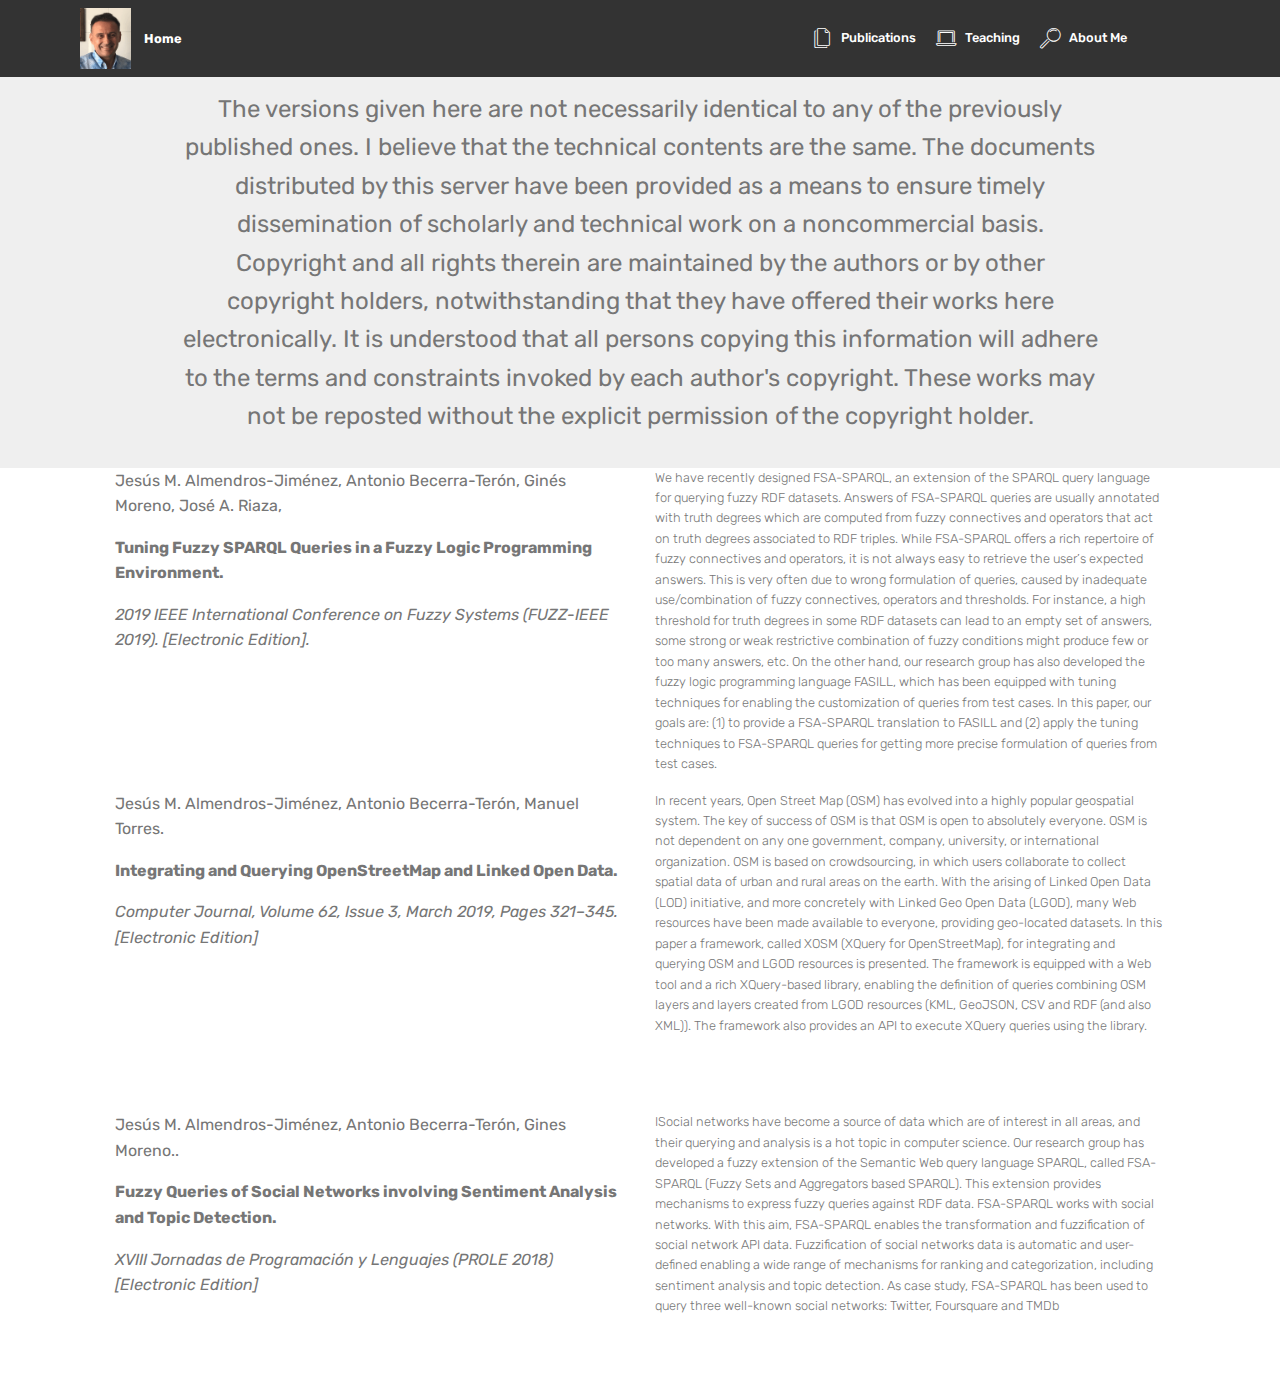
==== page1.html @ ef31be5b "create github pages" ====
<!DOCTYPE html>
<html  >
<head>
  <!-- Site made with Mobirise Website Builder v4.12.4, https://mobirise.com -->
  <meta charset="UTF-8">
  <meta http-equiv="X-UA-Compatible" content="IE=edge">
  <meta name="generator" content="Mobirise v4.12.4, mobirise.com">
  <meta name="viewport" content="width=device-width, initial-scale=1, minimum-scale=1">
  <link rel="shortcut icon" href="assets/images/fotoantonio-122x145.png" type="image/x-icon">
  <meta name="description" content="Web Site Generator Description">
  
  
  <title>Publications</title>
  <link rel="stylesheet" href="assets/web/assets/mobirise-icons/mobirise-icons.css">
  <link rel="stylesheet" href="assets/bootstrap/css/bootstrap.min.css">
  <link rel="stylesheet" href="assets/bootstrap/css/bootstrap-grid.min.css">
  <link rel="stylesheet" href="assets/bootstrap/css/bootstrap-reboot.min.css">
  <link rel="stylesheet" href="assets/tether/tether.min.css">
  <link rel="stylesheet" href="assets/dropdown/css/style.css">
  <link rel="stylesheet" href="assets/theme/css/style.css">
  <link rel="preload" as="style" href="assets/mobirise/css/mbr-additional.css"><link rel="stylesheet" href="assets/mobirise/css/mbr-additional.css" type="text/css">
  
  
  
</head>
<body>
  <section class="menu cid-s2VcEB0OOe" once="menu" id="menu1-w">

    

    <nav class="navbar navbar-expand beta-menu navbar-dropdown align-items-center navbar-fixed-top navbar-toggleable-sm">
        <button class="navbar-toggler navbar-toggler-right" type="button" data-toggle="collapse" data-target="#navbarSupportedContent" aria-controls="navbarSupportedContent" aria-expanded="false" aria-label="Toggle navigation">
            <div class="hamburger">
                <span></span>
                <span></span>
                <span></span>
                <span></span>
            </div>
        </button>
        <div class="menu-logo">
            <div class="navbar-brand">
                <span class="navbar-logo">
                    <a href="index.html">
                         <img src="assets/images/fotoantonio-122x145.png" alt="Mobirise" title="" style="height: 3.8rem;">
                    </a>
                </span>
                <span class="navbar-caption-wrap"><a class="navbar-caption text-white display-4" href="https://mobirise.co">
                        Home</a></span>
            </div>
        </div>
        <div class="collapse navbar-collapse" id="navbarSupportedContent">
            <ul class="navbar-nav nav-dropdown nav-right" data-app-modern-menu="true"><li class="nav-item">
                    <a class="nav-link link text-white display-4" href="https://mobirise.co"><span class="mbri-pages mbr-iconfont mbr-iconfont-btn"></span>
                        
                        Publications</a>
                </li><li class="nav-item"><a class="nav-link link text-white display-4" href="https://mobirise.co"><span class="mbri-laptop mbr-iconfont mbr-iconfont-btn"></span>
                        
                        Teaching</a></li>
                <li class="nav-item">
                    <a class="nav-link link text-white display-4" href="index.html#contacts2-4">
                        <span class="mbri-search mbr-iconfont mbr-iconfont-btn"></span>
                        About Me &nbsp; &nbsp; &nbsp; &nbsp; &nbsp; &nbsp; &nbsp; &nbsp; &nbsp; &nbsp;&nbsp;</a>
                </li></ul>
            
        </div>
    </nav>
</section>

<section class="engine"><a href="https://mobirise.info/o">portfolio website templates</a></section><section class="header1 cid-s2Vsxg3oig" id="header16-x">

    

    

    <div class="container">
        <div class="row justify-content-md-center">
            <div class="col-md-10 align-center">
                
                
                <p class="mbr-text pb-3 mbr-fonts-style display-5">
                    The versions given here are not necessarily identical to any of the previously published ones. I believe that the technical contents are the same. The documents distributed by this server have been provided as a means to ensure timely dissemination of scholarly and technical work on a noncommercial basis. Copyright and all rights therein are maintained by the authors or by other copyright holders, notwithstanding that they have offered their works here electronically. It is understood that all persons copying this information will adhere to the terms and constraints invoked by each author's copyright. These works may not be reposted without the explicit permission of the copyright holder.
                </p>
                
            </div>
        </div>
    </div>

</section>

<section class="mbr-section article content3 cid-s2VtcZenJI" id="content3-11">
      
     

    <div class="container">
        <div class="media-container-row">
            <div class="row col-12 col-md-12">
                <div class="col-12 mbr-text mbr-fonts-style col-md-6 display-7">
                     <p>Jesús M. Almendros-Jiménez, Antonio Becerra-Terón, Ginés Moreno, José A. Riaza, </p><p><strong>Tuning Fuzzy SPARQL Queries in a Fuzzy Logic Programming Environment.</strong>&nbsp;</p><p><em>2019 IEEE International Conference on Fuzzy Systems (FUZZ-IEEE 2019). [Electronic Edition].</em></p>
                </div>
                <div class="col-12 mbr-text mbr-fonts-style display-4 col-md-6">
                     <p>We have recently designed FSA-SPARQL, an extension of the SPARQL query language for querying fuzzy RDF datasets. Answers of FSA-SPARQL queries are usually annotated with truth degrees which are computed from fuzzy connectives and operators that act on truth degrees associated to RDF triples. While FSA-SPARQL offers a rich repertoire of fuzzy connectives and operators, it is not always easy to retrieve the user’s expected answers. This is very often due to wrong formulation of queries, caused by inadequate use/combination of fuzzy connectives, operators and thresholds. For instance, a high threshold for truth degrees in some RDF datasets can lead to an empty set of answers, some strong or weak restrictive combination of fuzzy conditions might produce few or too many answers, etc. On the other hand, our research group has also developed the fuzzy logic programming language FASILL, which has been equipped with tuning techniques for enabling the customization of queries from test cases. In this paper, our goals are: (1) to provide a FSA-SPARQL translation to FASILL and (2) apply the tuning techniques to FSA-SPARQL queries for getting more precise formulation of queries from test cases.</p>
                </div>
                
            </div>
        </div>
    </div>
</section>

<section class="mbr-section article content3 cid-s2Vu5N8EOQ" id="content3-15">
      
     

    <div class="container">
        <div class="media-container-row">
            <div class="row col-12 col-md-12">
                <div class="col-12 mbr-text mbr-fonts-style col-md-6 display-7">
                     <p>Jesús M. Almendros-Jiménez, Antonio Becerra-Terón, Manuel Torres. </p><p><strong>Integrating and Querying OpenStreetMap and Linked Open Data. </strong></p><p><em>Computer Journal, Volume 62, Issue 3, March 2019, Pages 321–345. [Electronic Edition]</em></p>
                </div>
                <div class="col-12 mbr-text mbr-fonts-style display-4 col-md-6">
                     <p>In recent years, Open Street Map (OSM) has evolved into a highly popular geospatial system. The key of success of OSM is that OSM is open to absolutely everyone. OSM is not dependent on any one government, company, university, or international organization. OSM is based on crowdsourcing, in which users collaborate to collect spatial data of urban and rural areas on the earth. With the arising of Linked Open Data (LOD) initiative, and more concretely with Linked Geo Open Data (LGOD), many Web resources have been made available to everyone, providing geo-located datasets. In this paper a framework, called XOSM (XQuery for OpenStreetMap), for integrating and querying OSM and LGOD resources is presented. The framework is equipped with a Web tool and a rich XQuery-based library, enabling the definition of queries combining OSM layers and layers created from LGOD resources (KML, GeoJSON, CSV and RDF (and also XML)). The framework also provides an API to execute XQuery queries using the library.</p>
                </div>
                
            </div>
        </div>
    </div>
</section>

<section class="mbr-section article content3 cid-s2VvbFU30s" id="content3-18">
      
     

    <div class="container">
        <div class="media-container-row">
            <div class="row col-12 col-md-12">
                <div class="col-12 mbr-text mbr-fonts-style col-md-6 display-7">
                     <p>Jesús M. Almendros-Jiménez, Antonio Becerra-Terón, Gines Moreno..</p><p><strong>Fuzzy Queries of Social Networks involving Sentiment Analysis and Topic Detection.</strong><br></p><p><em>XVIII Jornadas de Programación y Lenguajes (PROLE 2018) [Electronic Edition]</em></p>
                </div>
                <div class="col-12 mbr-text mbr-fonts-style display-4 col-md-6">
                     <p>ISocial networks have become a source of data which are of interest in all areas, and their querying and analysis is a hot topic in computer science. Our research group has developed a fuzzy extension of the Semantic Web query language SPARQL, called FSA-SPARQL (Fuzzy Sets and Aggregators based SPARQL). This extension provides mechanisms to express fuzzy queries against RDF data. FSA-SPARQL works with social networks. With this aim, FSA-SPARQL enables the transformation and fuzzification of social network API data. Fuzzification of social networks data is automatic and user-defined enabling a wide range of mechanisms for ranking and categorization, including sentiment analysis and topic detection. As case study, FSA-SPARQL has been used to query three well-known social networks: Twitter, Foursquare and TMDb</p>
                </div>
                
            </div>
        </div>
    </div>
</section>


  <script src="assets/web/assets/jquery/jquery.min.js"></script>
  <script src="assets/popper/popper.min.js"></script>
  <script src="assets/bootstrap/js/bootstrap.min.js"></script>
  <script src="assets/tether/tether.min.js"></script>
  <script src="assets/smoothscroll/smooth-scroll.js"></script>
  <script src="assets/dropdown/js/nav-dropdown.js"></script>
  <script src="assets/dropdown/js/navbar-dropdown.js"></script>
  <script src="assets/touchswipe/jquery.touch-swipe.min.js"></script>
  <script src="assets/theme/js/script.js"></script>
  
  
</body>
</html>
---- assets/web/assets/mobirise-icons/mobirise-icons.css ----
@font-face {
  font-family: 'MobiriseIcons';
  src:  url('mobirise-icons.eot?spat4u');
  src:  url('mobirise-icons.eot?spat4u#iefix') format('embedded-opentype'),
    url('mobirise-icons.ttf?spat4u') format('truetype'),
    url('mobirise-icons.woff?spat4u') format('woff'),
    url('mobirise-icons.svg?spat4u#MobiriseIcons') format('svg');
  font-weight: normal;
  font-style: normal;
  font-display: swap;
}

[class^="mbri-"], [class*=" mbri-"] {
  /* use !important to prevent issues with browser extensions that change fonts */
  font-family: MobiriseIcons !important;
  speak: none;
  font-style: normal;
  font-weight: normal;
  font-variant: normal;
  text-transform: none;
  line-height: 1;

  /* Better Font Rendering =========== */
  -webkit-font-smoothing: antialiased;
  -moz-osx-font-smoothing: grayscale;
}

.mbri-add-submenu:before {
  content: "\e900";
}
.mbri-alert:before {
  content: "\e901";
}
.mbri-align-center:before {
  content: "\e902";
}
.mbri-align-justify:before {
  content: "\e903";
}
.mbri-align-left:before {
  content: "\e904";
}
.mbri-align-right:before {
  content: "\e905";
}
.mbri-android:before {
  content: "\e906";
}
.mbri-apple:before {
  content: "\e907";
}
.mbri-arrow-down:before {
  content: "\e908";
}
.mbri-arrow-next:before {
  content: "\e909";
}
.mbri-arrow-prev:before {
  content: "\e90a";
}
.mbri-arrow-up:before {
  content: "\e90b";
}
.mbri-bold:before {
  content: "\e90c";
}
.mbri-bookmark:before {
  content: "\e90d";
}
.mbri-bootstrap:before {
  content: "\e90e";
}
.mbri-briefcase:before {
  content: "\e90f";
}
.mbri-browse:before {
  content: "\e910";
}
.mbri-bulleted-list:before {
  content: "\e911";
}
.mbri-calendar:before {
  content: "\e912";
}
.mbri-camera:before {
  content: "\e913";
}
.mbri-cart-add:before {
  content: "\e914";
}
.mbri-cart-full:before {
  content: "\e915";
}
.mbri-cash:before {
  content: "\e916";
}
.mbri-change-style:before {
  content: "\e917";
}
.mbri-chat:before {
  content: "\e918";
}
.mbri-clock:before {
  content: "\e919";
}
.mbri-close:before {
  content: "\e91a";
}
.mbri-cloud:before {
  content: "\e91b";
}
.mbri-code:before {
  content: "\e91c";
}
.mbri-contact-form:before {
  content: "\e91d";
}
.mbri-credit-card:before {
  content: "\e91e";
}
.mbri-cursor-click:before {
  content: "\e91f";
}
.mbri-cust-feedback:before {
  content: "\e920";
}
.mbri-database:before {
  content: "\e921";
}
.mbri-delivery:before {
  content: "\e922";
}
.mbri-desktop:before {
  content: "\e923";
}
.mbri-devices:before {
  content: "\e924";
}
.mbri-down:before {
  content: "\e925";
}
.mbri-download:before {
  content: "\e989";
}
.mbri-drag-n-drop:before {
  content: "\e927";
}
.mbri-drag-n-drop2:before {
  content: "\e928";
}
.mbri-edit:before {
  content: "\e929";
}
.mbri-edit2:before {
  content: "\e92a";
}
.mbri-error:before {
  content: "\e92b";
}
.mbri-extension:before {
  content: "\e92c";
}
.mbri-features:before {
  content: "\e92d";
}
.mbri-file:before {
  content: "\e92e";
}
.mbri-flag:before {
  content: "\e92f";
}
.mbri-folder:before {
  content: "\e930";
}
.mbri-gift:before {
  content: "\e931";
}
.mbri-github:before {
  content: "\e932";
}
.mbri-globe:before {
  content: "\e933";
}
.mbri-globe-2:before {
  content: "\e934";
}
.mbri-growing-chart:before {
  content: "\e935";
}
.mbri-hearth:before {
  content: "\e936";
}
.mbri-help:before {
  content: "\e937";
}
.mbri-home:before {
  content: "\e938";
}
.mbri-hot-cup:before {
  content: "\e939";
}
.mbri-idea:before {
  content: "\e93a";
}
.mbri-image-gallery:before {
  content: "\e93b";
}
.mbri-image-slider:before {
  content: "\e93c";
}
.mbri-info:before {
  content: "\e93d";
}
.mbri-italic:before {
  content: "\e93e";
}
.mbri-key:before {
  content: "\e93f";
}
.mbri-laptop:before {
  content: "\e940";
}
.mbri-layers:before {
  content: "\e941";
}
.mbri-left-right:before {
  content: "\e942";
}
.mbri-left:before {
  content: "\e943";
}
.mbri-letter:before {
  content: "\e944";
}
.mbri-like:before {
  content: "\e945";
}
.mbri-link:before {
  content: "\e946";
}
.mbri-lock:before {
  content: "\e947";
}
.mbri-login:before {
  content: "\e948";
}
.mbri-logout:before {
  content: "\e949";
}
.mbri-magic-stick:before {
  content: "\e94a";
}
.mbri-map-pin:before {
  content: "\e94b";
}
.mbri-menu:before {
  content: "\e94c";
}
.mbri-mobile:before {
  content: "\e94d";
}
.mbri-mobile2:before {
  content: "\e94e";
}
.mbri-mobirise:before {
  content: "\e94f";
}
.mbri-more-horizontal:before {
  content: "\e950";
}
.mbri-more-vertical:before {
  content: "\e951";
}
.mbri-music:before {
  content: "\e952";
}
.mbri-new-file:before {
  content: "\e953";
}
.mbri-numbered-list:before {
  content: "\e954";
}
.mbri-opened-folder:before {
  content: "\e955";
}
.mbri-pages:before {
  content: "\e956";
}
.mbri-paper-plane:before {
  content: "\e957";
}
.mbri-paperclip:before {
  content: "\e958";
}
.mbri-photo:before {
  content: "\e959";
}
.mbri-photos:before {
  content: "\e95a";
}
.mbri-pin:before {
  content: "\e95b";
}
.mbri-play:before {
  content: "\e95c";
}
.mbri-plus:before {
  content: "\e95d";
}
.mbri-preview:before {
  content: "\e95e";
}
.mbri-print:before {
  content: "\e95f";
}
.mbri-protect:before {
  content: "\e960";
}
.mbri-question:before {
  content: "\e961";
}
.mbri-quote-left:before {
  content: "\e962";
}
.mbri-quote-right:before {
  content: "\e963";
}
.mbri-refresh:before {
  content: "\e964";
}
.mbri-responsive:before {
  content: "\e965";
}
.mbri-right:before {
  content: "\e966";
}
.mbri-rocket:before {
  content: "\e967";
}
.mbri-sad-face:before {
  content: "\e968";
}
.mbri-sale:before {
  content: "\e969";
}
.mbri-save:before {
  content: "\e96a";
}
.mbri-search:before {
  content: "\e96b";
}
.mbri-setting:before {
  content: "\e96c";
}
.mbri-setting2:before {
  content: "\e96d";
}
.mbri-setting3:before {
  content: "\e96e";
}
.mbri-share:before {
  content: "\e96f";
}
.mbri-shopping-bag:before {
  content: "\e970";
}
.mbri-shopping-basket:before {
  content: "\e971";
}
.mbri-shopping-cart:before {
  content: "\e972";
}
.mbri-sites:before {
  content: "\e973";
}
.mbri-smile-face:before {
  content: "\e974";
}
.mbri-speed:before {
  content: "\e975";
}
.mbri-star:before {
  content: "\e976";
}
.mbri-success:before {
  content: "\e977";
}
.mbri-sun:before {
  content: "\e978";
}
.mbri-sun2:before {
  content: "\e979";
}
.mbri-tablet:before {
  content: "\e97a";
}
.mbri-tablet-vertical:before {
  content: "\e97b";
}
.mbri-target:before {
  content: "\e97c";
}
.mbri-timer:before {
  content: "\e97d";
}
.mbri-to-ftp:before {
  content: "\e97e";
}
.mbri-to-local-drive:before {
  content: "\e97f";
}
.mbri-touch-swipe:before {
  content: "\e980";
}
.mbri-touch:before {
  content: "\e981";
}
.mbri-trash:before {
  content: "\e982";
}
.mbri-underline:before {
  content: "\e983";
}
.mbri-unlink:before {
  content: "\e984";
}
.mbri-unlock:before {
  content: "\e985";
}
.mbri-up-down:before {
  content: "\e986";
}
.mbri-up:before {
  content: "\e987";
}
.mbri-update:before {
  content: "\e988";
}
.mbri-upload:before {
 content: "\e926"; 
}
.mbri-user:before {
  content: "\e98a";
}
.mbri-user2:before {
  content: "\e98b";
}
.mbri-users:before {
  content: "\e98c";
}
.mbri-video:before {
  content: "\e98d";
}
.mbri-video-play:before {
  content: "\e98e";
}
.mbri-watch:before {
  content: "\e98f";
}
.mbri-website-theme:before {
  content: "\e990";
}
.mbri-wifi:before {
  content: "\e991";
}
.mbri-windows:before {
  content: "\e992";
}
.mbri-zoom-out:before {
  content: "\e993";
}
.mbri-redo:before {
  content: "\e994";
}
.mbri-undo:before {
  content: "\e995";
}
---- assets/dropdown/css/style.css ----
.navbar-dropdown {
  left: 0;
  padding: 0;
  position: absolute;
  right: 0;
  top: 0;
  transition: all 0.45s ease;
  z-index: 1030;
  background: #282828; }
  .navbar-dropdown .navbar-logo {
    margin-right: 0.8rem;
    transition: margin 0.3s ease-in-out;
    vertical-align: middle; }
    .navbar-dropdown .navbar-logo img {
      height: 3.125rem;
      transition: all 0.3s ease-in-out; }
    .navbar-dropdown .navbar-logo.mbr-iconfont {
      font-size: 3.125rem;
      line-height: 3.125rem; }
  .navbar-dropdown .navbar-caption {
    font-weight: 700;
    white-space: normal;
    vertical-align: -4px;
    line-height: 3.125rem !important; }
    .navbar-dropdown .navbar-caption, .navbar-dropdown .navbar-caption:hover {
      color: inherit;
      text-decoration: none; }
  .navbar-dropdown .mbr-iconfont + .navbar-caption {
    vertical-align: -1px; }
  .navbar-dropdown.navbar-fixed-top {
    position: fixed; }
  .navbar-dropdown .navbar-brand span {
    vertical-align: -4px; }
  .navbar-dropdown.bg-color.transparent {
    background: none; }
  .navbar-dropdown.navbar-short .navbar-brand {
    padding: 0.625rem 0; }
    .navbar-dropdown.navbar-short .navbar-brand span {
      vertical-align: -1px; }
  .navbar-dropdown.navbar-short .navbar-caption {
    line-height: 2.375rem !important;
    vertical-align: -2px; }
  .navbar-dropdown.navbar-short .navbar-logo {
    margin-right: 0.5rem; }
    .navbar-dropdown.navbar-short .navbar-logo img {
      height: 2.375rem; }
    .navbar-dropdown.navbar-short .navbar-logo.mbr-iconfont {
      font-size: 2.375rem;
      line-height: 2.375rem; }
  .navbar-dropdown.navbar-short .mbr-table-cell {
    height: 3.625rem; }
  .navbar-dropdown .navbar-close {
    left: 0.6875rem;
    position: fixed;
    top: 0.75rem;
    z-index: 1000; }
  .navbar-dropdown .hamburger-icon {
    content: "";
    display: inline-block;
    vertical-align: middle;
    width: 16px;
    -webkit-box-shadow: 0 -6px 0 1px #282828,0 0 0 1px #282828,0 6px 0 1px #282828;
    -moz-box-shadow: 0 -6px 0 1px #282828,0 0 0 1px #282828,0 6px 0 1px #282828;
    box-shadow: 0 -6px 0 1px #282828,0 0 0 1px #282828,0 6px 0 1px #282828; }

.dropdown-menu .dropdown-toggle[data-toggle="dropdown-submenu"]::after {
  border-bottom: 0.35em solid transparent;
  border-left: 0.35em solid;
  border-right: 0;
  border-top: 0.35em solid transparent;
  margin-left: 0.3rem; }

.dropdown-menu .dropdown-item:focus {
  outline: 0; }

.nav-dropdown {
  font-size: 0.75rem;
  font-weight: 500;
  height: auto !important; }
  .nav-dropdown .nav-btn {
    padding-left: 1rem; }
  .nav-dropdown .link {
    margin: .667em 1.667em;
    font-weight: 500;
    padding: 0;
    transition: color .2s ease-in-out; }
    .nav-dropdown .link.dropdown-toggle {
      margin-right: 2.583em; }
      .nav-dropdown .link.dropdown-toggle::after {
        margin-left: .25rem;
        border-top: 0.35em solid;
        border-right: 0.35em solid transparent;
        border-left: 0.35em solid transparent;
        border-bottom: 0; }
      .nav-dropdown .link.dropdown-toggle[aria-expanded="true"] {
        margin: 0;
        padding: 0.667em 3.263em  0.667em 1.667em; }
  .nav-dropdown .link::after,
  .nav-dropdown .dropdown-item::after {
    color: inherit; }
  .nav-dropdown .btn {
    font-size: 0.75rem;
    font-weight: 700;
    letter-spacing: 0;
    margin-bottom: 0;
    padding-left: 1.25rem;
    padding-right: 1.25rem; }
  .nav-dropdown .dropdown-menu {
    border-radius: 0;
    border: 0;
    left: 0;
    margin: 0;
    padding-bottom: 1.25rem;
    padding-top: 1.25rem;
    position: relative; }
  .nav-dropdown .dropdown-submenu {
    margin-left: 0.125rem;
    top: 0; }
  .nav-dropdown .dropdown-item {
    font-weight: 500;
    line-height: 2;
    padding: 0.3846em 4.615em 0.3846em 1.5385em;
    position: relative;
    transition: color .2s ease-in-out, background-color .2s ease-in-out; }
    .nav-dropdown .dropdown-item::after {
      margin-top: -0.3077em;
      position: absolute;
      right: 1.1538em;
      top: 50%; }
    .nav-dropdown .dropdown-item:focus, .nav-dropdown .dropdown-item:hover {
      background: none; }

@media (max-width: 767px) {
  .nav-dropdown.navbar-toggleable-sm {
    bottom: 0;
    display: none;
    left: 0;
    overflow-x: hidden;
    position: fixed;
    top: 0;
    transform: translateX(-100%);
    -ms-transform: translateX(-100%);
    -webkit-transform: translateX(-100%);
    width: 18.75rem;
    z-index: 999; } }
.nav-dropdown.navbar-toggleable-xl {
  bottom: 0;
  display: none;
  left: 0;
  overflow-x: hidden;
  position: fixed;
  top: 0;
  transform: translateX(-100%);
  -ms-transform: translateX(-100%);
  -webkit-transform: translateX(-100%);
  width: 18.75rem;
  z-index: 999; }

.nav-dropdown-sm {
  display: block !important;
  overflow-x: hidden;
  overflow: auto;
  padding-top: 3.875rem; }
  .nav-dropdown-sm::after {
    content: "";
    display: block;
    height: 3rem;
    width: 100%; }
  .nav-dropdown-sm.collapse.in ~ .navbar-close {
    display: block !important; }
  .nav-dropdown-sm.collapsing, .nav-dropdown-sm.collapse.in {
    transform: translateX(0);
    -ms-transform: translateX(0);
    -webkit-transform: translateX(0);
    transition: all 0.25s ease-out;
    -webkit-transition: all 0.25s ease-out;
    background: #282828; }
  .nav-dropdown-sm.collapsing[aria-expanded="false"] {
    transform: translateX(-100%);
    -ms-transform: translateX(-100%);
    -webkit-transform: translateX(-100%); }
  .nav-dropdown-sm .nav-item {
    display: block;
    margin-left: 0 !important;
    padding-left: 0; }
  .nav-dropdown-sm .link,
  .nav-dropdown-sm .dropdown-item {
    border-top: 1px dotted rgba(255, 255, 255, 0.1);
    font-size: 0.8125rem;
    line-height: 1.6;
    margin: 0 !important;
    padding: 0.875rem 2.4rem 0.875rem 1.5625rem !important;
    position: relative;
    white-space: normal; }
    .nav-dropdown-sm .link:focus, .nav-dropdown-sm .link:hover,
    .nav-dropdown-sm .dropdown-item:focus,
    .nav-dropdown-sm .dropdown-item:hover {
      background: rgba(0, 0, 0, 0.2) !important;
      color: #c0a375; }
  .nav-dropdown-sm .nav-btn {
    position: relative;
    padding: 1.5625rem 1.5625rem 0 1.5625rem; }
    .nav-dropdown-sm .nav-btn::before {
      border-top: 1px dotted rgba(255, 255, 255, 0.1);
      content: "";
      left: 0;
      position: absolute;
      top: 0;
      width: 100%; }
    .nav-dropdown-sm .nav-btn + .nav-btn {
      padding-top: 0.625rem; }
      .nav-dropdown-sm .nav-btn + .nav-btn::before {
        display: none; }
  .nav-dropdown-sm .btn {
    padding: 0.625rem 0; }
  .nav-dropdown-sm .dropdown-toggle[data-toggle="dropdown-submenu"]::after {
    margin-left: .25rem;
    border-top: 0.35em solid;
    border-right: 0.35em solid transparent;
    border-left: 0.35em solid transparent;
    border-bottom: 0; }
  .nav-dropdown-sm .dropdown-toggle[data-toggle="dropdown-submenu"][aria-expanded="true"]::after {
    border-top: 0;
    border-right: 0.35em solid transparent;
    border-left: 0.35em solid transparent;
    border-bottom: 0.35em solid; }
  .nav-dropdown-sm .dropdown-menu {
    margin: 0;
    padding: 0;
    position: relative;
    top: 0;
    left: 0;
    width: 100%;
    border: 0;
    float: none;
    border-radius: 0;
    background: none; }
  .nav-dropdown-sm .dropdown-submenu {
    left: 100%;
    margin-left: 0.125rem;
    margin-top: -1.25rem;
    top: 0; }

.navbar-toggleable-sm .nav-dropdown .dropdown-menu {
  position: absolute; }

.navbar-toggleable-sm .nav-dropdown .dropdown-submenu {
  left: 100%;
  margin-left: 0.125rem;
  margin-top: -1.25rem;
  top: 0; }

.navbar-toggleable-sm.opened .nav-dropdown .dropdown-menu {
  position: relative; }

.navbar-toggleable-sm.opened .nav-dropdown .dropdown-submenu {
  left: 0;
  margin-left: 00rem;
  margin-top: 0rem;
  top: 0; }

.is-builder .nav-dropdown.collapsing {
  transition: none !important; }

/*# sourceMappingURL=style.css.map */
---- assets/theme/css/style.css ----
/*!
 * Mobirise v4 theme (https://mobirise.com/)
 * Copyright 2017 Mobirise
 */
section {
  background-color: #eeeeee;
}

.form-control:focus {
  box-shadow: none;
}

:focus {
  outline: none;
}

body {
  font-style: normal;
  line-height: 1.5;
}

section,
.container,
.container-fluid {
  position: relative;
  word-wrap: break-word;
}

a.mbr-iconfont:hover {
  text-decoration: none;
}

.article .lead p,
.article .lead ul,
.article .lead ol,
.article .lead pre,
.article .lead blockquote {
  margin-bottom: 0;
}

ul,
ol,
pre,
blockquote {
  margin-bottom: 2.3125rem;
}

pre {
  background: #f4f4f4;
  padding: 10px 24px;
  white-space: pre-wrap;
}

.inactive {
  -webkit-user-select: none;
  -moz-user-select: none;
  -ms-user-select: none;
  user-select: none;
  pointer-events: none;
  -webkit-user-drag: none;
  user-drag: none;
}

.mbr-section__comments .row {
  justify-content: center;
  -webkit-justify-content: center;
}

a {
  font-style: normal;
  font-weight: 400;
  cursor: pointer;
}

a, a:hover {
  text-decoration: none;
}

figure {
  margin-bottom: 0;
}

body {
  color: #232323;
}

h1,
h2,
h3,
h4,
h5,
h6,
.h1,
.h2,
.h3,
.h4,
.h5,
.h6,
.display-1,
.display-2,
.display-3,
.display-4 {
  line-height: 1;
  word-break: break-word;
  word-wrap: break-word;
}

.mbr-section-title {
  font-style: normal;
  line-height: 1.2;
}

.mbr-section-subtitle {
  line-height: 1.3;
}

.mbr-text {
  font-style: normal;
  line-height: 1.6;
}

b,
strong {
  font-weight: bold;
}

blockquote {
  padding: 10px 0 10px 20px;
  position: relative;
  border-left: 2px solid;
  border-color: #ff3366;
}

input:-webkit-autofill, input:-webkit-autofill:hover, input:-webkit-autofill:focus, input:-webkit-autofill:active {
  transition-delay: 9999s;
  transition-property: background-color, color;
}

textarea[type='hidden'] {
  display: none;
}

body {
  position: relative;
}

section {
  background-position: 50% 50%;
  background-repeat: no-repeat;
  background-size: cover;
}

section .mbr-background-video,
section .mbr-background-video-preview {
  position: absolute;
  bottom: 0;
  left: 0;
  right: 0;
  top: 0;
}

.hidden {
  visibility: hidden;
}

.mbr-z-index20 {
  z-index: 20;
}

/*! Base colors */
.mbr-white {
  color: #ffffff;
}

.mbr-black {
  color: #000000;
}

.mbr-bg-white {
  background-color: #ffffff;
}

.mbr-bg-black {
  background-color: #000000;
}

/*! Text-aligns */
.align-left {
  text-align: left;
}

.align-center {
  text-align: center;
}

.align-right {
  text-align: right;
}

@media (max-width: 767px) {
  .align-left,
  .align-center,
  .align-right,
  .mbr-section-btn,
  .mbr-section-title {
    text-align: center;
  }
}

/*! Font-weight  */
.mbr-light {
  font-weight: 300;
}

.mbr-regular {
  font-weight: 400;
}

.mbr-semibold {
  font-weight: 500;
}

.mbr-bold {
  font-weight: 700;
}

/*! Media  */
.media-size-item {
  -moz-flex: 1 1 auto;
  -o-flex: 1 1 auto;
  flex: 1 1 auto;
}

.media-content {
  flex-basis: 100%;
}

.media-container-row {
  display: flex;
  flex-direction: row;
  flex-wrap: wrap;
  justify-content: center;
  align-content: center;
  align-items: start;
}

.media-container-row .media-size-item {
  width: 400px;
}

.media-container-column {
  display: flex;
  flex-direction: column;
  flex-wrap: wrap;
  justify-content: center;
  align-content: center;
  align-items: stretch;
}

.media-container-column > * {
  width: 100%;
}

@media (min-width: 992px) {
  .media-container-row {
    flex-wrap: nowrap;
  }
}

figure {
  overflow: hidden;
}

figure[mbr-media-size] {
  transition: width 0.1s;
}

.mbr-figure img,
.mbr-figure iframe {
  display: block;
  width: 100%;
}

.card {
  background-color: transparent;
  border: none;
}

.card-box {
  width: 100%;
}

.card-img {
  text-align: center;
  flex-shrink: 0;
  -webkit-flex-shrink: 0;
}

.media {
  max-width: 100%;
  margin: 0 auto;
}

.mbr-figure {
  -ms-grid-row-align: center;
  align-self: center;
}

.media-container > div {
  max-width: 100%;
}

.mbr-figure img,
.card-img img {
  width: 100%;
}

@media (max-width: 991px) {
  .media-size-item {
    width: auto !important;
  }
  .media {
    width: auto;
  }
  .mbr-figure {
    width: 100% !important;
  }
}

/*! Buttons */
.btn {
  font-weight: 500;
  border-width: 2px;
  font-style: normal;
  letter-spacing: 1px;
  margin: .4rem .8rem;
  white-space: normal;
  transition: all .3s ease-in-out;
  display: inline-flex;
  align-items: center;
  justify-content: center;
  word-break: break-word;
  -webkit-align-items: center;
  -webkit-justify-content: center;
  display: -webkit-inline-flex;
}

.btn-sm {
  font-weight: 500;
  letter-spacing: 1px;
  transition: all .3s ease-in-out;
}

.btn-md {
  font-weight: 500;
  letter-spacing: 1px;
  margin: .4rem .8rem !important;
  transition: all .3s ease-in-out;
}

.btn-lg {
  font-weight: 500;
  letter-spacing: 1px;
  margin: .4rem .8rem !important;
  transition: all .3s ease-in-out;
}

.mbr-section-btn {
  margin-left: -0.25rem;
  margin-right: -0.25rem;
  font-size: 0;
}

nav .mbr-section-btn {
  margin-left: 0rem;
  margin-right: 0rem;
}

.btn-form {
  border-radius: 0;
}

.btn-form:hover {
  cursor: pointer;
}

/*! Btn icon margin */
.btn .mbr-iconfont,
.btn.btn-sm .mbr-iconfont {
  cursor: pointer;
  margin-right: 0.5rem;
}

.btn.btn-md .mbr-iconfont,
.btn.btn-md .mbr-iconfont {
  margin-right: 0.8rem;
}

.mbr-regular {
  font-weight: 400;
}

.mbr-semibold {
  font-weight: 500;
}

.mbr-bold {
  font-weight: 700;
}

[type='submit'] {
  -webkit-appearance: none;
}

/*! Full-screen */
.mbr-fullscreen .mbr-overlay {
  min-height: 100vh;
}

.mbr-fullscreen {
  display: flex;
  display: -moz-flex;
  display: -ms-flex;
  display: -o-flex;
  align-items: center;
  -webkit-align-items: center;
  min-height: 100vh;
  padding-top: 3rem;
  padding-bottom: 3rem;
}

/*! Map */
.map {
  height: 25rem;
  position: relative;
}

.map iframe {
  width: 100%;
  height: 100%;
}

.mbr-overlay {
  background-color: #000;
  bottom: 0;
  left: 0;
  opacity: .5;
  position: absolute;
  right: 0;
  top: 0;
  z-index: 0;
  pointer-events: none;
}

/* Form */
blockquote {
  font-style: italic;
  padding: 10px 0 10px 20px;
  font-size: 1.09rem;
  position: relative;
  border-width: 3px;
}

.form-control {
  background-color: #f5f5f5;
  box-shadow: none;
  color: #565656;
  line-height: 1.43;
  min-height: 3.5em;
  padding: 1.07em .5em;
}

.form-control, .form-control:focus {
  border: 1px solid #e8e8e8;
}

.form-active .form-control:invalid {
  border-color: red;
}

.form-control-label {
  position: relative;
  cursor: pointer;
  margin-bottom: .357em;
  padding: 0;
}

.alert {
  color: #ffffff;
  border-radius: 0;
  border: 0;
  font-size: .875rem;
  line-height: 1.5;
  margin-bottom: 1.875rem;
  padding: 1.25rem;
  position: relative;
}

.alert.alert-form::after {
  background-color: inherit;
  bottom: -7px;
  content: "";
  display: block;
  height: 14px;
  left: 50%;
  margin-left: -7px;
  position: absolute;
  transform: rotate(45deg);
  width: 14px;
  -webkit-transform: rotate(45deg);
}

.form-asterisk {
  font-family: initial;
  position: absolute;
  top: -2px;
  font-weight: normal;
}

/*! Scroll to top arrow */
#scrollToTop a i:before {
  content: '';
  position: absolute;
  height: 40%;
  top: 25%;
  background: #fff;
  width: 2px;
  left: calc(50% - 1px);
}

#scrollToTop a i:after {
  content: '';
  position: absolute;
  display: block;
  border-top: 2px solid #fff;
  border-right: 2px solid #fff;
  width: 40%;
  height: 40%;
  left: 30%;
  bottom: 30%;
  transform: rotate(135deg);
  -webkit-transform: rotate(135deg);
}

.mbr-arrow-up {
  bottom: 25px;
  right: 90px;
  position: fixed;
  text-align: right;
  z-index: 5000;
  color: #ffffff;
  font-size: 32px;
  transform: rotate(180deg);
  -webkit-transform: rotate(180deg);
}

.mbr-arrow-up a {
  background: rgba(0, 0, 0, 0.2);
  border-radius: 3px;
  color: #fff;
  display: inline-block;
  height: 60px;
  width: 60px;
  outline-style: none !important;
  position: relative;
  text-decoration: none;
  transition: all 0.3s ease-in-out;
  cursor: pointer;
  text-align: center;
}

.mbr-arrow-up a:hover {
  background-color: rgba(0, 0, 0, 0.4);
}

.mbr-arrow-up a i {
  line-height: 60px;
}

.mbr-arrow-up-icon {
  display: block;
  color: #fff;
}

.mbr-arrow-up-icon::before {
  content: '\203a';
  display: inline-block;
  font-family: serif;
  font-size: 32px;
  line-height: 1;
  font-style: normal;
  position: relative;
  top: 6px;
  left: -4px;
  -webkit-transform: rotate(-90deg);
  transform: rotate(-90deg);
}

/*! Arrow Down */
.mbr-arrow {
  position: absolute;
  bottom: 45px;
  left: 50%;
  width: 60px;
  height: 60px;
  cursor: pointer;
  background-color: rgba(80, 80, 80, 0.5);
  border-radius: 50%;
  -webkit-transform: translateX(-50%);
  transform: translateX(-50%);
}

.mbr-arrow > a {
  display: inline-block;
  text-decoration: none;
  outline-style: none;
  -webkit-animation: arrowdown 1.7s ease-in-out infinite;
  animation: arrowdown 1.7s ease-in-out infinite;
}

.mbr-arrow > a > i {
  position: absolute;
  top: -2px;
  left: 15px;
  font-size: 2rem;
}

@keyframes arrowdown {
  0% {
    transform: translateY(0px);
    -webkit-transform: translateY(0px);
  }
  50% {
    transform: translateY(-5px);
    -webkit-transform: translateY(-5px);
  }
  100% {
    transform: translateY(0px);
    -webkit-transform: translateY(0px);
  }
}

@-webkit-keyframes arrowdown {
  0% {
    transform: translateY(0px);
    -webkit-transform: translateY(0px);
  }
  50% {
    transform: translateY(-5px);
    -webkit-transform: translateY(-5px);
  }
  100% {
    transform: translateY(0px);
    -webkit-transform: translateY(0px);
  }
}

@media (max-width: 500px) {
  .mbr-arrow-up {
    left: 50%;
    right: auto;
    transform: translateX(-50%) rotate(180deg);
    -webkit-transform: translateX(-50%) rotate(180deg);
  }
}

/*Gradients animation*/
@keyframes gradient-animation {
  from {
    background-position: 0% 100%;
    -webkit-animation-timing-function: ease-in-out;
            animation-timing-function: ease-in-out;
  }
  to {
    background-position: 100% 0%;
    -webkit-animation-timing-function: ease-in-out;
            animation-timing-function: ease-in-out;
  }
}

@-webkit-keyframes gradient-animation {
  from {
    background-position: 0% 100%;
    -webkit-animation-timing-function: ease-in-out;
            animation-timing-function: ease-in-out;
  }
  to {
    background-position: 100% 0%;
    -webkit-animation-timing-function: ease-in-out;
            animation-timing-function: ease-in-out;
  }
}

.bg-gradient {
  background-size: 200% 200%;
  animation: gradient-animation 5s infinite alternate;
  -webkit-animation: gradient-animation 5s infinite alternate;
}

.menu .navbar-brand {
  display: -webkit-flex;
}

.menu .navbar-brand span {
  display: flex;
  display: -webkit-flex;
}

.menu .navbar-brand .navbar-caption-wrap {
  display: -webkit-flex;
}

.menu .navbar-brand .navbar-logo img {
  display: -webkit-flex;
}

@media (min-width: 768px) and (max-width: 1023px) {
  .menu .navbar-toggleable-sm .navbar-nav {
    display: -ms-flexbox;
  }
}

@media (max-width: 1023px) {
  .menu .navbar-collapse {
    max-height: 93.5vh;
  }
  .menu .navbar-collapse.show {
    overflow: auto;
  }
}

@media (min-width: 1024px) {
  .menu .navbar-nav.nav-dropdown {
    display: -webkit-flex;
  }
  .menu .navbar-toggleable-sm .navbar-collapse {
    display: -webkit-flex !important;
  }
  .menu .collapsed .navbar-collapse {
    max-height: 93.5vh;
  }
  .menu .collapsed .navbar-collapse.show {
    overflow: auto;
  }
}

@media (max-width: 767px) {
  .menu .navbar-collapse {
    max-height: 80vh;
  }
}

/* Others*/
.note-check a[data-value=Rubik] {
  font-style: normal;
}

.mbr-arrow a {
  color: #ffffff;
}

@media (max-width: 767px) {
  .mbr-arrow {
    display: none;
  }
}

.navbar {
  display: -webkit-flex;
  -webkit-flex-wrap: wrap;
  -webkit-align-items: center;
  -webkit-justify-content: space-between;
}

.navbar-collapse {
  -webkit-flex-basis: 100%;
  -webkit-flex-grow: 1;
  -webkit-align-items: center;
}

.nav-dropdown .link {
  padding: 0.667em 1.667em !important;
  margin: 0 !important;
}

.nav {
  display: -webkit-flex;
  -webkit-flex-wrap: wrap;
}

.row {
  display: -webkit-flex;
  -webkit-flex-wrap: wrap;
}

.justify-content-center {
  -webkit-justify-content: center;
}

.form-inline {
  display: -webkit-flex;
  -webkit-align-items: center;
}

.card-wrapper {
  -webkit-flex: 1;
}

.carousel-control {
  z-index: 10;
  display: -webkit-flex;
  -webkit-align-items: center;
  -webkit-justify-content: center;
}

.carousel-controls {
  display: -webkit-flex;
}

.media {
  display: -webkit-flex;
}

.form-group:focus {
  outline: none;
}

.jq-selectbox__select {
  padding: 1.07em 0.5em;
  position: absolute;
  top: 0;
  left: 0;
  width: 100%;
}

.jq-selectbox__dropdown {
  position: absolute;
  top: 100%;
  left: 0 !important;
  width: 100% !important;
}

.jq-selectbox__trigger-arrow {
  -webkit-transform: translateY(-50%);
          transform: translateY(-50%);
}

.jq-selectbox li {
  padding: 1.07em 0.5em;
}

input[type='range'] {
  padding-left: 0 !important;
  padding-right: 0 !important;
}

.modal-dialog,
.modal-content {
  height: 100%;
}

.modal-dialog .carousel-inner {
  height: calc(100vh - 1.75rem);
}

@media (max-width: 575px) {
  .modal-dialog .carousel-inner {
    height: calc(100vh - 1rem);
  }
}

.carousel-item {
  text-align: center;
}

.carousel-item img {
  margin: auto;
}

.navbar-toggler {
  align-self: flex-start;
  padding: 0.25rem 0.75rem;
  font-size: 1.25rem;
  line-height: 1;
  background: transparent;
  border: 1px solid transparent;
  border-radius: 0.25rem;
}

.navbar-toggler:focus,
.navbar-toggler:hover {
  text-decoration: none;
}

.navbar-toggler-icon {
  display: inline-block;
  width: 1.5em;
  height: 1.5em;
  vertical-align: middle;
  content: '';
  background: no-repeat center center;
  background-size: 100% 100%;
}

.navbar-toggler-left {
  position: absolute;
  left: 1rem;
}

.navbar-toggler-right {
  position: absolute;
  right: 1rem;
}

@media (max-width: 575px) {
  .navbar-toggleable .navbar-nav .dropdown-menu {
    position: static;
    float: none;
  }
  .navbar-toggleable > .container {
    padding-right: 0;
    padding-left: 0;
  }
}

@media (min-width: 576px) {
  .navbar-toggleable {
    flex-direction: row;
    flex-wrap: nowrap;
    align-items: center;
  }
  .navbar-toggleable .navbar-nav {
    flex-direction: row;
  }
  .navbar-toggleable .navbar-nav .nav-link {
    padding-right: 0.5rem;
    padding-left: 0.5rem;
  }
  .navbar-toggleable > .container {
    display: flex;
    flex-wrap: nowrap;
    align-items: center;
  }
  .navbar-toggleable .navbar-collapse {
    display: flex !important;
    width: 100%;
  }
  .navbar-toggleable .navbar-toggler {
    display: none;
  }
}

@media (max-width: 767px) {
  .navbar-toggleable-sm .navbar-nav .dropdown-menu {
    position: static;
    float: none;
  }
  .navbar-toggleable-sm > .container {
    padding-right: 0;
    padding-left: 0;
  }
}

@media (min-width: 768px) {
  .navbar-toggleable-sm {
    flex-direction: row;
    flex-wrap: nowrap;
    align-items: center;
  }
  .navbar-toggleable-sm .navbar-nav {
    flex-direction: row;
  }
  .navbar-toggleable-sm .navbar-nav .nav-link {
    padding-right: 0.5rem;
    padding-left: 0.5rem;
  }
  .navbar-toggleable-sm > .container {
    display: flex;
    flex-wrap: nowrap;
    align-items: center;
  }
  .navbar-toggleable-sm .navbar-collapse {
    display: none;
    width: 100%;
  }
  .navbar-toggleable-sm .navbar-toggler {
    display: none;
  }
}

@media (max-width: 1023px) {
  .navbar-toggleable-md .navbar-nav .dropdown-menu {
    position: static;
    float: none;
  }
  .navbar-toggleable-md > .container {
    padding-right: 0;
    padding-left: 0;
  }
}

@media (min-width: 1024px) {
  .navbar-toggleable-md {
    flex-direction: row;
    flex-wrap: nowrap;
    align-items: center;
  }
  .navbar-toggleable-md .navbar-nav {
    flex-direction: row;
  }
  .navbar-toggleable-md .navbar-nav .nav-link {
    padding-right: 0.5rem;
    padding-left: 0.5rem;
  }
  .navbar-toggleable-md > .container {
    display: flex;
    flex-wrap: nowrap;
    align-items: center;
  }
  .navbar-toggleable-md .navbar-collapse {
    display: flex !important;
    width: 100%;
  }
  .navbar-toggleable-md .navbar-toggler {
    display: none;
  }
}

@media (max-width: 1199px) {
  .navbar-toggleable-lg .navbar-nav .dropdown-menu {
    position: static;
    float: none;
  }
  .navbar-toggleable-lg > .container {
    padding-right: 0;
    padding-left: 0;
  }
}

@media (min-width: 1200px) {
  .navbar-toggleable-lg {
    flex-direction: row;
    flex-wrap: nowrap;
    align-items: center;
  }
  .navbar-toggleable-lg .navbar-nav {
    flex-direction: row;
  }
  .navbar-toggleable-lg .navbar-nav .nav-link {
    padding-right: 0.5rem;
    padding-left: 0.5rem;
  }
  .navbar-toggleable-lg > .container {
    display: flex;
    flex-wrap: nowrap;
    align-items: center;
  }
  .navbar-toggleable-lg .navbar-collapse {
    display: flex !important;
    width: 100%;
  }
  .navbar-toggleable-lg .navbar-toggler {
    display: none;
  }
}

.navbar-toggleable-xl {
  flex-direction: row;
  flex-wrap: nowrap;
  align-items: center;
}

.navbar-toggleable-xl .navbar-nav .dropdown-menu {
  position: static;
  float: none;
}

.navbar-toggleable-xl > .container {
  padding-right: 0;
  padding-left: 0;
}

.navbar-toggleable-xl .navbar-nav {
  flex-direction: row;
}

.navbar-toggleable-xl .navbar-nav .nav-link {
  padding-right: 0.5rem;
  padding-left: 0.5rem;
}

.navbar-toggleable-xl > .container {
  display: flex;
  flex-wrap: nowrap;
  align-items: center;
}

.navbar-toggleable-xl .navbar-collapse {
  display: flex !important;
  width: 100%;
}

.navbar-toggleable-xl .navbar-toggler {
  display: none;
}

.card-img {
  width: auto;
}

.menu .navbar.collapsed:not(.beta-menu) {
  flex-direction: column;
}

.carousel-item.active,
.carousel-item-next,
.carousel-item-prev {
  display: flex;
}

.note-air-layout .dropup .dropdown-menu,
.note-air-layout .navbar-fixed-bottom .dropdown .dropdown-menu {
  bottom: initial !important;
}

html,
body {
  height: auto;
  min-height: 100vh;
}

.dropup .dropdown-toggle::after {
  display: none;
}
.engine {
	position: absolute;
	text-indent: -2400px;
	text-align: center;
	padding: 0;
	top: 0;
	left: -2400px;
}
---- assets/mobirise/css/mbr-additional.css ----
@import url(https://fonts.googleapis.com/css?family=Rubik:300,300i,400,400i,500,500i,700,700i,900,900i&display=swap);





body {
  font-family: Rubik;
}
.display-1 {
  font-family: 'Rubik', sans-serif;
  font-size: 4.25rem;
  font-display: swap;
}
.display-1 > .mbr-iconfont {
  font-size: 6.8rem;
}
.display-2 {
  font-family: 'Rubik', sans-serif;
  font-size: 3rem;
  font-display: swap;
}
.display-2 > .mbr-iconfont {
  font-size: 4.8rem;
}
.display-4 {
  font-family: 'Rubik', sans-serif;
  font-size: 0.8rem;
  font-display: swap;
}
.display-4 > .mbr-iconfont {
  font-size: 1.28rem;
}
.display-5 {
  font-family: 'Rubik', sans-serif;
  font-size: 1.5rem;
  font-display: swap;
}
.display-5 > .mbr-iconfont {
  font-size: 2.4rem;
}
.display-7 {
  font-family: 'Rubik', sans-serif;
  font-size: 1rem;
  font-display: swap;
}
.display-7 > .mbr-iconfont {
  font-size: 1.6rem;
}
/* ---- Fluid typography for mobile devices ---- */
/* 1.4 - font scale ratio ( bootstrap == 1.42857 ) */
/* 100vw - current viewport width */
/* (48 - 20)  48 == 48rem == 768px, 20 == 20rem == 320px(minimal supported viewport) */
/* 0.65 - min scale variable, may vary */
@media (max-width: 768px) {
  .display-1 {
    font-size: 3.4rem;
    font-size: calc( 2.1374999999999997rem + (4.25 - 2.1374999999999997) * ((100vw - 20rem) / (48 - 20)));
    line-height: calc( 1.4 * (2.1374999999999997rem + (4.25 - 2.1374999999999997) * ((100vw - 20rem) / (48 - 20))));
  }
  .display-2 {
    font-size: 2.4rem;
    font-size: calc( 1.7rem + (3 - 1.7) * ((100vw - 20rem) / (48 - 20)));
    line-height: calc( 1.4 * (1.7rem + (3 - 1.7) * ((100vw - 20rem) / (48 - 20))));
  }
  .display-4 {
    font-size: 0.64rem;
    font-size: calc( 0.93rem + (0.8 - 0.93) * ((100vw - 20rem) / (48 - 20)));
    line-height: calc( 1.4 * (0.93rem + (0.8 - 0.93) * ((100vw - 20rem) / (48 - 20))));
  }
  .display-5 {
    font-size: 1.2rem;
    font-size: calc( 1.175rem + (1.5 - 1.175) * ((100vw - 20rem) / (48 - 20)));
    line-height: calc( 1.4 * (1.175rem + (1.5 - 1.175) * ((100vw - 20rem) / (48 - 20))));
  }
}
/* Buttons */
.btn {
  padding: 1rem 3rem;
  border-radius: 3px;
}
.btn-sm {
  padding: 0.6rem 1.5rem;
  border-radius: 3px;
}
.btn-md {
  padding: 1rem 3rem;
  border-radius: 3px;
}
.btn-lg {
  padding: 1.2rem 3.2rem;
  border-radius: 3px;
}
.bg-primary {
  background-color: #149dcc !important;
}
.bg-success {
  background-color: #f7ed4a !important;
}
.bg-info {
  background-color: #82786e !important;
}
.bg-warning {
  background-color: #879a9f !important;
}
.bg-danger {
  background-color: #b1a374 !important;
}
.btn-primary,
.btn-primary:active {
  background-color: #149dcc !important;
  border-color: #149dcc !important;
  color: #ffffff !important;
}
.btn-primary:hover,
.btn-primary:focus,
.btn-primary.focus,
.btn-primary.active {
  color: #ffffff !important;
  background-color: #0d6786 !important;
  border-color: #0d6786 !important;
}
.btn-primary.disabled,
.btn-primary:disabled {
  color: #ffffff !important;
  background-color: #0d6786 !important;
  border-color: #0d6786 !important;
}
.btn-secondary,
.btn-secondary:active {
  background-color: #ff3366 !important;
  border-color: #ff3366 !important;
  color: #ffffff !important;
}
.btn-secondary:hover,
.btn-secondary:focus,
.btn-secondary.focus,
.btn-secondary.active {
  color: #ffffff !important;
  background-color: #e50039 !important;
  border-color: #e50039 !important;
}
.btn-secondary.disabled,
.btn-secondary:disabled {
  color: #ffffff !important;
  background-color: #e50039 !important;
  border-color: #e50039 !important;
}
.btn-info,
.btn-info:active {
  background-color: #82786e !important;
  border-color: #82786e !important;
  color: #ffffff !important;
}
.btn-info:hover,
.btn-info:focus,
.btn-info.focus,
.btn-info.active {
  color: #ffffff !important;
  background-color: #59524b !important;
  border-color: #59524b !important;
}
.btn-info.disabled,
.btn-info:disabled {
  color: #ffffff !important;
  background-color: #59524b !important;
  border-color: #59524b !important;
}
.btn-success,
.btn-success:active {
  background-color: #f7ed4a !important;
  border-color: #f7ed4a !important;
  color: #3f3c03 !important;
}
.btn-success:hover,
.btn-success:focus,
.btn-success.focus,
.btn-success.active {
  color: #3f3c03 !important;
  background-color: #eadd0a !important;
  border-color: #eadd0a !important;
}
.btn-success.disabled,
.btn-success:disabled {
  color: #3f3c03 !important;
  background-color: #eadd0a !important;
  border-color: #eadd0a !important;
}
.btn-warning,
.btn-warning:active {
  background-color: #879a9f !important;
  border-color: #879a9f !important;
  color: #ffffff !important;
}
.btn-warning:hover,
.btn-warning:focus,
.btn-warning.focus,
.btn-warning.active {
  color: #ffffff !important;
  background-color: #617479 !important;
  border-color: #617479 !important;
}
.btn-warning.disabled,
.btn-warning:disabled {
  color: #ffffff !important;
  background-color: #617479 !important;
  border-color: #617479 !important;
}
.btn-danger,
.btn-danger:active {
  background-color: #b1a374 !important;
  border-color: #b1a374 !important;
  color: #ffffff !important;
}
.btn-danger:hover,
.btn-danger:focus,
.btn-danger.focus,
.btn-danger.active {
  color: #ffffff !important;
  background-color: #8b7d4e !important;
  border-color: #8b7d4e !important;
}
.btn-danger.disabled,
.btn-danger:disabled {
  color: #ffffff !important;
  background-color: #8b7d4e !important;
  border-color: #8b7d4e !important;
}
.btn-white {
  color: #333333 !important;
}
.btn-white,
.btn-white:active {
  background-color: #ffffff !important;
  border-color: #ffffff !important;
  color: #808080 !important;
}
.btn-white:hover,
.btn-white:focus,
.btn-white.focus,
.btn-white.active {
  color: #808080 !important;
  background-color: #d9d9d9 !important;
  border-color: #d9d9d9 !important;
}
.btn-white.disabled,
.btn-white:disabled {
  color: #808080 !important;
  background-color: #d9d9d9 !important;
  border-color: #d9d9d9 !important;
}
.btn-black,
.btn-black:active {
  background-color: #333333 !important;
  border-color: #333333 !important;
  color: #ffffff !important;
}
.btn-black:hover,
.btn-black:focus,
.btn-black.focus,
.btn-black.active {
  color: #ffffff !important;
  background-color: #0d0d0d !important;
  border-color: #0d0d0d !important;
}
.btn-black.disabled,
.btn-black:disabled {
  color: #ffffff !important;
  background-color: #0d0d0d !important;
  border-color: #0d0d0d !important;
}
.btn-primary-outline,
.btn-primary-outline:active {
  background: none;
  border-color: #0b566f;
  color: #0b566f;
}
.btn-primary-outline:hover,
.btn-primary-outline:focus,
.btn-primary-outline.focus,
.btn-primary-outline.active {
  color: #ffffff;
  background-color: #149dcc;
  border-color: #149dcc;
}
.btn-primary-outline.disabled,
.btn-primary-outline:disabled {
  color: #ffffff !important;
  background-color: #149dcc !important;
  border-color: #149dcc !important;
}
.btn-secondary-outline,
.btn-secondary-outline:active {
  background: none;
  border-color: #cc0033;
  color: #cc0033;
}
.btn-secondary-outline:hover,
.btn-secondary-outline:focus,
.btn-secondary-outline.focus,
.btn-secondary-outline.active {
  color: #ffffff;
  background-color: #ff3366;
  border-color: #ff3366;
}
.btn-secondary-outline.disabled,
.btn-secondary-outline:disabled {
  color: #ffffff !important;
  background-color: #ff3366 !important;
  border-color: #ff3366 !important;
}
.btn-info-outline,
.btn-info-outline:active {
  background: none;
  border-color: #4b453f;
  color: #4b453f;
}
.btn-info-outline:hover,
.btn-info-outline:focus,
.btn-info-outline.focus,
.btn-info-outline.active {
  color: #ffffff;
  background-color: #82786e;
  border-color: #82786e;
}
.btn-info-outline.disabled,
.btn-info-outline:disabled {
  color: #ffffff !important;
  background-color: #82786e !important;
  border-color: #82786e !important;
}
.btn-success-outline,
.btn-success-outline:active {
  background: none;
  border-color: #d2c609;
  color: #d2c609;
}
.btn-success-outline:hover,
.btn-success-outline:focus,
.btn-success-outline.focus,
.btn-success-outline.active {
  color: #3f3c03;
  background-color: #f7ed4a;
  border-color: #f7ed4a;
}
.btn-success-outline.disabled,
.btn-success-outline:disabled {
  color: #3f3c03 !important;
  background-color: #f7ed4a !important;
  border-color: #f7ed4a !important;
}
.btn-warning-outline,
.btn-warning-outline:active {
  background: none;
  border-color: #55666b;
  color: #55666b;
}
.btn-warning-outline:hover,
.btn-warning-outline:focus,
.btn-warning-outline.focus,
.btn-warning-outline.active {
  color: #ffffff;
  background-color: #879a9f;
  border-color: #879a9f;
}
.btn-warning-outline.disabled,
.btn-warning-outline:disabled {
  color: #ffffff !important;
  background-color: #879a9f !important;
  border-color: #879a9f !important;
}
.btn-danger-outline,
.btn-danger-outline:active {
  background: none;
  border-color: #7a6e45;
  color: #7a6e45;
}
.btn-danger-outline:hover,
.btn-danger-outline:focus,
.btn-danger-outline.focus,
.btn-danger-outline.active {
  color: #ffffff;
  background-color: #b1a374;
  border-color: #b1a374;
}
.btn-danger-outline.disabled,
.btn-danger-outline:disabled {
  color: #ffffff !important;
  background-color: #b1a374 !important;
  border-color: #b1a374 !important;
}
.btn-black-outline,
.btn-black-outline:active {
  background: none;
  border-color: #000000;
  color: #000000;
}
.btn-black-outline:hover,
.btn-black-outline:focus,
.btn-black-outline.focus,
.btn-black-outline.active {
  color: #ffffff;
  background-color: #333333;
  border-color: #333333;
}
.btn-black-outline.disabled,
.btn-black-outline:disabled {
  color: #ffffff !important;
  background-color: #333333 !important;
  border-color: #333333 !important;
}
.btn-white-outline,
.btn-white-outline:active,
.btn-white-outline.active {
  background: none;
  border-color: #ffffff;
  color: #ffffff;
}
.btn-white-outline:hover,
.btn-white-outline:focus,
.btn-white-outline.focus {
  color: #333333;
  background-color: #ffffff;
  border-color: #ffffff;
}
.text-primary {
  color: #149dcc !important;
}
.text-secondary {
  color: #ff3366 !important;
}
.text-success {
  color: #f7ed4a !important;
}
.text-info {
  color: #82786e !important;
}
.text-warning {
  color: #879a9f !important;
}
.text-danger {
  color: #b1a374 !important;
}
.text-white {
  color: #ffffff !important;
}
.text-black {
  color: #000000 !important;
}
a.text-primary:hover,
a.text-primary:focus {
  color: #0b566f !important;
}
a.text-secondary:hover,
a.text-secondary:focus {
  color: #cc0033 !important;
}
a.text-success:hover,
a.text-success:focus {
  color: #d2c609 !important;
}
a.text-info:hover,
a.text-info:focus {
  color: #4b453f !important;
}
a.text-warning:hover,
a.text-warning:focus {
  color: #55666b !important;
}
a.text-danger:hover,
a.text-danger:focus {
  color: #7a6e45 !important;
}
a.text-white:hover,
a.text-white:focus {
  color: #b3b3b3 !important;
}
a.text-black:hover,
a.text-black:focus {
  color: #4d4d4d !important;
}
.alert-success {
  background-color: #70c770;
}
.alert-info {
  background-color: #82786e;
}
.alert-warning {
  background-color: #879a9f;
}
.alert-danger {
  background-color: #b1a374;
}
.mbr-section-btn a.btn:not(.btn-form) {
  border-radius: 100px;
}
.mbr-section-btn a.btn:not(.btn-form):hover,
.mbr-section-btn a.btn:not(.btn-form):focus {
  box-shadow: none !important;
}
.mbr-section-btn a.btn:not(.btn-form):hover,
.mbr-section-btn a.btn:not(.btn-form):focus {
  box-shadow: 0 10px 40px 0 rgba(0, 0, 0, 0.2) !important;
  -webkit-box-shadow: 0 10px 40px 0 rgba(0, 0, 0, 0.2) !important;
}
.mbr-gallery-filter li a {
  border-radius: 100px !important;
}
.mbr-gallery-filter li.active .btn {
  background-color: #149dcc;
  border-color: #149dcc;
  color: #ffffff;
}
.mbr-gallery-filter li.active .btn:focus {
  box-shadow: none;
}
.nav-tabs .nav-link {
  border-radius: 100px !important;
}
a,
a:hover {
  color: #149dcc;
}
.mbr-plan-header.bg-primary .mbr-plan-subtitle,
.mbr-plan-header.bg-primary .mbr-plan-price-desc {
  color: #b4e6f8;
}
.mbr-plan-header.bg-success .mbr-plan-subtitle,
.mbr-plan-header.bg-success .mbr-plan-price-desc {
  color: #ffffff;
}
.mbr-plan-header.bg-info .mbr-plan-subtitle,
.mbr-plan-header.bg-info .mbr-plan-price-desc {
  color: #beb8b2;
}
.mbr-plan-header.bg-warning .mbr-plan-subtitle,
.mbr-plan-header.bg-warning .mbr-plan-price-desc {
  color: #ced6d8;
}
.mbr-plan-header.bg-danger .mbr-plan-subtitle,
.mbr-plan-header.bg-danger .mbr-plan-price-desc {
  color: #dfd9c6;
}
/* Scroll to top button*/
.scrollToTop_wraper {
  display: none;
}
.form-control {
  font-family: 'Rubik', sans-serif;
  font-size: 1rem;
  font-display: swap;
}
.form-control > .mbr-iconfont {
  font-size: 1.6rem;
}
blockquote {
  border-color: #149dcc;
}
/* Forms */
.mbr-form .btn {
  margin: .4rem 0;
}
.mbr-form .input-group-btn a.btn {
  border-radius: 100px !important;
}
.mbr-form .input-group-btn a.btn:hover {
  box-shadow: 0 10px 40px 0 rgba(0, 0, 0, 0.2);
}
.mbr-form .input-group-btn button[type="submit"] {
  border-radius: 100px !important;
  padding: 1rem 3rem;
}
.mbr-form .input-group-btn button[type="submit"]:hover {
  box-shadow: 0 10px 40px 0 rgba(0, 0, 0, 0.2);
}
.form2 .form-control {
  border-top-left-radius: 100px;
  border-bottom-left-radius: 100px;
}
.form2 .input-group-btn a.btn {
  border-top-left-radius: 0 !important;
  border-bottom-left-radius: 0 !important;
}
.form2 .input-group-btn button[type="submit"] {
  border-top-left-radius: 0 !important;
  border-bottom-left-radius: 0 !important;
}
.form3 input[type="email"] {
  border-radius: 100px !important;
}
@media (max-width: 349px) {
  .form2 input[type="email"] {
    border-radius: 100px !important;
  }
  .form2 .input-group-btn a.btn {
    border-radius: 100px !important;
  }
  .form2 .input-group-btn button[type="submit"] {
    border-radius: 100px !important;
  }
}
@media (max-width: 767px) {
  .btn {
    font-size: .75rem !important;
  }
  .btn .mbr-iconfont {
    font-size: 1rem !important;
  }
}
/* Footer */
.mbr-footer-content li::before,
.mbr-footer .mbr-contacts li::before {
  background: #149dcc;
}
.mbr-footer-content li a:hover,
.mbr-footer .mbr-contacts li a:hover {
  color: #149dcc;
}
.footer3 input[type="email"],
.footer4 input[type="email"] {
  border-radius: 100px !important;
}
.footer3 .input-group-btn a.btn,
.footer4 .input-group-btn a.btn {
  border-radius: 100px !important;
}
.footer3 .input-group-btn button[type="submit"],
.footer4 .input-group-btn button[type="submit"] {
  border-radius: 100px !important;
}
/* Headers*/
.header13 .form-inline input[type="email"],
.header14 .form-inline input[type="email"] {
  border-radius: 100px;
}
.header13 .form-inline input[type="text"],
.header14 .form-inline input[type="text"] {
  border-radius: 100px;
}
.header13 .form-inline input[type="tel"],
.header14 .form-inline input[type="tel"] {
  border-radius: 100px;
}
.header13 .form-inline a.btn,
.header14 .form-inline a.btn {
  border-radius: 100px;
}
.header13 .form-inline button,
.header14 .form-inline button {
  border-radius: 100px !important;
}
@media screen and (-ms-high-contrast: active), (-ms-high-contrast: none) {
  .card-wrapper {
    flex: auto !important;
  }
}
.jq-selectbox li:hover,
.jq-selectbox li.selected {
  background-color: #149dcc;
  color: #ffffff;
}
.jq-selectbox .jq-selectbox__trigger-arrow,
.jq-number__spin.minus:after,
.jq-number__spin.plus:after {
  transition: 0.4s;
  border-top-color: currentColor;
  border-bottom-color: currentColor;
}
.jq-selectbox:hover .jq-selectbox__trigger-arrow,
.jq-number__spin.minus:hover:after,
.jq-number__spin.plus:hover:after {
  border-top-color: #149dcc;
  border-bottom-color: #149dcc;
}
.xdsoft_datetimepicker .xdsoft_calendar td.xdsoft_default,
.xdsoft_datetimepicker .xdsoft_calendar td.xdsoft_current,
.xdsoft_datetimepicker .xdsoft_timepicker .xdsoft_time_box > div > div.xdsoft_current {
  color: #ffffff !important;
  background-color: #149dcc !important;
  box-shadow: none !important;
}
.xdsoft_datetimepicker .xdsoft_calendar td:hover,
.xdsoft_datetimepicker .xdsoft_timepicker .xdsoft_time_box > div > div:hover {
  color: #ffffff !important;
  background: #ff3366 !important;
  box-shadow: none !important;
}
.lazy-bg {
  background-image: none !important;
}
.lazy-placeholder:not(section),
.lazy-none {
  display: block;
  position: relative;
  padding-bottom: 56.25%;
}
iframe.lazy-placeholder,
.lazy-placeholder:after {
  content: '';
  position: absolute;
  width: 100px;
  height: 100px;
  background: transparent no-repeat center;
  background-size: contain;
  top: 50%;
  left: 50%;
  transform: translateX(-50%) translateY(-50%);
  background-image: url("data:image/svg+xml;charset=UTF-8,%3csvg width='32' height='32' viewBox='0 0 64 64' xmlns='http://www.w3.org/2000/svg' stroke='%23149dcc' %3e%3cg fill='none' fill-rule='evenodd'%3e%3cg transform='translate(16 16)' stroke-width='2'%3e%3ccircle stroke-opacity='.5' cx='16' cy='16' r='16'/%3e%3cpath d='M32 16c0-9.94-8.06-16-16-16'%3e%3canimateTransform attributeName='transform' type='rotate' from='0 16 16' to='360 16 16' dur='1s' repeatCount='indefinite'/%3e%3c/path%3e%3c/g%3e%3c/g%3e%3c/svg%3e");
}
section.lazy-placeholder:after {
  opacity: 0.3;
}
.cid-s2VcEB0OOe .navbar {
  padding: .5rem 0;
  background: #333333;
  transition: none;
  min-height: 77px;
}
.cid-s2VcEB0OOe .navbar-dropdown.bg-color.transparent.opened {
  background: #333333;
}
.cid-s2VcEB0OOe a {
  font-style: normal;
}
.cid-s2VcEB0OOe .nav-item span {
  padding-right: 0.4em;
  line-height: 0.5em;
  vertical-align: text-bottom;
  position: relative;
  text-decoration: none;
}
.cid-s2VcEB0OOe .nav-item a {
  display: -webkit-flex;
  align-items: center;
  justify-content: center;
  padding: 0.7rem 0 !important;
  margin: 0rem .65rem !important;
  -webkit-align-items: center;
  -webkit-justify-content: center;
}
.cid-s2VcEB0OOe .nav-item:focus,
.cid-s2VcEB0OOe .nav-link:focus {
  outline: none;
}
.cid-s2VcEB0OOe .btn {
  padding: 0.4rem 1.5rem;
  display: -webkit-inline-flex;
  align-items: center;
  -webkit-align-items: center;
}
.cid-s2VcEB0OOe .btn .mbr-iconfont {
  font-size: 1.6rem;
}
.cid-s2VcEB0OOe .menu-logo {
  margin-right: auto;
}
.cid-s2VcEB0OOe .menu-logo .navbar-brand {
  display: flex;
  margin-left: 5rem;
  padding: 0;
  transition: padding .2s;
  min-height: 3.8rem;
  -webkit-align-items: center;
  align-items: center;
}
.cid-s2VcEB0OOe .menu-logo .navbar-brand .navbar-caption-wrap {
  display: flex;
  -webkit-align-items: center;
  align-items: center;
  word-break: break-word;
  min-width: 7rem;
  margin: .3rem 0;
}
.cid-s2VcEB0OOe .menu-logo .navbar-brand .navbar-caption-wrap .navbar-caption {
  line-height: 1.2rem !important;
  padding-right: 2rem;
}
.cid-s2VcEB0OOe .menu-logo .navbar-brand .navbar-logo {
  font-size: 4rem;
  transition: font-size 0.25s;
}
.cid-s2VcEB0OOe .menu-logo .navbar-brand .navbar-logo img {
  display: flex;
}
.cid-s2VcEB0OOe .menu-logo .navbar-brand .navbar-logo .mbr-iconfont {
  transition: font-size 0.25s;
}
.cid-s2VcEB0OOe .menu-logo .navbar-brand .navbar-logo a {
  display: inline-flex;
}
.cid-s2VcEB0OOe .navbar-toggleable-sm .navbar-collapse {
  justify-content: flex-end;
  -webkit-justify-content: flex-end;
  padding-right: 5rem;
  width: auto;
}
.cid-s2VcEB0OOe .navbar-toggleable-sm .navbar-collapse .navbar-nav {
  flex-wrap: wrap;
  -webkit-flex-wrap: wrap;
  padding-left: 0;
}
.cid-s2VcEB0OOe .navbar-toggleable-sm .navbar-collapse .navbar-nav .nav-item {
  -webkit-align-self: center;
  align-self: center;
}
.cid-s2VcEB0OOe .navbar-toggleable-sm .navbar-collapse .navbar-buttons {
  padding-left: 0;
  padding-bottom: 0;
}
.cid-s2VcEB0OOe .dropdown .dropdown-menu {
  background: #333333;
  visibility: hidden;
  display: block;
  position: absolute;
  min-width: 5rem;
  padding-top: 1.4rem;
  padding-bottom: 1.4rem;
  text-align: left;
}
.cid-s2VcEB0OOe .dropdown .dropdown-menu .dropdown-item {
  width: auto;
  padding: 0.235em 1.5385em 0.235em 1.5385em !important;
}
.cid-s2VcEB0OOe .dropdown .dropdown-menu .dropdown-item::after {
  right: 0.5rem;
}
.cid-s2VcEB0OOe .dropdown .dropdown-menu .dropdown-submenu {
  margin: 0;
}
.cid-s2VcEB0OOe .dropdown.open > .dropdown-menu {
  visibility: visible;
}
.cid-s2VcEB0OOe .navbar-toggleable-sm.opened:after {
  position: absolute;
  width: 100vw;
  height: 100vh;
  content: '';
  background-color: rgba(0, 0, 0, 0.1);
  left: 0;
  bottom: 0;
  transform: translateY(100%);
  -webkit-transform: translateY(100%);
  z-index: 1000;
}
.cid-s2VcEB0OOe .navbar.navbar-short {
  min-height: 60px;
  transition: all .2s;
}
.cid-s2VcEB0OOe .navbar.navbar-short .navbar-toggler-right {
  top: 20px;
}
.cid-s2VcEB0OOe .navbar.navbar-short .navbar-logo a {
  font-size: 2.5rem !important;
  line-height: 2.5rem;
  transition: font-size 0.25s;
}
.cid-s2VcEB0OOe .navbar.navbar-short .navbar-logo a .mbr-iconfont {
  font-size: 2.5rem !important;
}
.cid-s2VcEB0OOe .navbar.navbar-short .navbar-logo a img {
  height: 3rem !important;
}
.cid-s2VcEB0OOe .navbar.navbar-short .navbar-brand {
  min-height: 3rem;
}
.cid-s2VcEB0OOe button.navbar-toggler {
  width: 31px;
  height: 18px;
  cursor: pointer;
  transition: all .2s;
  top: 1.5rem;
  right: 1rem;
}
.cid-s2VcEB0OOe button.navbar-toggler:focus {
  outline: none;
}
.cid-s2VcEB0OOe button.navbar-toggler .hamburger span {
  position: absolute;
  right: 0;
  width: 30px;
  height: 2px;
  border-right: 5px;
  background-color: #ffffff;
}
.cid-s2VcEB0OOe button.navbar-toggler .hamburger span:nth-child(1) {
  top: 0;
  transition: all .2s;
}
.cid-s2VcEB0OOe button.navbar-toggler .hamburger span:nth-child(2) {
  top: 8px;
  transition: all .15s;
}
.cid-s2VcEB0OOe button.navbar-toggler .hamburger span:nth-child(3) {
  top: 8px;
  transition: all .15s;
}
.cid-s2VcEB0OOe button.navbar-toggler .hamburger span:nth-child(4) {
  top: 16px;
  transition: all .2s;
}
.cid-s2VcEB0OOe nav.opened .hamburger span:nth-child(1) {
  top: 8px;
  width: 0;
  opacity: 0;
  right: 50%;
  transition: all .2s;
}
.cid-s2VcEB0OOe nav.opened .hamburger span:nth-child(2) {
  -webkit-transform: rotate(45deg);
  transform: rotate(45deg);
  transition: all .25s;
}
.cid-s2VcEB0OOe nav.opened .hamburger span:nth-child(3) {
  -webkit-transform: rotate(-45deg);
  transform: rotate(-45deg);
  transition: all .25s;
}
.cid-s2VcEB0OOe nav.opened .hamburger span:nth-child(4) {
  top: 8px;
  width: 0;
  opacity: 0;
  right: 50%;
  transition: all .2s;
}
.cid-s2VcEB0OOe .collapsed.navbar-expand {
  flex-direction: column;
  -webkit-flex-direction: column;
}
.cid-s2VcEB0OOe .collapsed .btn {
  display: -webkit-flex;
}
.cid-s2VcEB0OOe .collapsed .navbar-collapse {
  display: none !important;
  padding-right: 0 !important;
}
.cid-s2VcEB0OOe .collapsed .navbar-collapse.collapsing,
.cid-s2VcEB0OOe .collapsed .navbar-collapse.show {
  display: block !important;
}
.cid-s2VcEB0OOe .collapsed .navbar-collapse.collapsing .navbar-nav,
.cid-s2VcEB0OOe .collapsed .navbar-collapse.show .navbar-nav {
  display: block;
  text-align: center;
}
.cid-s2VcEB0OOe .collapsed .navbar-collapse.collapsing .navbar-nav .nav-item,
.cid-s2VcEB0OOe .collapsed .navbar-collapse.show .navbar-nav .nav-item {
  clear: both;
}
.cid-s2VcEB0OOe .collapsed .navbar-collapse.collapsing .navbar-nav .nav-item:last-child,
.cid-s2VcEB0OOe .collapsed .navbar-collapse.show .navbar-nav .nav-item:last-child {
  margin-bottom: 1rem;
}
.cid-s2VcEB0OOe .collapsed .navbar-collapse.collapsing .navbar-buttons,
.cid-s2VcEB0OOe .collapsed .navbar-collapse.show .navbar-buttons {
  text-align: center;
}
.cid-s2VcEB0OOe .collapsed .navbar-collapse.collapsing .navbar-buttons:last-child,
.cid-s2VcEB0OOe .collapsed .navbar-collapse.show .navbar-buttons:last-child {
  margin-bottom: 1rem;
}
@media (min-width: 1024px) {
  .cid-s2VcEB0OOe .collapsed:not(.navbar-short) .navbar-collapse {
    max-height: calc(98.5vh - 3.8rem);
  }
}
.cid-s2VcEB0OOe .collapsed button.navbar-toggler {
  display: block;
}
.cid-s2VcEB0OOe .collapsed .navbar-brand {
  margin-left: 1rem !important;
}
.cid-s2VcEB0OOe .collapsed .navbar-toggleable-sm {
  flex-direction: column;
  -webkit-flex-direction: column;
}
.cid-s2VcEB0OOe .collapsed .dropdown .dropdown-menu {
  width: 100%;
  text-align: center;
  position: relative;
  opacity: 0;
  overflow: hidden;
  display: block;
  height: 0;
  visibility: hidden;
  padding: 0;
  transition-duration: .5s;
  transition-property: opacity,padding,height;
}
.cid-s2VcEB0OOe .collapsed .dropdown.open > .dropdown-menu {
  position: relative;
  opacity: 1;
  height: auto;
  padding: 1.4rem 0;
  visibility: visible;
}
.cid-s2VcEB0OOe .collapsed .dropdown .dropdown-submenu {
  left: 0;
  text-align: center;
  width: 100%;
}
.cid-s2VcEB0OOe .collapsed .dropdown .dropdown-toggle[data-toggle="dropdown-submenu"]::after {
  margin-top: 0;
  position: inherit;
  right: 0;
  top: 50%;
  display: inline-block;
  width: 0;
  height: 0;
  margin-left: .3em;
  vertical-align: middle;
  content: "";
  border-top: .30em solid;
  border-right: .30em solid transparent;
  border-left: .30em solid transparent;
}
@media (max-width: 1023px) {
  .cid-s2VcEB0OOe .navbar-expand {
    flex-direction: column;
    -webkit-flex-direction: column;
  }
  .cid-s2VcEB0OOe img {
    height: 3.8rem !important;
  }
  .cid-s2VcEB0OOe .btn {
    display: -webkit-flex;
  }
  .cid-s2VcEB0OOe button.navbar-toggler {
    display: block;
  }
  .cid-s2VcEB0OOe .navbar-brand {
    margin-left: 1rem !important;
  }
  .cid-s2VcEB0OOe .navbar-toggleable-sm {
    flex-direction: column;
    -webkit-flex-direction: column;
  }
  .cid-s2VcEB0OOe .navbar-collapse {
    display: none !important;
    padding-right: 0 !important;
  }
  .cid-s2VcEB0OOe .navbar-collapse.collapsing,
  .cid-s2VcEB0OOe .navbar-collapse.show {
    display: block !important;
  }
  .cid-s2VcEB0OOe .navbar-collapse.collapsing .navbar-nav,
  .cid-s2VcEB0OOe .navbar-collapse.show .navbar-nav {
    display: block;
    text-align: center;
  }
  .cid-s2VcEB0OOe .navbar-collapse.collapsing .navbar-nav .nav-item,
  .cid-s2VcEB0OOe .navbar-collapse.show .navbar-nav .nav-item {
    clear: both;
  }
  .cid-s2VcEB0OOe .navbar-collapse.collapsing .navbar-nav .nav-item:last-child,
  .cid-s2VcEB0OOe .navbar-collapse.show .navbar-nav .nav-item:last-child {
    margin-bottom: 1rem;
  }
  .cid-s2VcEB0OOe .navbar-collapse.collapsing .navbar-buttons,
  .cid-s2VcEB0OOe .navbar-collapse.show .navbar-buttons {
    text-align: center;
  }
  .cid-s2VcEB0OOe .navbar-collapse.collapsing .navbar-buttons:last-child,
  .cid-s2VcEB0OOe .navbar-collapse.show .navbar-buttons:last-child {
    margin-bottom: 1rem;
  }
  .cid-s2VcEB0OOe .dropdown .dropdown-menu {
    width: 100%;
    text-align: center;
    position: relative;
    opacity: 0;
    overflow: hidden;
    display: block;
    height: 0;
    visibility: hidden;
    padding: 0;
    transition-duration: .5s;
    transition-property: opacity,padding,height;
  }
  .cid-s2VcEB0OOe .dropdown.open > .dropdown-menu {
    position: relative;
    opacity: 1;
    height: auto;
    padding: 1.4rem 0;
    visibility: visible;
  }
  .cid-s2VcEB0OOe .dropdown .dropdown-submenu {
    left: 0;
    text-align: center;
    width: 100%;
  }
  .cid-s2VcEB0OOe .dropdown .dropdown-toggle[data-toggle="dropdown-submenu"]::after {
    margin-top: 0;
    position: inherit;
    right: 0;
    top: 50%;
    display: inline-block;
    width: 0;
    height: 0;
    margin-left: .3em;
    vertical-align: middle;
    content: "";
    border-top: .30em solid;
    border-right: .30em solid transparent;
    border-left: .30em solid transparent;
  }
}
@media (min-width: 767px) {
  .cid-s2VcEB0OOe .menu-logo {
    flex-shrink: 0;
    -webkit-flex-shrink: 0;
  }
}
.cid-s2VcEB0OOe .navbar-collapse {
  flex-basis: auto;
  -webkit-flex-basis: auto;
}
.cid-s2VcEB0OOe .nav-link:hover,
.cid-s2VcEB0OOe .dropdown-item:hover {
  color: #c1c1c1 !important;
}
.cid-s2Vf2OdLtz {
  padding-top: 90px;
  padding-bottom: 15px;
  background-color: #efefef;
}
.cid-s2Vf2OdLtz P {
  color: #767676;
}
.cid-s2VnDs8grQ {
  padding-top: 90px;
  padding-bottom: 30px;
  background-color: #ffffff;
}
.cid-s2VnDs8grQ .mbr-text {
  color: #767676;
  text-align: center;
}
.cid-s2VnDs8grQ h4 {
  text-align: center;
}
.cid-s2VnDs8grQ p {
  text-align: center;
}
.cid-s2VnDs8grQ .card-img span {
  font-size: 96px;
  color: #149dcc;
}
.cid-s2VfH8KYDi {
  padding-top: 0px;
  padding-bottom: 90px;
  background-color: #ffffff;
}
.cid-s2VfH8KYDi .mbr-text {
  color: #767676;
  margin: 0;
  padding-top: 1.5rem;
}
.cid-s2VfH8KYDi div.b {
  padding-top: 2rem;
}
.cid-s2VcEB0OOe .navbar {
  padding: .5rem 0;
  background: #333333;
  transition: none;
  min-height: 77px;
}
.cid-s2VcEB0OOe .navbar-dropdown.bg-color.transparent.opened {
  background: #333333;
}
.cid-s2VcEB0OOe a {
  font-style: normal;
}
.cid-s2VcEB0OOe .nav-item span {
  padding-right: 0.4em;
  line-height: 0.5em;
  vertical-align: text-bottom;
  position: relative;
  text-decoration: none;
}
.cid-s2VcEB0OOe .nav-item a {
  display: -webkit-flex;
  align-items: center;
  justify-content: center;
  padding: 0.7rem 0 !important;
  margin: 0rem .65rem !important;
  -webkit-align-items: center;
  -webkit-justify-content: center;
}
.cid-s2VcEB0OOe .nav-item:focus,
.cid-s2VcEB0OOe .nav-link:focus {
  outline: none;
}
.cid-s2VcEB0OOe .btn {
  padding: 0.4rem 1.5rem;
  display: -webkit-inline-flex;
  align-items: center;
  -webkit-align-items: center;
}
.cid-s2VcEB0OOe .btn .mbr-iconfont {
  font-size: 1.6rem;
}
.cid-s2VcEB0OOe .menu-logo {
  margin-right: auto;
}
.cid-s2VcEB0OOe .menu-logo .navbar-brand {
  display: flex;
  margin-left: 5rem;
  padding: 0;
  transition: padding .2s;
  min-height: 3.8rem;
  -webkit-align-items: center;
  align-items: center;
}
.cid-s2VcEB0OOe .menu-logo .navbar-brand .navbar-caption-wrap {
  display: flex;
  -webkit-align-items: center;
  align-items: center;
  word-break: break-word;
  min-width: 7rem;
  margin: .3rem 0;
}
.cid-s2VcEB0OOe .menu-logo .navbar-brand .navbar-caption-wrap .navbar-caption {
  line-height: 1.2rem !important;
  padding-right: 2rem;
}
.cid-s2VcEB0OOe .menu-logo .navbar-brand .navbar-logo {
  font-size: 4rem;
  transition: font-size 0.25s;
}
.cid-s2VcEB0OOe .menu-logo .navbar-brand .navbar-logo img {
  display: flex;
}
.cid-s2VcEB0OOe .menu-logo .navbar-brand .navbar-logo .mbr-iconfont {
  transition: font-size 0.25s;
}
.cid-s2VcEB0OOe .menu-logo .navbar-brand .navbar-logo a {
  display: inline-flex;
}
.cid-s2VcEB0OOe .navbar-toggleable-sm .navbar-collapse {
  justify-content: flex-end;
  -webkit-justify-content: flex-end;
  padding-right: 5rem;
  width: auto;
}
.cid-s2VcEB0OOe .navbar-toggleable-sm .navbar-collapse .navbar-nav {
  flex-wrap: wrap;
  -webkit-flex-wrap: wrap;
  padding-left: 0;
}
.cid-s2VcEB0OOe .navbar-toggleable-sm .navbar-collapse .navbar-nav .nav-item {
  -webkit-align-self: center;
  align-self: center;
}
.cid-s2VcEB0OOe .navbar-toggleable-sm .navbar-collapse .navbar-buttons {
  padding-left: 0;
  padding-bottom: 0;
}
.cid-s2VcEB0OOe .dropdown .dropdown-menu {
  background: #333333;
  visibility: hidden;
  display: block;
  position: absolute;
  min-width: 5rem;
  padding-top: 1.4rem;
  padding-bottom: 1.4rem;
  text-align: left;
}
.cid-s2VcEB0OOe .dropdown .dropdown-menu .dropdown-item {
  width: auto;
  padding: 0.235em 1.5385em 0.235em 1.5385em !important;
}
.cid-s2VcEB0OOe .dropdown .dropdown-menu .dropdown-item::after {
  right: 0.5rem;
}
.cid-s2VcEB0OOe .dropdown .dropdown-menu .dropdown-submenu {
  margin: 0;
}
.cid-s2VcEB0OOe .dropdown.open > .dropdown-menu {
  visibility: visible;
}
.cid-s2VcEB0OOe .navbar-toggleable-sm.opened:after {
  position: absolute;
  width: 100vw;
  height: 100vh;
  content: '';
  background-color: rgba(0, 0, 0, 0.1);
  left: 0;
  bottom: 0;
  transform: translateY(100%);
  -webkit-transform: translateY(100%);
  z-index: 1000;
}
.cid-s2VcEB0OOe .navbar.navbar-short {
  min-height: 60px;
  transition: all .2s;
}
.cid-s2VcEB0OOe .navbar.navbar-short .navbar-toggler-right {
  top: 20px;
}
.cid-s2VcEB0OOe .navbar.navbar-short .navbar-logo a {
  font-size: 2.5rem !important;
  line-height: 2.5rem;
  transition: font-size 0.25s;
}
.cid-s2VcEB0OOe .navbar.navbar-short .navbar-logo a .mbr-iconfont {
  font-size: 2.5rem !important;
}
.cid-s2VcEB0OOe .navbar.navbar-short .navbar-logo a img {
  height: 3rem !important;
}
.cid-s2VcEB0OOe .navbar.navbar-short .navbar-brand {
  min-height: 3rem;
}
.cid-s2VcEB0OOe button.navbar-toggler {
  width: 31px;
  height: 18px;
  cursor: pointer;
  transition: all .2s;
  top: 1.5rem;
  right: 1rem;
}
.cid-s2VcEB0OOe button.navbar-toggler:focus {
  outline: none;
}
.cid-s2VcEB0OOe button.navbar-toggler .hamburger span {
  position: absolute;
  right: 0;
  width: 30px;
  height: 2px;
  border-right: 5px;
  background-color: #ffffff;
}
.cid-s2VcEB0OOe button.navbar-toggler .hamburger span:nth-child(1) {
  top: 0;
  transition: all .2s;
}
.cid-s2VcEB0OOe button.navbar-toggler .hamburger span:nth-child(2) {
  top: 8px;
  transition: all .15s;
}
.cid-s2VcEB0OOe button.navbar-toggler .hamburger span:nth-child(3) {
  top: 8px;
  transition: all .15s;
}
.cid-s2VcEB0OOe button.navbar-toggler .hamburger span:nth-child(4) {
  top: 16px;
  transition: all .2s;
}
.cid-s2VcEB0OOe nav.opened .hamburger span:nth-child(1) {
  top: 8px;
  width: 0;
  opacity: 0;
  right: 50%;
  transition: all .2s;
}
.cid-s2VcEB0OOe nav.opened .hamburger span:nth-child(2) {
  -webkit-transform: rotate(45deg);
  transform: rotate(45deg);
  transition: all .25s;
}
.cid-s2VcEB0OOe nav.opened .hamburger span:nth-child(3) {
  -webkit-transform: rotate(-45deg);
  transform: rotate(-45deg);
  transition: all .25s;
}
.cid-s2VcEB0OOe nav.opened .hamburger span:nth-child(4) {
  top: 8px;
  width: 0;
  opacity: 0;
  right: 50%;
  transition: all .2s;
}
.cid-s2VcEB0OOe .collapsed.navbar-expand {
  flex-direction: column;
  -webkit-flex-direction: column;
}
.cid-s2VcEB0OOe .collapsed .btn {
  display: -webkit-flex;
}
.cid-s2VcEB0OOe .collapsed .navbar-collapse {
  display: none !important;
  padding-right: 0 !important;
}
.cid-s2VcEB0OOe .collapsed .navbar-collapse.collapsing,
.cid-s2VcEB0OOe .collapsed .navbar-collapse.show {
  display: block !important;
}
.cid-s2VcEB0OOe .collapsed .navbar-collapse.collapsing .navbar-nav,
.cid-s2VcEB0OOe .collapsed .navbar-collapse.show .navbar-nav {
  display: block;
  text-align: center;
}
.cid-s2VcEB0OOe .collapsed .navbar-collapse.collapsing .navbar-nav .nav-item,
.cid-s2VcEB0OOe .collapsed .navbar-collapse.show .navbar-nav .nav-item {
  clear: both;
}
.cid-s2VcEB0OOe .collapsed .navbar-collapse.collapsing .navbar-nav .nav-item:last-child,
.cid-s2VcEB0OOe .collapsed .navbar-collapse.show .navbar-nav .nav-item:last-child {
  margin-bottom: 1rem;
}
.cid-s2VcEB0OOe .collapsed .navbar-collapse.collapsing .navbar-buttons,
.cid-s2VcEB0OOe .collapsed .navbar-collapse.show .navbar-buttons {
  text-align: center;
}
.cid-s2VcEB0OOe .collapsed .navbar-collapse.collapsing .navbar-buttons:last-child,
.cid-s2VcEB0OOe .collapsed .navbar-collapse.show .navbar-buttons:last-child {
  margin-bottom: 1rem;
}
@media (min-width: 1024px) {
  .cid-s2VcEB0OOe .collapsed:not(.navbar-short) .navbar-collapse {
    max-height: calc(98.5vh - 3.8rem);
  }
}
.cid-s2VcEB0OOe .collapsed button.navbar-toggler {
  display: block;
}
.cid-s2VcEB0OOe .collapsed .navbar-brand {
  margin-left: 1rem !important;
}
.cid-s2VcEB0OOe .collapsed .navbar-toggleable-sm {
  flex-direction: column;
  -webkit-flex-direction: column;
}
.cid-s2VcEB0OOe .collapsed .dropdown .dropdown-menu {
  width: 100%;
  text-align: center;
  position: relative;
  opacity: 0;
  overflow: hidden;
  display: block;
  height: 0;
  visibility: hidden;
  padding: 0;
  transition-duration: .5s;
  transition-property: opacity,padding,height;
}
.cid-s2VcEB0OOe .collapsed .dropdown.open > .dropdown-menu {
  position: relative;
  opacity: 1;
  height: auto;
  padding: 1.4rem 0;
  visibility: visible;
}
.cid-s2VcEB0OOe .collapsed .dropdown .dropdown-submenu {
  left: 0;
  text-align: center;
  width: 100%;
}
.cid-s2VcEB0OOe .collapsed .dropdown .dropdown-toggle[data-toggle="dropdown-submenu"]::after {
  margin-top: 0;
  position: inherit;
  right: 0;
  top: 50%;
  display: inline-block;
  width: 0;
  height: 0;
  margin-left: .3em;
  vertical-align: middle;
  content: "";
  border-top: .30em solid;
  border-right: .30em solid transparent;
  border-left: .30em solid transparent;
}
@media (max-width: 1023px) {
  .cid-s2VcEB0OOe .navbar-expand {
    flex-direction: column;
    -webkit-flex-direction: column;
  }
  .cid-s2VcEB0OOe img {
    height: 3.8rem !important;
  }
  .cid-s2VcEB0OOe .btn {
    display: -webkit-flex;
  }
  .cid-s2VcEB0OOe button.navbar-toggler {
    display: block;
  }
  .cid-s2VcEB0OOe .navbar-brand {
    margin-left: 1rem !important;
  }
  .cid-s2VcEB0OOe .navbar-toggleable-sm {
    flex-direction: column;
    -webkit-flex-direction: column;
  }
  .cid-s2VcEB0OOe .navbar-collapse {
    display: none !important;
    padding-right: 0 !important;
  }
  .cid-s2VcEB0OOe .navbar-collapse.collapsing,
  .cid-s2VcEB0OOe .navbar-collapse.show {
    display: block !important;
  }
  .cid-s2VcEB0OOe .navbar-collapse.collapsing .navbar-nav,
  .cid-s2VcEB0OOe .navbar-collapse.show .navbar-nav {
    display: block;
    text-align: center;
  }
  .cid-s2VcEB0OOe .navbar-collapse.collapsing .navbar-nav .nav-item,
  .cid-s2VcEB0OOe .navbar-collapse.show .navbar-nav .nav-item {
    clear: both;
  }
  .cid-s2VcEB0OOe .navbar-collapse.collapsing .navbar-nav .nav-item:last-child,
  .cid-s2VcEB0OOe .navbar-collapse.show .navbar-nav .nav-item:last-child {
    margin-bottom: 1rem;
  }
  .cid-s2VcEB0OOe .navbar-collapse.collapsing .navbar-buttons,
  .cid-s2VcEB0OOe .navbar-collapse.show .navbar-buttons {
    text-align: center;
  }
  .cid-s2VcEB0OOe .navbar-collapse.collapsing .navbar-buttons:last-child,
  .cid-s2VcEB0OOe .navbar-collapse.show .navbar-buttons:last-child {
    margin-bottom: 1rem;
  }
  .cid-s2VcEB0OOe .dropdown .dropdown-menu {
    width: 100%;
    text-align: center;
    position: relative;
    opacity: 0;
    overflow: hidden;
    display: block;
    height: 0;
    visibility: hidden;
    padding: 0;
    transition-duration: .5s;
    transition-property: opacity,padding,height;
  }
  .cid-s2VcEB0OOe .dropdown.open > .dropdown-menu {
    position: relative;
    opacity: 1;
    height: auto;
    padding: 1.4rem 0;
    visibility: visible;
  }
  .cid-s2VcEB0OOe .dropdown .dropdown-submenu {
    left: 0;
    text-align: center;
    width: 100%;
  }
  .cid-s2VcEB0OOe .dropdown .dropdown-toggle[data-toggle="dropdown-submenu"]::after {
    margin-top: 0;
    position: inherit;
    right: 0;
    top: 50%;
    display: inline-block;
    width: 0;
    height: 0;
    margin-left: .3em;
    vertical-align: middle;
    content: "";
    border-top: .30em solid;
    border-right: .30em solid transparent;
    border-left: .30em solid transparent;
  }
}
@media (min-width: 767px) {
  .cid-s2VcEB0OOe .menu-logo {
    flex-shrink: 0;
    -webkit-flex-shrink: 0;
  }
}
.cid-s2VcEB0OOe .navbar-collapse {
  flex-basis: auto;
  -webkit-flex-basis: auto;
}
.cid-s2VcEB0OOe .nav-link:hover,
.cid-s2VcEB0OOe .dropdown-item:hover {
  color: #c1c1c1 !important;
}
.cid-s2Vsxg3oig {
  padding-top: 90px;
  padding-bottom: 0px;
  background-color: #efefef;
}
.cid-s2Vsxg3oig P {
  color: #767676;
}
.cid-s2VtcZenJI {
  padding-top: 0px;
  padding-bottom: 0px;
  background-color: #ffffff;
}
.cid-s2VtcZenJI .mbr-text {
  color: #767676;
}
.cid-s2Vu5N8EOQ {
  padding-top: 0px;
  padding-bottom: 60px;
  background-color: #ffffff;
}
.cid-s2Vu5N8EOQ .mbr-text {
  color: #767676;
}
.cid-s2VvbFU30s {
  padding-top: 0px;
  padding-bottom: 60px;
  background-color: #ffffff;
}
.cid-s2VvbFU30s .mbr-text {
  color: #767676;
}
---- assets/mobirise/css/mbr-additional.css ----
@import url(https://fonts.googleapis.com/css?family=Rubik:300,300i,400,400i,500,500i,700,700i,900,900i&display=swap);





body {
  font-family: Rubik;
}
.display-1 {
  font-family: 'Rubik', sans-serif;
  font-size: 4.25rem;
  font-display: swap;
}
.display-1 > .mbr-iconfont {
  font-size: 6.8rem;
}
.display-2 {
  font-family: 'Rubik', sans-serif;
  font-size: 3rem;
  font-display: swap;
}
.display-2 > .mbr-iconfont {
  font-size: 4.8rem;
}
.display-4 {
  font-family: 'Rubik', sans-serif;
  font-size: 0.8rem;
  font-display: swap;
}
.display-4 > .mbr-iconfont {
  font-size: 1.28rem;
}
.display-5 {
  font-family: 'Rubik', sans-serif;
  font-size: 1.5rem;
  font-display: swap;
}
.display-5 > .mbr-iconfont {
  font-size: 2.4rem;
}
.display-7 {
  font-family: 'Rubik', sans-serif;
  font-size: 1rem;
  font-display: swap;
}
.display-7 > .mbr-iconfont {
  font-size: 1.6rem;
}
/* ---- Fluid typography for mobile devices ---- */
/* 1.4 - font scale ratio ( bootstrap == 1.42857 ) */
/* 100vw - current viewport width */
/* (48 - 20)  48 == 48rem == 768px, 20 == 20rem == 320px(minimal supported viewport) */
/* 0.65 - min scale variable, may vary */
@media (max-width: 768px) {
  .display-1 {
    font-size: 3.4rem;
    font-size: calc( 2.1374999999999997rem + (4.25 - 2.1374999999999997) * ((100vw - 20rem) / (48 - 20)));
    line-height: calc( 1.4 * (2.1374999999999997rem + (4.25 - 2.1374999999999997) * ((100vw - 20rem) / (48 - 20))));
  }
  .display-2 {
    font-size: 2.4rem;
    font-size: calc( 1.7rem + (3 - 1.7) * ((100vw - 20rem) / (48 - 20)));
    line-height: calc( 1.4 * (1.7rem + (3 - 1.7) * ((100vw - 20rem) / (48 - 20))));
  }
  .display-4 {
    font-size: 0.64rem;
    font-size: calc( 0.93rem + (0.8 - 0.93) * ((100vw - 20rem) / (48 - 20)));
    line-height: calc( 1.4 * (0.93rem + (0.8 - 0.93) * ((100vw - 20rem) / (48 - 20))));
  }
  .display-5 {
    font-size: 1.2rem;
    font-size: calc( 1.175rem + (1.5 - 1.175) * ((100vw - 20rem) / (48 - 20)));
    line-height: calc( 1.4 * (1.175rem + (1.5 - 1.175) * ((100vw - 20rem) / (48 - 20))));
  }
}
/* Buttons */
.btn {
  padding: 1rem 3rem;
  border-radius: 3px;
}
.btn-sm {
  padding: 0.6rem 1.5rem;
  border-radius: 3px;
}
.btn-md {
  padding: 1rem 3rem;
  border-radius: 3px;
}
.btn-lg {
  padding: 1.2rem 3.2rem;
  border-radius: 3px;
}
.bg-primary {
  background-color: #149dcc !important;
}
.bg-success {
  background-color: #f7ed4a !important;
}
.bg-info {
  background-color: #82786e !important;
}
.bg-warning {
  background-color: #879a9f !important;
}
.bg-danger {
  background-color: #b1a374 !important;
}
.btn-primary,
.btn-primary:active {
  background-color: #149dcc !important;
  border-color: #149dcc !important;
  color: #ffffff !important;
}
.btn-primary:hover,
.btn-primary:focus,
.btn-primary.focus,
.btn-primary.active {
  color: #ffffff !important;
  background-color: #0d6786 !important;
  border-color: #0d6786 !important;
}
.btn-primary.disabled,
.btn-primary:disabled {
  color: #ffffff !important;
  background-color: #0d6786 !important;
  border-color: #0d6786 !important;
}
.btn-secondary,
.btn-secondary:active {
  background-color: #ff3366 !important;
  border-color: #ff3366 !important;
  color: #ffffff !important;
}
.btn-secondary:hover,
.btn-secondary:focus,
.btn-secondary.focus,
.btn-secondary.active {
  color: #ffffff !important;
  background-color: #e50039 !important;
  border-color: #e50039 !important;
}
.btn-secondary.disabled,
.btn-secondary:disabled {
  color: #ffffff !important;
  background-color: #e50039 !important;
  border-color: #e50039 !important;
}
.btn-info,
.btn-info:active {
  background-color: #82786e !important;
  border-color: #82786e !important;
  color: #ffffff !important;
}
.btn-info:hover,
.btn-info:focus,
.btn-info.focus,
.btn-info.active {
  color: #ffffff !important;
  background-color: #59524b !important;
  border-color: #59524b !important;
}
.btn-info.disabled,
.btn-info:disabled {
  color: #ffffff !important;
  background-color: #59524b !important;
  border-color: #59524b !important;
}
.btn-success,
.btn-success:active {
  background-color: #f7ed4a !important;
  border-color: #f7ed4a !important;
  color: #3f3c03 !important;
}
.btn-success:hover,
.btn-success:focus,
.btn-success.focus,
.btn-success.active {
  color: #3f3c03 !important;
  background-color: #eadd0a !important;
  border-color: #eadd0a !important;
}
.btn-success.disabled,
.btn-success:disabled {
  color: #3f3c03 !important;
  background-color: #eadd0a !important;
  border-color: #eadd0a !important;
}
.btn-warning,
.btn-warning:active {
  background-color: #879a9f !important;
  border-color: #879a9f !important;
  color: #ffffff !important;
}
.btn-warning:hover,
.btn-warning:focus,
.btn-warning.focus,
.btn-warning.active {
  color: #ffffff !important;
  background-color: #617479 !important;
  border-color: #617479 !important;
}
.btn-warning.disabled,
.btn-warning:disabled {
  color: #ffffff !important;
  background-color: #617479 !important;
  border-color: #617479 !important;
}
.btn-danger,
.btn-danger:active {
  background-color: #b1a374 !important;
  border-color: #b1a374 !important;
  color: #ffffff !important;
}
.btn-danger:hover,
.btn-danger:focus,
.btn-danger.focus,
.btn-danger.active {
  color: #ffffff !important;
  background-color: #8b7d4e !important;
  border-color: #8b7d4e !important;
}
.btn-danger.disabled,
.btn-danger:disabled {
  color: #ffffff !important;
  background-color: #8b7d4e !important;
  border-color: #8b7d4e !important;
}
.btn-white {
  color: #333333 !important;
}
.btn-white,
.btn-white:active {
  background-color: #ffffff !important;
  border-color: #ffffff !important;
  color: #808080 !important;
}
.btn-white:hover,
.btn-white:focus,
.btn-white.focus,
.btn-white.active {
  color: #808080 !important;
  background-color: #d9d9d9 !important;
  border-color: #d9d9d9 !important;
}
.btn-white.disabled,
.btn-white:disabled {
  color: #808080 !important;
  background-color: #d9d9d9 !important;
  border-color: #d9d9d9 !important;
}
.btn-black,
.btn-black:active {
  background-color: #333333 !important;
  border-color: #333333 !important;
  color: #ffffff !important;
}
.btn-black:hover,
.btn-black:focus,
.btn-black.focus,
.btn-black.active {
  color: #ffffff !important;
  background-color: #0d0d0d !important;
  border-color: #0d0d0d !important;
}
.btn-black.disabled,
.btn-black:disabled {
  color: #ffffff !important;
  background-color: #0d0d0d !important;
  border-color: #0d0d0d !important;
}
.btn-primary-outline,
.btn-primary-outline:active {
  background: none;
  border-color: #0b566f;
  color: #0b566f;
}
.btn-primary-outline:hover,
.btn-primary-outline:focus,
.btn-primary-outline.focus,
.btn-primary-outline.active {
  color: #ffffff;
  background-color: #149dcc;
  border-color: #149dcc;
}
.btn-primary-outline.disabled,
.btn-primary-outline:disabled {
  color: #ffffff !important;
  background-color: #149dcc !important;
  border-color: #149dcc !important;
}
.btn-secondary-outline,
.btn-secondary-outline:active {
  background: none;
  border-color: #cc0033;
  color: #cc0033;
}
.btn-secondary-outline:hover,
.btn-secondary-outline:focus,
.btn-secondary-outline.focus,
.btn-secondary-outline.active {
  color: #ffffff;
  background-color: #ff3366;
  border-color: #ff3366;
}
.btn-secondary-outline.disabled,
.btn-secondary-outline:disabled {
  color: #ffffff !important;
  background-color: #ff3366 !important;
  border-color: #ff3366 !important;
}
.btn-info-outline,
.btn-info-outline:active {
  background: none;
  border-color: #4b453f;
  color: #4b453f;
}
.btn-info-outline:hover,
.btn-info-outline:focus,
.btn-info-outline.focus,
.btn-info-outline.active {
  color: #ffffff;
  background-color: #82786e;
  border-color: #82786e;
}
.btn-info-outline.disabled,
.btn-info-outline:disabled {
  color: #ffffff !important;
  background-color: #82786e !important;
  border-color: #82786e !important;
}
.btn-success-outline,
.btn-success-outline:active {
  background: none;
  border-color: #d2c609;
  color: #d2c609;
}
.btn-success-outline:hover,
.btn-success-outline:focus,
.btn-success-outline.focus,
.btn-success-outline.active {
  color: #3f3c03;
  background-color: #f7ed4a;
  border-color: #f7ed4a;
}
.btn-success-outline.disabled,
.btn-success-outline:disabled {
  color: #3f3c03 !important;
  background-color: #f7ed4a !important;
  border-color: #f7ed4a !important;
}
.btn-warning-outline,
.btn-warning-outline:active {
  background: none;
  border-color: #55666b;
  color: #55666b;
}
.btn-warning-outline:hover,
.btn-warning-outline:focus,
.btn-warning-outline.focus,
.btn-warning-outline.active {
  color: #ffffff;
  background-color: #879a9f;
  border-color: #879a9f;
}
.btn-warning-outline.disabled,
.btn-warning-outline:disabled {
  color: #ffffff !important;
  background-color: #879a9f !important;
  border-color: #879a9f !important;
}
.btn-danger-outline,
.btn-danger-outline:active {
  background: none;
  border-color: #7a6e45;
  color: #7a6e45;
}
.btn-danger-outline:hover,
.btn-danger-outline:focus,
.btn-danger-outline.focus,
.btn-danger-outline.active {
  color: #ffffff;
  background-color: #b1a374;
  border-color: #b1a374;
}
.btn-danger-outline.disabled,
.btn-danger-outline:disabled {
  color: #ffffff !important;
  background-color: #b1a374 !important;
  border-color: #b1a374 !important;
}
.btn-black-outline,
.btn-black-outline:active {
  background: none;
  border-color: #000000;
  color: #000000;
}
.btn-black-outline:hover,
.btn-black-outline:focus,
.btn-black-outline.focus,
.btn-black-outline.active {
  color: #ffffff;
  background-color: #333333;
  border-color: #333333;
}
.btn-black-outline.disabled,
.btn-black-outline:disabled {
  color: #ffffff !important;
  background-color: #333333 !important;
  border-color: #333333 !important;
}
.btn-white-outline,
.btn-white-outline:active,
.btn-white-outline.active {
  background: none;
  border-color: #ffffff;
  color: #ffffff;
}
.btn-white-outline:hover,
.btn-white-outline:focus,
.btn-white-outline.focus {
  color: #333333;
  background-color: #ffffff;
  border-color: #ffffff;
}
.text-primary {
  color: #149dcc !important;
}
.text-secondary {
  color: #ff3366 !important;
}
.text-success {
  color: #f7ed4a !important;
}
.text-info {
  color: #82786e !important;
}
.text-warning {
  color: #879a9f !important;
}
.text-danger {
  color: #b1a374 !important;
}
.text-white {
  color: #ffffff !important;
}
.text-black {
  color: #000000 !important;
}
a.text-primary:hover,
a.text-primary:focus {
  color: #0b566f !important;
}
a.text-secondary:hover,
a.text-secondary:focus {
  color: #cc0033 !important;
}
a.text-success:hover,
a.text-success:focus {
  color: #d2c609 !important;
}
a.text-info:hover,
a.text-info:focus {
  color: #4b453f !important;
}
a.text-warning:hover,
a.text-warning:focus {
  color: #55666b !important;
}
a.text-danger:hover,
a.text-danger:focus {
  color: #7a6e45 !important;
}
a.text-white:hover,
a.text-white:focus {
  color: #b3b3b3 !important;
}
a.text-black:hover,
a.text-black:focus {
  color: #4d4d4d !important;
}
.alert-success {
  background-color: #70c770;
}
.alert-info {
  background-color: #82786e;
}
.alert-warning {
  background-color: #879a9f;
}
.alert-danger {
  background-color: #b1a374;
}
.mbr-section-btn a.btn:not(.btn-form) {
  border-radius: 100px;
}
.mbr-section-btn a.btn:not(.btn-form):hover,
.mbr-section-btn a.btn:not(.btn-form):focus {
  box-shadow: none !important;
}
.mbr-section-btn a.btn:not(.btn-form):hover,
.mbr-section-btn a.btn:not(.btn-form):focus {
  box-shadow: 0 10px 40px 0 rgba(0, 0, 0, 0.2) !important;
  -webkit-box-shadow: 0 10px 40px 0 rgba(0, 0, 0, 0.2) !important;
}
.mbr-gallery-filter li a {
  border-radius: 100px !important;
}
.mbr-gallery-filter li.active .btn {
  background-color: #149dcc;
  border-color: #149dcc;
  color: #ffffff;
}
.mbr-gallery-filter li.active .btn:focus {
  box-shadow: none;
}
.nav-tabs .nav-link {
  border-radius: 100px !important;
}
a,
a:hover {
  color: #149dcc;
}
.mbr-plan-header.bg-primary .mbr-plan-subtitle,
.mbr-plan-header.bg-primary .mbr-plan-price-desc {
  color: #b4e6f8;
}
.mbr-plan-header.bg-success .mbr-plan-subtitle,
.mbr-plan-header.bg-success .mbr-plan-price-desc {
  color: #ffffff;
}
.mbr-plan-header.bg-info .mbr-plan-subtitle,
.mbr-plan-header.bg-info .mbr-plan-price-desc {
  color: #beb8b2;
}
.mbr-plan-header.bg-warning .mbr-plan-subtitle,
.mbr-plan-header.bg-warning .mbr-plan-price-desc {
  color: #ced6d8;
}
.mbr-plan-header.bg-danger .mbr-plan-subtitle,
.mbr-plan-header.bg-danger .mbr-plan-price-desc {
  color: #dfd9c6;
}
/* Scroll to top button*/
.scrollToTop_wraper {
  display: none;
}
.form-control {
  font-family: 'Rubik', sans-serif;
  font-size: 1rem;
  font-display: swap;
}
.form-control > .mbr-iconfont {
  font-size: 1.6rem;
}
blockquote {
  border-color: #149dcc;
}
/* Forms */
.mbr-form .btn {
  margin: .4rem 0;
}
.mbr-form .input-group-btn a.btn {
  border-radius: 100px !important;
}
.mbr-form .input-group-btn a.btn:hover {
  box-shadow: 0 10px 40px 0 rgba(0, 0, 0, 0.2);
}
.mbr-form .input-group-btn button[type="submit"] {
  border-radius: 100px !important;
  padding: 1rem 3rem;
}
.mbr-form .input-group-btn button[type="submit"]:hover {
  box-shadow: 0 10px 40px 0 rgba(0, 0, 0, 0.2);
}
.form2 .form-control {
  border-top-left-radius: 100px;
  border-bottom-left-radius: 100px;
}
.form2 .input-group-btn a.btn {
  border-top-left-radius: 0 !important;
  border-bottom-left-radius: 0 !important;
}
.form2 .input-group-btn button[type="submit"] {
  border-top-left-radius: 0 !important;
  border-bottom-left-radius: 0 !important;
}
.form3 input[type="email"] {
  border-radius: 100px !important;
}
@media (max-width: 349px) {
  .form2 input[type="email"] {
    border-radius: 100px !important;
  }
  .form2 .input-group-btn a.btn {
    border-radius: 100px !important;
  }
  .form2 .input-group-btn button[type="submit"] {
    border-radius: 100px !important;
  }
}
@media (max-width: 767px) {
  .btn {
    font-size: .75rem !important;
  }
  .btn .mbr-iconfont {
    font-size: 1rem !important;
  }
}
/* Footer */
.mbr-footer-content li::before,
.mbr-footer .mbr-contacts li::before {
  background: #149dcc;
}
.mbr-footer-content li a:hover,
.mbr-footer .mbr-contacts li a:hover {
  color: #149dcc;
}
.footer3 input[type="email"],
.footer4 input[type="email"] {
  border-radius: 100px !important;
}
.footer3 .input-group-btn a.btn,
.footer4 .input-group-btn a.btn {
  border-radius: 100px !important;
}
.footer3 .input-group-btn button[type="submit"],
.footer4 .input-group-btn button[type="submit"] {
  border-radius: 100px !important;
}
/* Headers*/
.header13 .form-inline input[type="email"],
.header14 .form-inline input[type="email"] {
  border-radius: 100px;
}
.header13 .form-inline input[type="text"],
.header14 .form-inline input[type="text"] {
  border-radius: 100px;
}
.header13 .form-inline input[type="tel"],
.header14 .form-inline input[type="tel"] {
  border-radius: 100px;
}
.header13 .form-inline a.btn,
.header14 .form-inline a.btn {
  border-radius: 100px;
}
.header13 .form-inline button,
.header14 .form-inline button {
  border-radius: 100px !important;
}
@media screen and (-ms-high-contrast: active), (-ms-high-contrast: none) {
  .card-wrapper {
    flex: auto !important;
  }
}
.jq-selectbox li:hover,
.jq-selectbox li.selected {
  background-color: #149dcc;
  color: #ffffff;
}
.jq-selectbox .jq-selectbox__trigger-arrow,
.jq-number__spin.minus:after,
.jq-number__spin.plus:after {
  transition: 0.4s;
  border-top-color: currentColor;
  border-bottom-color: currentColor;
}
.jq-selectbox:hover .jq-selectbox__trigger-arrow,
.jq-number__spin.minus:hover:after,
.jq-number__spin.plus:hover:after {
  border-top-color: #149dcc;
  border-bottom-color: #149dcc;
}
.xdsoft_datetimepicker .xdsoft_calendar td.xdsoft_default,
.xdsoft_datetimepicker .xdsoft_calendar td.xdsoft_current,
.xdsoft_datetimepicker .xdsoft_timepicker .xdsoft_time_box > div > div.xdsoft_current {
  color: #ffffff !important;
  background-color: #149dcc !important;
  box-shadow: none !important;
}
.xdsoft_datetimepicker .xdsoft_calendar td:hover,
.xdsoft_datetimepicker .xdsoft_timepicker .xdsoft_time_box > div > div:hover {
  color: #ffffff !important;
  background: #ff3366 !important;
  box-shadow: none !important;
}
.lazy-bg {
  background-image: none !important;
}
.lazy-placeholder:not(section),
.lazy-none {
  display: block;
  position: relative;
  padding-bottom: 56.25%;
}
iframe.lazy-placeholder,
.lazy-placeholder:after {
  content: '';
  position: absolute;
  width: 100px;
  height: 100px;
  background: transparent no-repeat center;
  background-size: contain;
  top: 50%;
  left: 50%;
  transform: translateX(-50%) translateY(-50%);
  background-image: url("data:image/svg+xml;charset=UTF-8,%3csvg width='32' height='32' viewBox='0 0 64 64' xmlns='http://www.w3.org/2000/svg' stroke='%23149dcc' %3e%3cg fill='none' fill-rule='evenodd'%3e%3cg transform='translate(16 16)' stroke-width='2'%3e%3ccircle stroke-opacity='.5' cx='16' cy='16' r='16'/%3e%3cpath d='M32 16c0-9.94-8.06-16-16-16'%3e%3canimateTransform attributeName='transform' type='rotate' from='0 16 16' to='360 16 16' dur='1s' repeatCount='indefinite'/%3e%3c/path%3e%3c/g%3e%3c/g%3e%3c/svg%3e");
}
section.lazy-placeholder:after {
  opacity: 0.3;
}
.cid-s2VcEB0OOe .navbar {
  padding: .5rem 0;
  background: #333333;
  transition: none;
  min-height: 77px;
}
.cid-s2VcEB0OOe .navbar-dropdown.bg-color.transparent.opened {
  background: #333333;
}
.cid-s2VcEB0OOe a {
  font-style: normal;
}
.cid-s2VcEB0OOe .nav-item span {
  padding-right: 0.4em;
  line-height: 0.5em;
  vertical-align: text-bottom;
  position: relative;
  text-decoration: none;
}
.cid-s2VcEB0OOe .nav-item a {
  display: -webkit-flex;
  align-items: center;
  justify-content: center;
  padding: 0.7rem 0 !important;
  margin: 0rem .65rem !important;
  -webkit-align-items: center;
  -webkit-justify-content: center;
}
.cid-s2VcEB0OOe .nav-item:focus,
.cid-s2VcEB0OOe .nav-link:focus {
  outline: none;
}
.cid-s2VcEB0OOe .btn {
  padding: 0.4rem 1.5rem;
  display: -webkit-inline-flex;
  align-items: center;
  -webkit-align-items: center;
}
.cid-s2VcEB0OOe .btn .mbr-iconfont {
  font-size: 1.6rem;
}
.cid-s2VcEB0OOe .menu-logo {
  margin-right: auto;
}
.cid-s2VcEB0OOe .menu-logo .navbar-brand {
  display: flex;
  margin-left: 5rem;
  padding: 0;
  transition: padding .2s;
  min-height: 3.8rem;
  -webkit-align-items: center;
  align-items: center;
}
.cid-s2VcEB0OOe .menu-logo .navbar-brand .navbar-caption-wrap {
  display: flex;
  -webkit-align-items: center;
  align-items: center;
  word-break: break-word;
  min-width: 7rem;
  margin: .3rem 0;
}
.cid-s2VcEB0OOe .menu-logo .navbar-brand .navbar-caption-wrap .navbar-caption {
  line-height: 1.2rem !important;
  padding-right: 2rem;
}
.cid-s2VcEB0OOe .menu-logo .navbar-brand .navbar-logo {
  font-size: 4rem;
  transition: font-size 0.25s;
}
.cid-s2VcEB0OOe .menu-logo .navbar-brand .navbar-logo img {
  display: flex;
}
.cid-s2VcEB0OOe .menu-logo .navbar-brand .navbar-logo .mbr-iconfont {
  transition: font-size 0.25s;
}
.cid-s2VcEB0OOe .menu-logo .navbar-brand .navbar-logo a {
  display: inline-flex;
}
.cid-s2VcEB0OOe .navbar-toggleable-sm .navbar-collapse {
  justify-content: flex-end;
  -webkit-justify-content: flex-end;
  padding-right: 5rem;
  width: auto;
}
.cid-s2VcEB0OOe .navbar-toggleable-sm .navbar-collapse .navbar-nav {
  flex-wrap: wrap;
  -webkit-flex-wrap: wrap;
  padding-left: 0;
}
.cid-s2VcEB0OOe .navbar-toggleable-sm .navbar-collapse .navbar-nav .nav-item {
  -webkit-align-self: center;
  align-self: center;
}
.cid-s2VcEB0OOe .navbar-toggleable-sm .navbar-collapse .navbar-buttons {
  padding-left: 0;
  padding-bottom: 0;
}
.cid-s2VcEB0OOe .dropdown .dropdown-menu {
  background: #333333;
  visibility: hidden;
  display: block;
  position: absolute;
  min-width: 5rem;
  padding-top: 1.4rem;
  padding-bottom: 1.4rem;
  text-align: left;
}
.cid-s2VcEB0OOe .dropdown .dropdown-menu .dropdown-item {
  width: auto;
  padding: 0.235em 1.5385em 0.235em 1.5385em !important;
}
.cid-s2VcEB0OOe .dropdown .dropdown-menu .dropdown-item::after {
  right: 0.5rem;
}
.cid-s2VcEB0OOe .dropdown .dropdown-menu .dropdown-submenu {
  margin: 0;
}
.cid-s2VcEB0OOe .dropdown.open > .dropdown-menu {
  visibility: visible;
}
.cid-s2VcEB0OOe .navbar-toggleable-sm.opened:after {
  position: absolute;
  width: 100vw;
  height: 100vh;
  content: '';
  background-color: rgba(0, 0, 0, 0.1);
  left: 0;
  bottom: 0;
  transform: translateY(100%);
  -webkit-transform: translateY(100%);
  z-index: 1000;
}
.cid-s2VcEB0OOe .navbar.navbar-short {
  min-height: 60px;
  transition: all .2s;
}
.cid-s2VcEB0OOe .navbar.navbar-short .navbar-toggler-right {
  top: 20px;
}
.cid-s2VcEB0OOe .navbar.navbar-short .navbar-logo a {
  font-size: 2.5rem !important;
  line-height: 2.5rem;
  transition: font-size 0.25s;
}
.cid-s2VcEB0OOe .navbar.navbar-short .navbar-logo a .mbr-iconfont {
  font-size: 2.5rem !important;
}
.cid-s2VcEB0OOe .navbar.navbar-short .navbar-logo a img {
  height: 3rem !important;
}
.cid-s2VcEB0OOe .navbar.navbar-short .navbar-brand {
  min-height: 3rem;
}
.cid-s2VcEB0OOe button.navbar-toggler {
  width: 31px;
  height: 18px;
  cursor: pointer;
  transition: all .2s;
  top: 1.5rem;
  right: 1rem;
}
.cid-s2VcEB0OOe button.navbar-toggler:focus {
  outline: none;
}
.cid-s2VcEB0OOe button.navbar-toggler .hamburger span {
  position: absolute;
  right: 0;
  width: 30px;
  height: 2px;
  border-right: 5px;
  background-color: #ffffff;
}
.cid-s2VcEB0OOe button.navbar-toggler .hamburger span:nth-child(1) {
  top: 0;
  transition: all .2s;
}
.cid-s2VcEB0OOe button.navbar-toggler .hamburger span:nth-child(2) {
  top: 8px;
  transition: all .15s;
}
.cid-s2VcEB0OOe button.navbar-toggler .hamburger span:nth-child(3) {
  top: 8px;
  transition: all .15s;
}
.cid-s2VcEB0OOe button.navbar-toggler .hamburger span:nth-child(4) {
  top: 16px;
  transition: all .2s;
}
.cid-s2VcEB0OOe nav.opened .hamburger span:nth-child(1) {
  top: 8px;
  width: 0;
  opacity: 0;
  right: 50%;
  transition: all .2s;
}
.cid-s2VcEB0OOe nav.opened .hamburger span:nth-child(2) {
  -webkit-transform: rotate(45deg);
  transform: rotate(45deg);
  transition: all .25s;
}
.cid-s2VcEB0OOe nav.opened .hamburger span:nth-child(3) {
  -webkit-transform: rotate(-45deg);
  transform: rotate(-45deg);
  transition: all .25s;
}
.cid-s2VcEB0OOe nav.opened .hamburger span:nth-child(4) {
  top: 8px;
  width: 0;
  opacity: 0;
  right: 50%;
  transition: all .2s;
}
.cid-s2VcEB0OOe .collapsed.navbar-expand {
  flex-direction: column;
  -webkit-flex-direction: column;
}
.cid-s2VcEB0OOe .collapsed .btn {
  display: -webkit-flex;
}
.cid-s2VcEB0OOe .collapsed .navbar-collapse {
  display: none !important;
  padding-right: 0 !important;
}
.cid-s2VcEB0OOe .collapsed .navbar-collapse.collapsing,
.cid-s2VcEB0OOe .collapsed .navbar-collapse.show {
  display: block !important;
}
.cid-s2VcEB0OOe .collapsed .navbar-collapse.collapsing .navbar-nav,
.cid-s2VcEB0OOe .collapsed .navbar-collapse.show .navbar-nav {
  display: block;
  text-align: center;
}
.cid-s2VcEB0OOe .collapsed .navbar-collapse.collapsing .navbar-nav .nav-item,
.cid-s2VcEB0OOe .collapsed .navbar-collapse.show .navbar-nav .nav-item {
  clear: both;
}
.cid-s2VcEB0OOe .collapsed .navbar-collapse.collapsing .navbar-nav .nav-item:last-child,
.cid-s2VcEB0OOe .collapsed .navbar-collapse.show .navbar-nav .nav-item:last-child {
  margin-bottom: 1rem;
}
.cid-s2VcEB0OOe .collapsed .navbar-collapse.collapsing .navbar-buttons,
.cid-s2VcEB0OOe .collapsed .navbar-collapse.show .navbar-buttons {
  text-align: center;
}
.cid-s2VcEB0OOe .collapsed .navbar-collapse.collapsing .navbar-buttons:last-child,
.cid-s2VcEB0OOe .collapsed .navbar-collapse.show .navbar-buttons:last-child {
  margin-bottom: 1rem;
}
@media (min-width: 1024px) {
  .cid-s2VcEB0OOe .collapsed:not(.navbar-short) .navbar-collapse {
    max-height: calc(98.5vh - 3.8rem);
  }
}
.cid-s2VcEB0OOe .collapsed button.navbar-toggler {
  display: block;
}
.cid-s2VcEB0OOe .collapsed .navbar-brand {
  margin-left: 1rem !important;
}
.cid-s2VcEB0OOe .collapsed .navbar-toggleable-sm {
  flex-direction: column;
  -webkit-flex-direction: column;
}
.cid-s2VcEB0OOe .collapsed .dropdown .dropdown-menu {
  width: 100%;
  text-align: center;
  position: relative;
  opacity: 0;
  overflow: hidden;
  display: block;
  height: 0;
  visibility: hidden;
  padding: 0;
  transition-duration: .5s;
  transition-property: opacity,padding,height;
}
.cid-s2VcEB0OOe .collapsed .dropdown.open > .dropdown-menu {
  position: relative;
  opacity: 1;
  height: auto;
  padding: 1.4rem 0;
  visibility: visible;
}
.cid-s2VcEB0OOe .collapsed .dropdown .dropdown-submenu {
  left: 0;
  text-align: center;
  width: 100%;
}
.cid-s2VcEB0OOe .collapsed .dropdown .dropdown-toggle[data-toggle="dropdown-submenu"]::after {
  margin-top: 0;
  position: inherit;
  right: 0;
  top: 50%;
  display: inline-block;
  width: 0;
  height: 0;
  margin-left: .3em;
  vertical-align: middle;
  content: "";
  border-top: .30em solid;
  border-right: .30em solid transparent;
  border-left: .30em solid transparent;
}
@media (max-width: 1023px) {
  .cid-s2VcEB0OOe .navbar-expand {
    flex-direction: column;
    -webkit-flex-direction: column;
  }
  .cid-s2VcEB0OOe img {
    height: 3.8rem !important;
  }
  .cid-s2VcEB0OOe .btn {
    display: -webkit-flex;
  }
  .cid-s2VcEB0OOe button.navbar-toggler {
    display: block;
  }
  .cid-s2VcEB0OOe .navbar-brand {
    margin-left: 1rem !important;
  }
  .cid-s2VcEB0OOe .navbar-toggleable-sm {
    flex-direction: column;
    -webkit-flex-direction: column;
  }
  .cid-s2VcEB0OOe .navbar-collapse {
    display: none !important;
    padding-right: 0 !important;
  }
  .cid-s2VcEB0OOe .navbar-collapse.collapsing,
  .cid-s2VcEB0OOe .navbar-collapse.show {
    display: block !important;
  }
  .cid-s2VcEB0OOe .navbar-collapse.collapsing .navbar-nav,
  .cid-s2VcEB0OOe .navbar-collapse.show .navbar-nav {
    display: block;
    text-align: center;
  }
  .cid-s2VcEB0OOe .navbar-collapse.collapsing .navbar-nav .nav-item,
  .cid-s2VcEB0OOe .navbar-collapse.show .navbar-nav .nav-item {
    clear: both;
  }
  .cid-s2VcEB0OOe .navbar-collapse.collapsing .navbar-nav .nav-item:last-child,
  .cid-s2VcEB0OOe .navbar-collapse.show .navbar-nav .nav-item:last-child {
    margin-bottom: 1rem;
  }
  .cid-s2VcEB0OOe .navbar-collapse.collapsing .navbar-buttons,
  .cid-s2VcEB0OOe .navbar-collapse.show .navbar-buttons {
    text-align: center;
  }
  .cid-s2VcEB0OOe .navbar-collapse.collapsing .navbar-buttons:last-child,
  .cid-s2VcEB0OOe .navbar-collapse.show .navbar-buttons:last-child {
    margin-bottom: 1rem;
  }
  .cid-s2VcEB0OOe .dropdown .dropdown-menu {
    width: 100%;
    text-align: center;
    position: relative;
    opacity: 0;
    overflow: hidden;
    display: block;
    height: 0;
    visibility: hidden;
    padding: 0;
    transition-duration: .5s;
    transition-property: opacity,padding,height;
  }
  .cid-s2VcEB0OOe .dropdown.open > .dropdown-menu {
    position: relative;
    opacity: 1;
    height: auto;
    padding: 1.4rem 0;
    visibility: visible;
  }
  .cid-s2VcEB0OOe .dropdown .dropdown-submenu {
    left: 0;
    text-align: center;
    width: 100%;
  }
  .cid-s2VcEB0OOe .dropdown .dropdown-toggle[data-toggle="dropdown-submenu"]::after {
    margin-top: 0;
    position: inherit;
    right: 0;
    top: 50%;
    display: inline-block;
    width: 0;
    height: 0;
    margin-left: .3em;
    vertical-align: middle;
    content: "";
    border-top: .30em solid;
    border-right: .30em solid transparent;
    border-left: .30em solid transparent;
  }
}
@media (min-width: 767px) {
  .cid-s2VcEB0OOe .menu-logo {
    flex-shrink: 0;
    -webkit-flex-shrink: 0;
  }
}
.cid-s2VcEB0OOe .navbar-collapse {
  flex-basis: auto;
  -webkit-flex-basis: auto;
}
.cid-s2VcEB0OOe .nav-link:hover,
.cid-s2VcEB0OOe .dropdown-item:hover {
  color: #c1c1c1 !important;
}
.cid-s2Vf2OdLtz {
  padding-top: 90px;
  padding-bottom: 15px;
  background-color: #efefef;
}
.cid-s2Vf2OdLtz P {
  color: #767676;
}
.cid-s2VnDs8grQ {
  padding-top: 90px;
  padding-bottom: 30px;
  background-color: #ffffff;
}
.cid-s2VnDs8grQ .mbr-text {
  color: #767676;
  text-align: center;
}
.cid-s2VnDs8grQ h4 {
  text-align: center;
}
.cid-s2VnDs8grQ p {
  text-align: center;
}
.cid-s2VnDs8grQ .card-img span {
  font-size: 96px;
  color: #149dcc;
}
.cid-s2VfH8KYDi {
  padding-top: 0px;
  padding-bottom: 90px;
  background-color: #ffffff;
}
.cid-s2VfH8KYDi .mbr-text {
  color: #767676;
  margin: 0;
  padding-top: 1.5rem;
}
.cid-s2VfH8KYDi div.b {
  padding-top: 2rem;
}
.cid-s2VcEB0OOe .navbar {
  padding: .5rem 0;
  background: #333333;
  transition: none;
  min-height: 77px;
}
.cid-s2VcEB0OOe .navbar-dropdown.bg-color.transparent.opened {
  background: #333333;
}
.cid-s2VcEB0OOe a {
  font-style: normal;
}
.cid-s2VcEB0OOe .nav-item span {
  padding-right: 0.4em;
  line-height: 0.5em;
  vertical-align: text-bottom;
  position: relative;
  text-decoration: none;
}
.cid-s2VcEB0OOe .nav-item a {
  display: -webkit-flex;
  align-items: center;
  justify-content: center;
  padding: 0.7rem 0 !important;
  margin: 0rem .65rem !important;
  -webkit-align-items: center;
  -webkit-justify-content: center;
}
.cid-s2VcEB0OOe .nav-item:focus,
.cid-s2VcEB0OOe .nav-link:focus {
  outline: none;
}
.cid-s2VcEB0OOe .btn {
  padding: 0.4rem 1.5rem;
  display: -webkit-inline-flex;
  align-items: center;
  -webkit-align-items: center;
}
.cid-s2VcEB0OOe .btn .mbr-iconfont {
  font-size: 1.6rem;
}
.cid-s2VcEB0OOe .menu-logo {
  margin-right: auto;
}
.cid-s2VcEB0OOe .menu-logo .navbar-brand {
  display: flex;
  margin-left: 5rem;
  padding: 0;
  transition: padding .2s;
  min-height: 3.8rem;
  -webkit-align-items: center;
  align-items: center;
}
.cid-s2VcEB0OOe .menu-logo .navbar-brand .navbar-caption-wrap {
  display: flex;
  -webkit-align-items: center;
  align-items: center;
  word-break: break-word;
  min-width: 7rem;
  margin: .3rem 0;
}
.cid-s2VcEB0OOe .menu-logo .navbar-brand .navbar-caption-wrap .navbar-caption {
  line-height: 1.2rem !important;
  padding-right: 2rem;
}
.cid-s2VcEB0OOe .menu-logo .navbar-brand .navbar-logo {
  font-size: 4rem;
  transition: font-size 0.25s;
}
.cid-s2VcEB0OOe .menu-logo .navbar-brand .navbar-logo img {
  display: flex;
}
.cid-s2VcEB0OOe .menu-logo .navbar-brand .navbar-logo .mbr-iconfont {
  transition: font-size 0.25s;
}
.cid-s2VcEB0OOe .menu-logo .navbar-brand .navbar-logo a {
  display: inline-flex;
}
.cid-s2VcEB0OOe .navbar-toggleable-sm .navbar-collapse {
  justify-content: flex-end;
  -webkit-justify-content: flex-end;
  padding-right: 5rem;
  width: auto;
}
.cid-s2VcEB0OOe .navbar-toggleable-sm .navbar-collapse .navbar-nav {
  flex-wrap: wrap;
  -webkit-flex-wrap: wrap;
  padding-left: 0;
}
.cid-s2VcEB0OOe .navbar-toggleable-sm .navbar-collapse .navbar-nav .nav-item {
  -webkit-align-self: center;
  align-self: center;
}
.cid-s2VcEB0OOe .navbar-toggleable-sm .navbar-collapse .navbar-buttons {
  padding-left: 0;
  padding-bottom: 0;
}
.cid-s2VcEB0OOe .dropdown .dropdown-menu {
  background: #333333;
  visibility: hidden;
  display: block;
  position: absolute;
  min-width: 5rem;
  padding-top: 1.4rem;
  padding-bottom: 1.4rem;
  text-align: left;
}
.cid-s2VcEB0OOe .dropdown .dropdown-menu .dropdown-item {
  width: auto;
  padding: 0.235em 1.5385em 0.235em 1.5385em !important;
}
.cid-s2VcEB0OOe .dropdown .dropdown-menu .dropdown-item::after {
  right: 0.5rem;
}
.cid-s2VcEB0OOe .dropdown .dropdown-menu .dropdown-submenu {
  margin: 0;
}
.cid-s2VcEB0OOe .dropdown.open > .dropdown-menu {
  visibility: visible;
}
.cid-s2VcEB0OOe .navbar-toggleable-sm.opened:after {
  position: absolute;
  width: 100vw;
  height: 100vh;
  content: '';
  background-color: rgba(0, 0, 0, 0.1);
  left: 0;
  bottom: 0;
  transform: translateY(100%);
  -webkit-transform: translateY(100%);
  z-index: 1000;
}
.cid-s2VcEB0OOe .navbar.navbar-short {
  min-height: 60px;
  transition: all .2s;
}
.cid-s2VcEB0OOe .navbar.navbar-short .navbar-toggler-right {
  top: 20px;
}
.cid-s2VcEB0OOe .navbar.navbar-short .navbar-logo a {
  font-size: 2.5rem !important;
  line-height: 2.5rem;
  transition: font-size 0.25s;
}
.cid-s2VcEB0OOe .navbar.navbar-short .navbar-logo a .mbr-iconfont {
  font-size: 2.5rem !important;
}
.cid-s2VcEB0OOe .navbar.navbar-short .navbar-logo a img {
  height: 3rem !important;
}
.cid-s2VcEB0OOe .navbar.navbar-short .navbar-brand {
  min-height: 3rem;
}
.cid-s2VcEB0OOe button.navbar-toggler {
  width: 31px;
  height: 18px;
  cursor: pointer;
  transition: all .2s;
  top: 1.5rem;
  right: 1rem;
}
.cid-s2VcEB0OOe button.navbar-toggler:focus {
  outline: none;
}
.cid-s2VcEB0OOe button.navbar-toggler .hamburger span {
  position: absolute;
  right: 0;
  width: 30px;
  height: 2px;
  border-right: 5px;
  background-color: #ffffff;
}
.cid-s2VcEB0OOe button.navbar-toggler .hamburger span:nth-child(1) {
  top: 0;
  transition: all .2s;
}
.cid-s2VcEB0OOe button.navbar-toggler .hamburger span:nth-child(2) {
  top: 8px;
  transition: all .15s;
}
.cid-s2VcEB0OOe button.navbar-toggler .hamburger span:nth-child(3) {
  top: 8px;
  transition: all .15s;
}
.cid-s2VcEB0OOe button.navbar-toggler .hamburger span:nth-child(4) {
  top: 16px;
  transition: all .2s;
}
.cid-s2VcEB0OOe nav.opened .hamburger span:nth-child(1) {
  top: 8px;
  width: 0;
  opacity: 0;
  right: 50%;
  transition: all .2s;
}
.cid-s2VcEB0OOe nav.opened .hamburger span:nth-child(2) {
  -webkit-transform: rotate(45deg);
  transform: rotate(45deg);
  transition: all .25s;
}
.cid-s2VcEB0OOe nav.opened .hamburger span:nth-child(3) {
  -webkit-transform: rotate(-45deg);
  transform: rotate(-45deg);
  transition: all .25s;
}
.cid-s2VcEB0OOe nav.opened .hamburger span:nth-child(4) {
  top: 8px;
  width: 0;
  opacity: 0;
  right: 50%;
  transition: all .2s;
}
.cid-s2VcEB0OOe .collapsed.navbar-expand {
  flex-direction: column;
  -webkit-flex-direction: column;
}
.cid-s2VcEB0OOe .collapsed .btn {
  display: -webkit-flex;
}
.cid-s2VcEB0OOe .collapsed .navbar-collapse {
  display: none !important;
  padding-right: 0 !important;
}
.cid-s2VcEB0OOe .collapsed .navbar-collapse.collapsing,
.cid-s2VcEB0OOe .collapsed .navbar-collapse.show {
  display: block !important;
}
.cid-s2VcEB0OOe .collapsed .navbar-collapse.collapsing .navbar-nav,
.cid-s2VcEB0OOe .collapsed .navbar-collapse.show .navbar-nav {
  display: block;
  text-align: center;
}
.cid-s2VcEB0OOe .collapsed .navbar-collapse.collapsing .navbar-nav .nav-item,
.cid-s2VcEB0OOe .collapsed .navbar-collapse.show .navbar-nav .nav-item {
  clear: both;
}
.cid-s2VcEB0OOe .collapsed .navbar-collapse.collapsing .navbar-nav .nav-item:last-child,
.cid-s2VcEB0OOe .collapsed .navbar-collapse.show .navbar-nav .nav-item:last-child {
  margin-bottom: 1rem;
}
.cid-s2VcEB0OOe .collapsed .navbar-collapse.collapsing .navbar-buttons,
.cid-s2VcEB0OOe .collapsed .navbar-collapse.show .navbar-buttons {
  text-align: center;
}
.cid-s2VcEB0OOe .collapsed .navbar-collapse.collapsing .navbar-buttons:last-child,
.cid-s2VcEB0OOe .collapsed .navbar-collapse.show .navbar-buttons:last-child {
  margin-bottom: 1rem;
}
@media (min-width: 1024px) {
  .cid-s2VcEB0OOe .collapsed:not(.navbar-short) .navbar-collapse {
    max-height: calc(98.5vh - 3.8rem);
  }
}
.cid-s2VcEB0OOe .collapsed button.navbar-toggler {
  display: block;
}
.cid-s2VcEB0OOe .collapsed .navbar-brand {
  margin-left: 1rem !important;
}
.cid-s2VcEB0OOe .collapsed .navbar-toggleable-sm {
  flex-direction: column;
  -webkit-flex-direction: column;
}
.cid-s2VcEB0OOe .collapsed .dropdown .dropdown-menu {
  width: 100%;
  text-align: center;
  position: relative;
  opacity: 0;
  overflow: hidden;
  display: block;
  height: 0;
  visibility: hidden;
  padding: 0;
  transition-duration: .5s;
  transition-property: opacity,padding,height;
}
.cid-s2VcEB0OOe .collapsed .dropdown.open > .dropdown-menu {
  position: relative;
  opacity: 1;
  height: auto;
  padding: 1.4rem 0;
  visibility: visible;
}
.cid-s2VcEB0OOe .collapsed .dropdown .dropdown-submenu {
  left: 0;
  text-align: center;
  width: 100%;
}
.cid-s2VcEB0OOe .collapsed .dropdown .dropdown-toggle[data-toggle="dropdown-submenu"]::after {
  margin-top: 0;
  position: inherit;
  right: 0;
  top: 50%;
  display: inline-block;
  width: 0;
  height: 0;
  margin-left: .3em;
  vertical-align: middle;
  content: "";
  border-top: .30em solid;
  border-right: .30em solid transparent;
  border-left: .30em solid transparent;
}
@media (max-width: 1023px) {
  .cid-s2VcEB0OOe .navbar-expand {
    flex-direction: column;
    -webkit-flex-direction: column;
  }
  .cid-s2VcEB0OOe img {
    height: 3.8rem !important;
  }
  .cid-s2VcEB0OOe .btn {
    display: -webkit-flex;
  }
  .cid-s2VcEB0OOe button.navbar-toggler {
    display: block;
  }
  .cid-s2VcEB0OOe .navbar-brand {
    margin-left: 1rem !important;
  }
  .cid-s2VcEB0OOe .navbar-toggleable-sm {
    flex-direction: column;
    -webkit-flex-direction: column;
  }
  .cid-s2VcEB0OOe .navbar-collapse {
    display: none !important;
    padding-right: 0 !important;
  }
  .cid-s2VcEB0OOe .navbar-collapse.collapsing,
  .cid-s2VcEB0OOe .navbar-collapse.show {
    display: block !important;
  }
  .cid-s2VcEB0OOe .navbar-collapse.collapsing .navbar-nav,
  .cid-s2VcEB0OOe .navbar-collapse.show .navbar-nav {
    display: block;
    text-align: center;
  }
  .cid-s2VcEB0OOe .navbar-collapse.collapsing .navbar-nav .nav-item,
  .cid-s2VcEB0OOe .navbar-collapse.show .navbar-nav .nav-item {
    clear: both;
  }
  .cid-s2VcEB0OOe .navbar-collapse.collapsing .navbar-nav .nav-item:last-child,
  .cid-s2VcEB0OOe .navbar-collapse.show .navbar-nav .nav-item:last-child {
    margin-bottom: 1rem;
  }
  .cid-s2VcEB0OOe .navbar-collapse.collapsing .navbar-buttons,
  .cid-s2VcEB0OOe .navbar-collapse.show .navbar-buttons {
    text-align: center;
  }
  .cid-s2VcEB0OOe .navbar-collapse.collapsing .navbar-buttons:last-child,
  .cid-s2VcEB0OOe .navbar-collapse.show .navbar-buttons:last-child {
    margin-bottom: 1rem;
  }
  .cid-s2VcEB0OOe .dropdown .dropdown-menu {
    width: 100%;
    text-align: center;
    position: relative;
    opacity: 0;
    overflow: hidden;
    display: block;
    height: 0;
    visibility: hidden;
    padding: 0;
    transition-duration: .5s;
    transition-property: opacity,padding,height;
  }
  .cid-s2VcEB0OOe .dropdown.open > .dropdown-menu {
    position: relative;
    opacity: 1;
    height: auto;
    padding: 1.4rem 0;
    visibility: visible;
  }
  .cid-s2VcEB0OOe .dropdown .dropdown-submenu {
    left: 0;
    text-align: center;
    width: 100%;
  }
  .cid-s2VcEB0OOe .dropdown .dropdown-toggle[data-toggle="dropdown-submenu"]::after {
    margin-top: 0;
    position: inherit;
    right: 0;
    top: 50%;
    display: inline-block;
    width: 0;
    height: 0;
    margin-left: .3em;
    vertical-align: middle;
    content: "";
    border-top: .30em solid;
    border-right: .30em solid transparent;
    border-left: .30em solid transparent;
  }
}
@media (min-width: 767px) {
  .cid-s2VcEB0OOe .menu-logo {
    flex-shrink: 0;
    -webkit-flex-shrink: 0;
  }
}
.cid-s2VcEB0OOe .navbar-collapse {
  flex-basis: auto;
  -webkit-flex-basis: auto;
}
.cid-s2VcEB0OOe .nav-link:hover,
.cid-s2VcEB0OOe .dropdown-item:hover {
  color: #c1c1c1 !important;
}
.cid-s2Vsxg3oig {
  padding-top: 90px;
  padding-bottom: 0px;
  background-color: #efefef;
}
.cid-s2Vsxg3oig P {
  color: #767676;
}
.cid-s2VtcZenJI {
  padding-top: 0px;
  padding-bottom: 0px;
  background-color: #ffffff;
}
.cid-s2VtcZenJI .mbr-text {
  color: #767676;
}
.cid-s2Vu5N8EOQ {
  padding-top: 0px;
  padding-bottom: 60px;
  background-color: #ffffff;
}
.cid-s2Vu5N8EOQ .mbr-text {
  color: #767676;
}
.cid-s2VvbFU30s {
  padding-top: 0px;
  padding-bottom: 60px;
  background-color: #ffffff;
}
.cid-s2VvbFU30s .mbr-text {
  color: #767676;
}
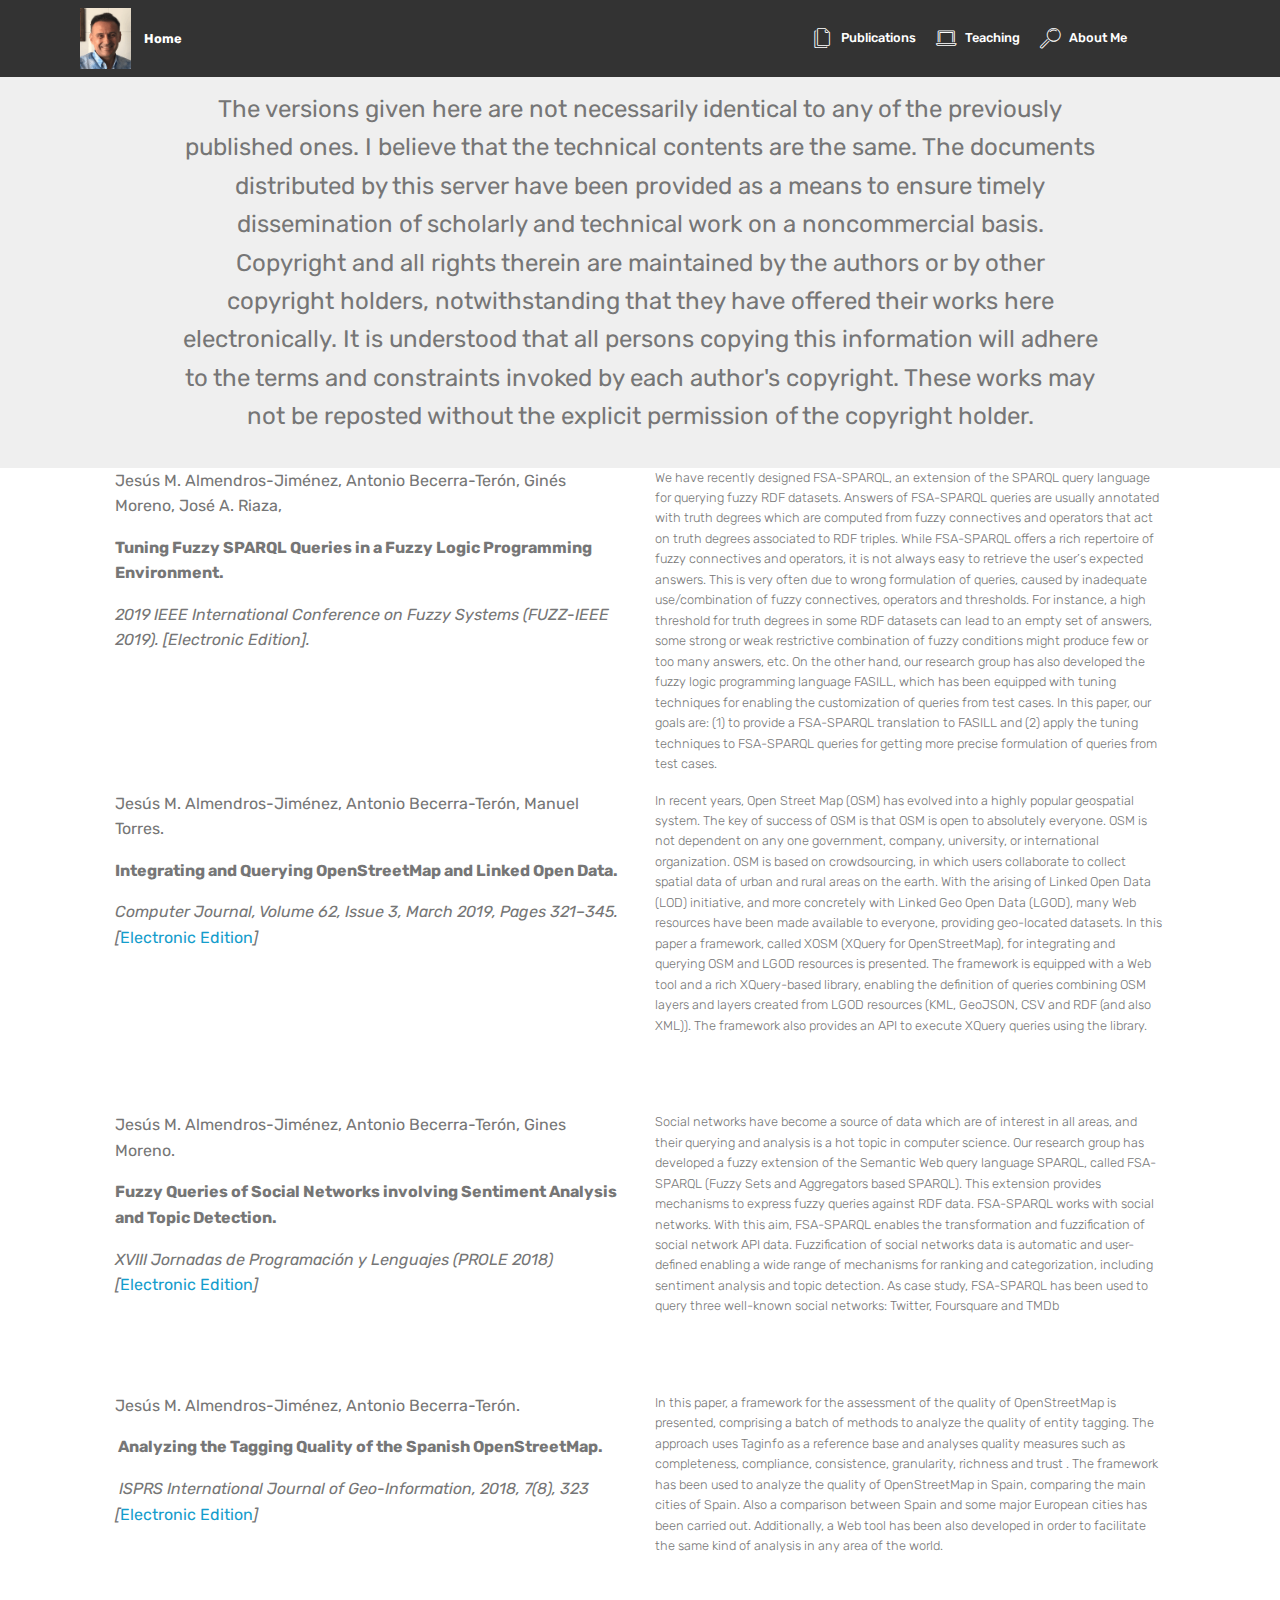
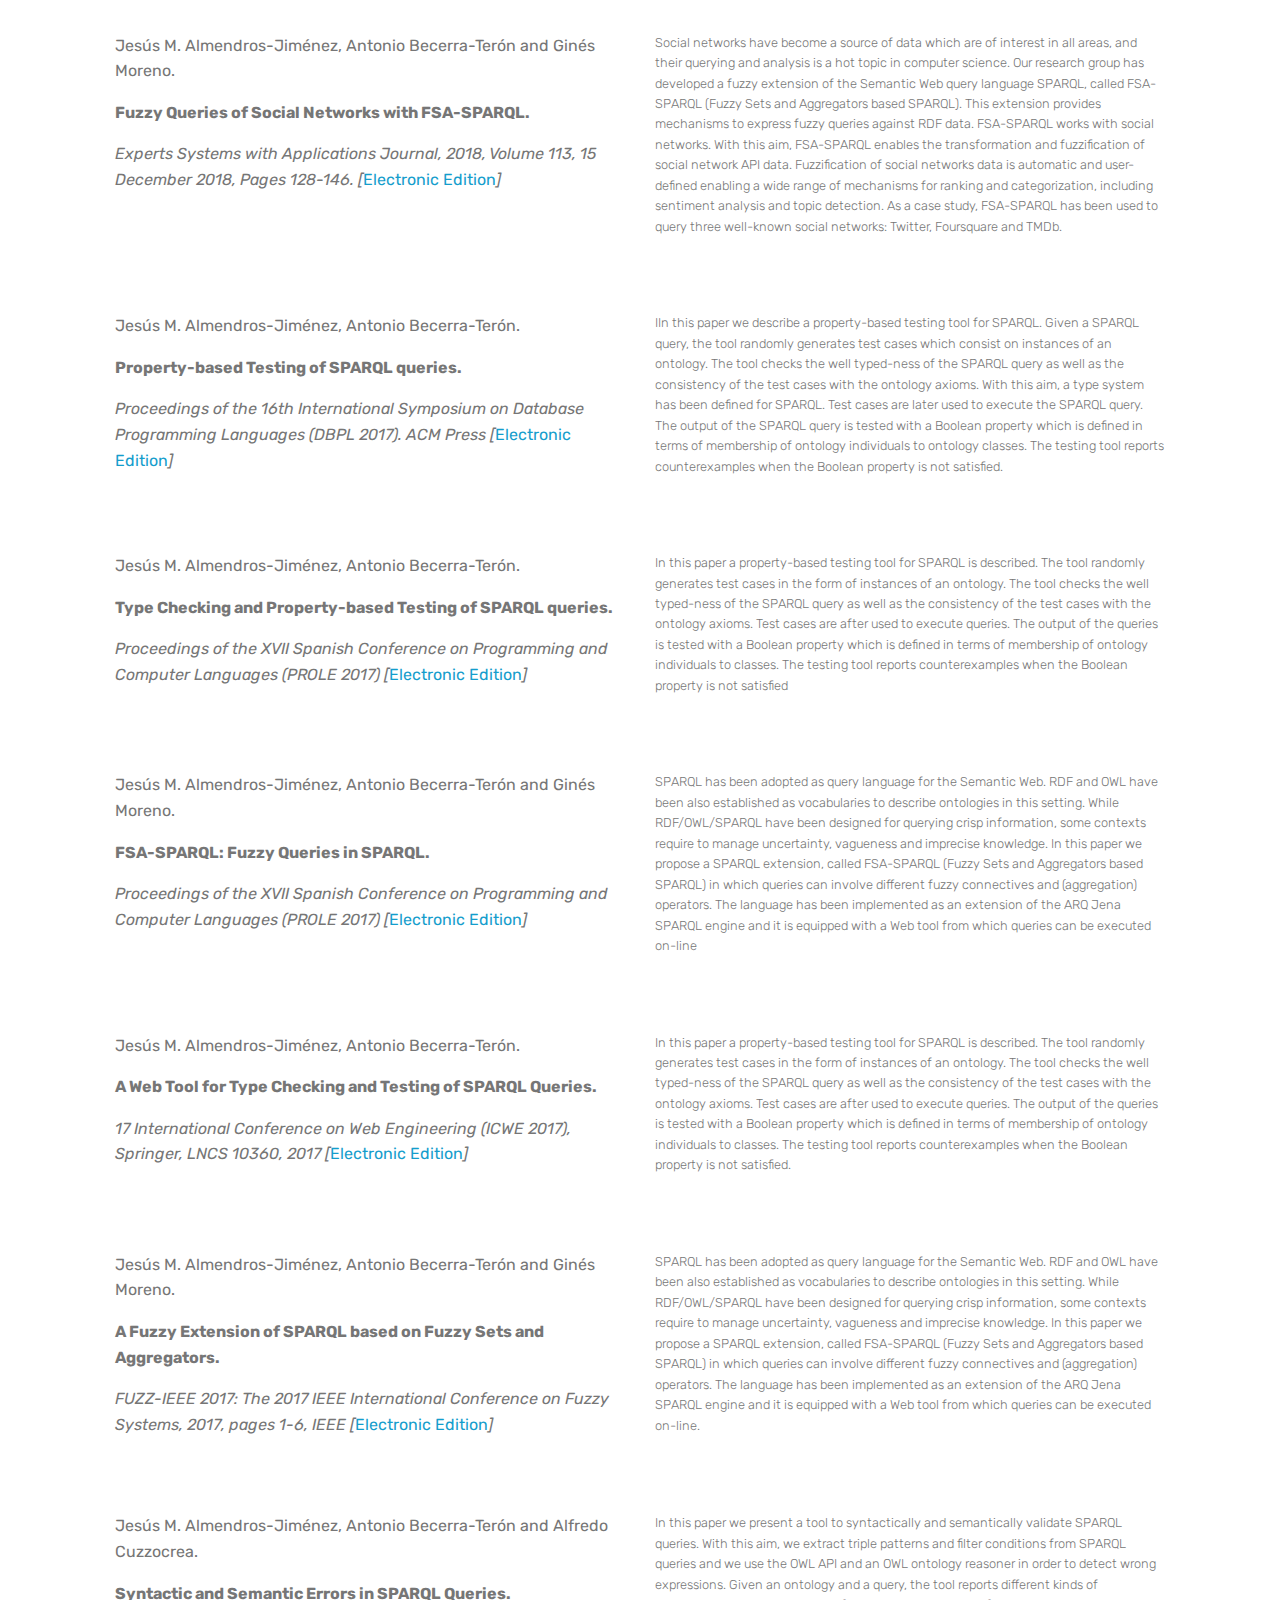
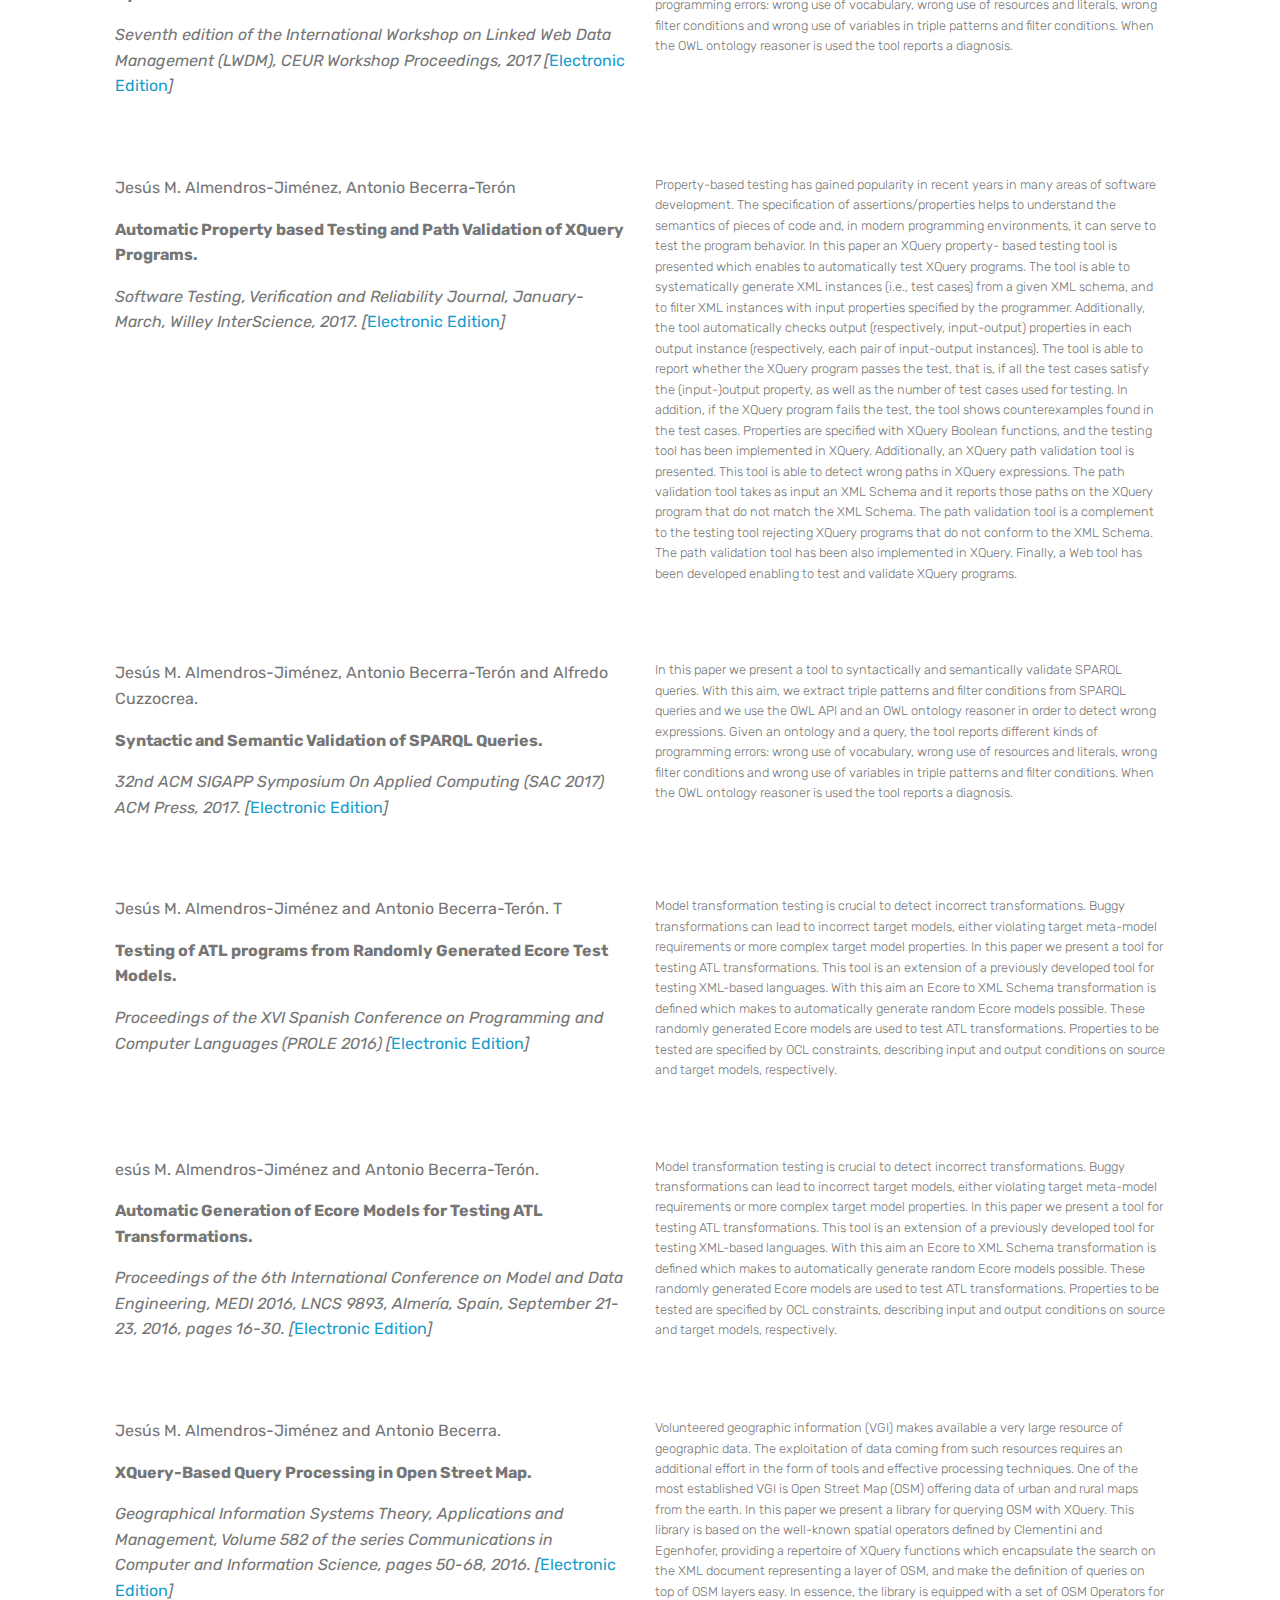
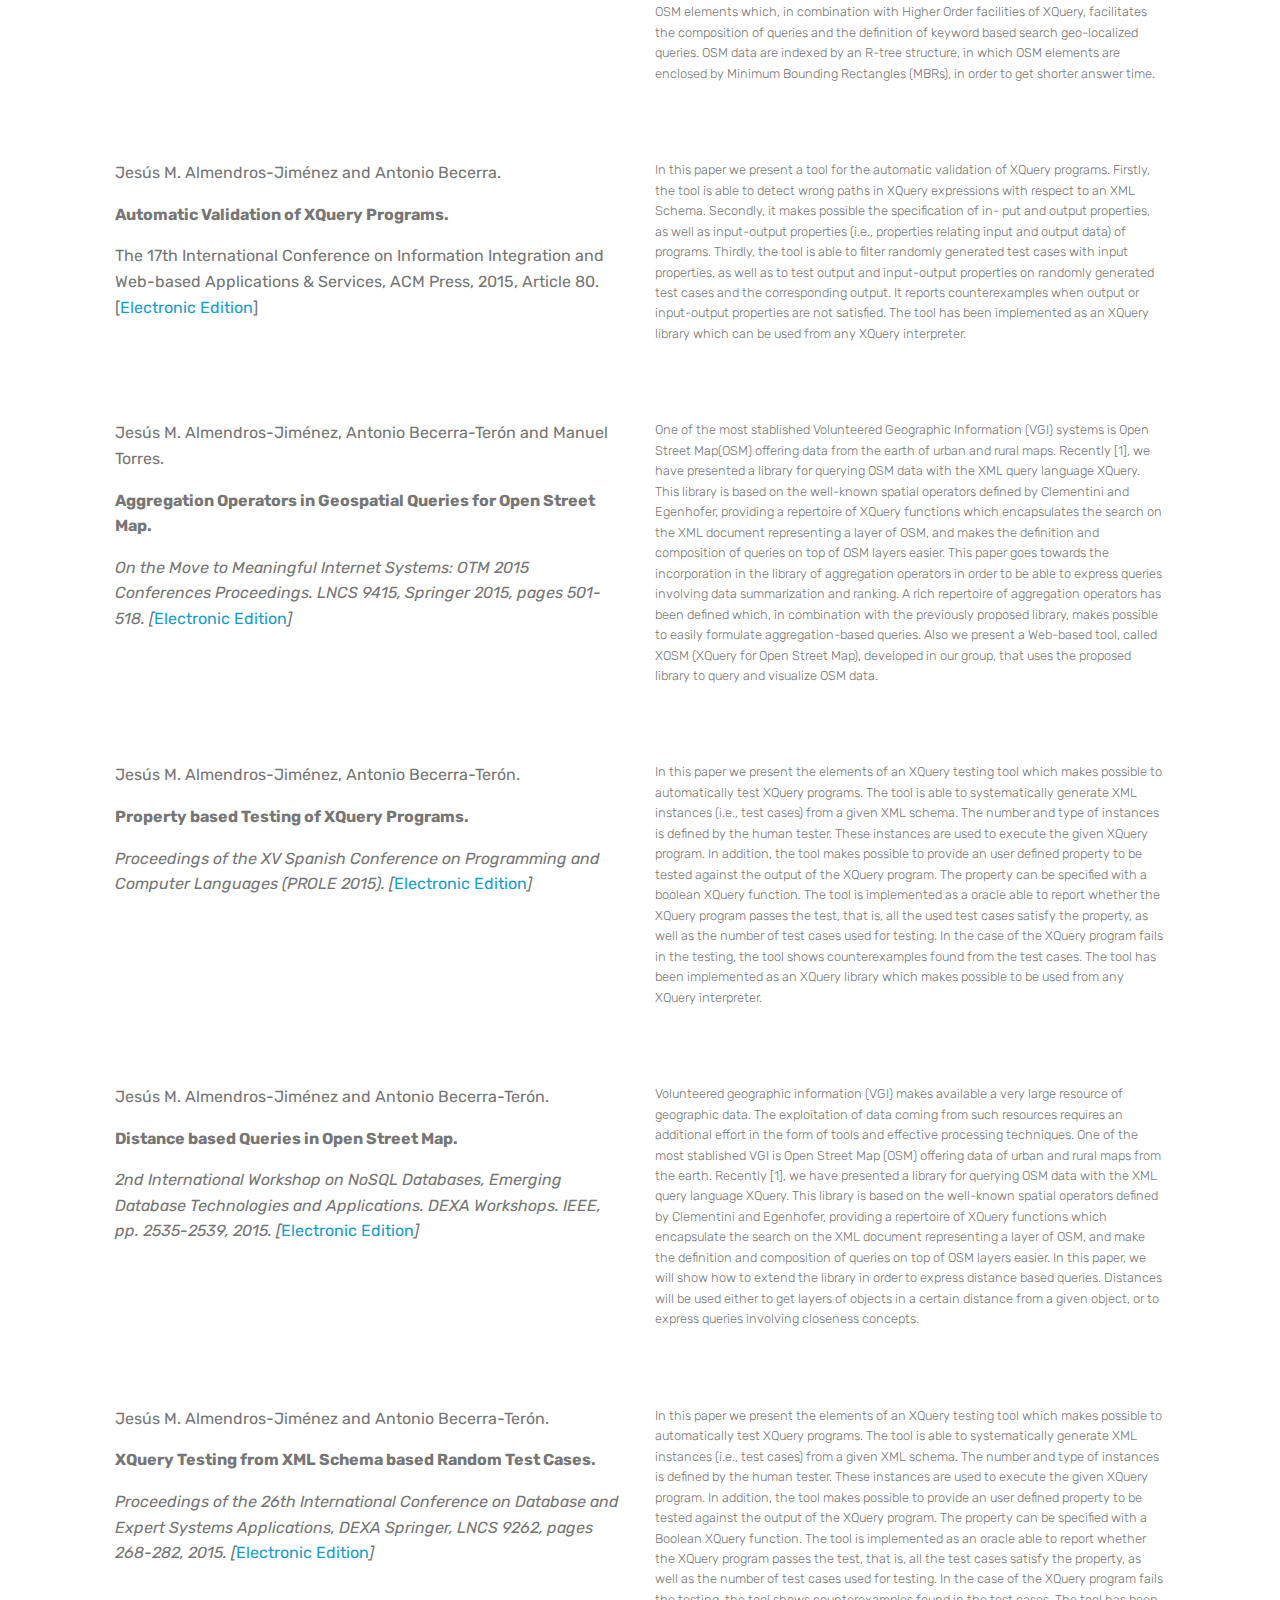
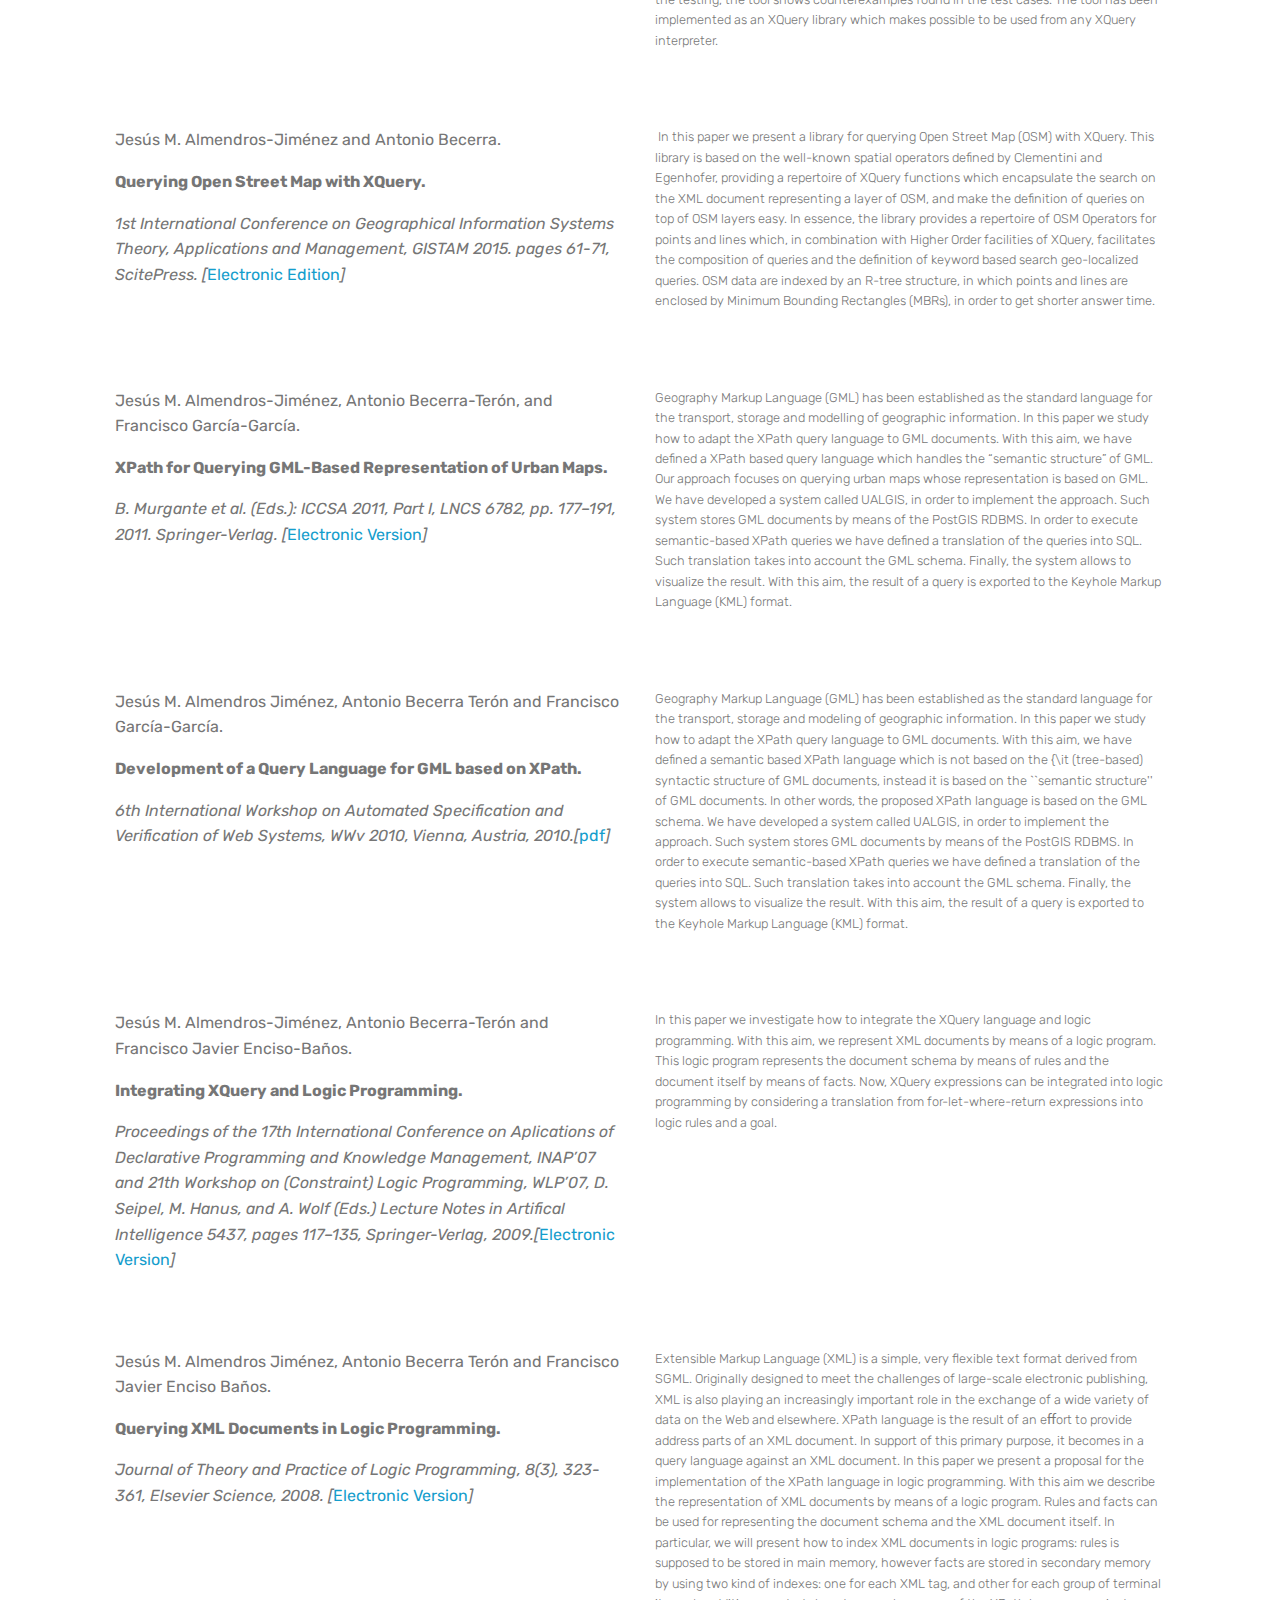
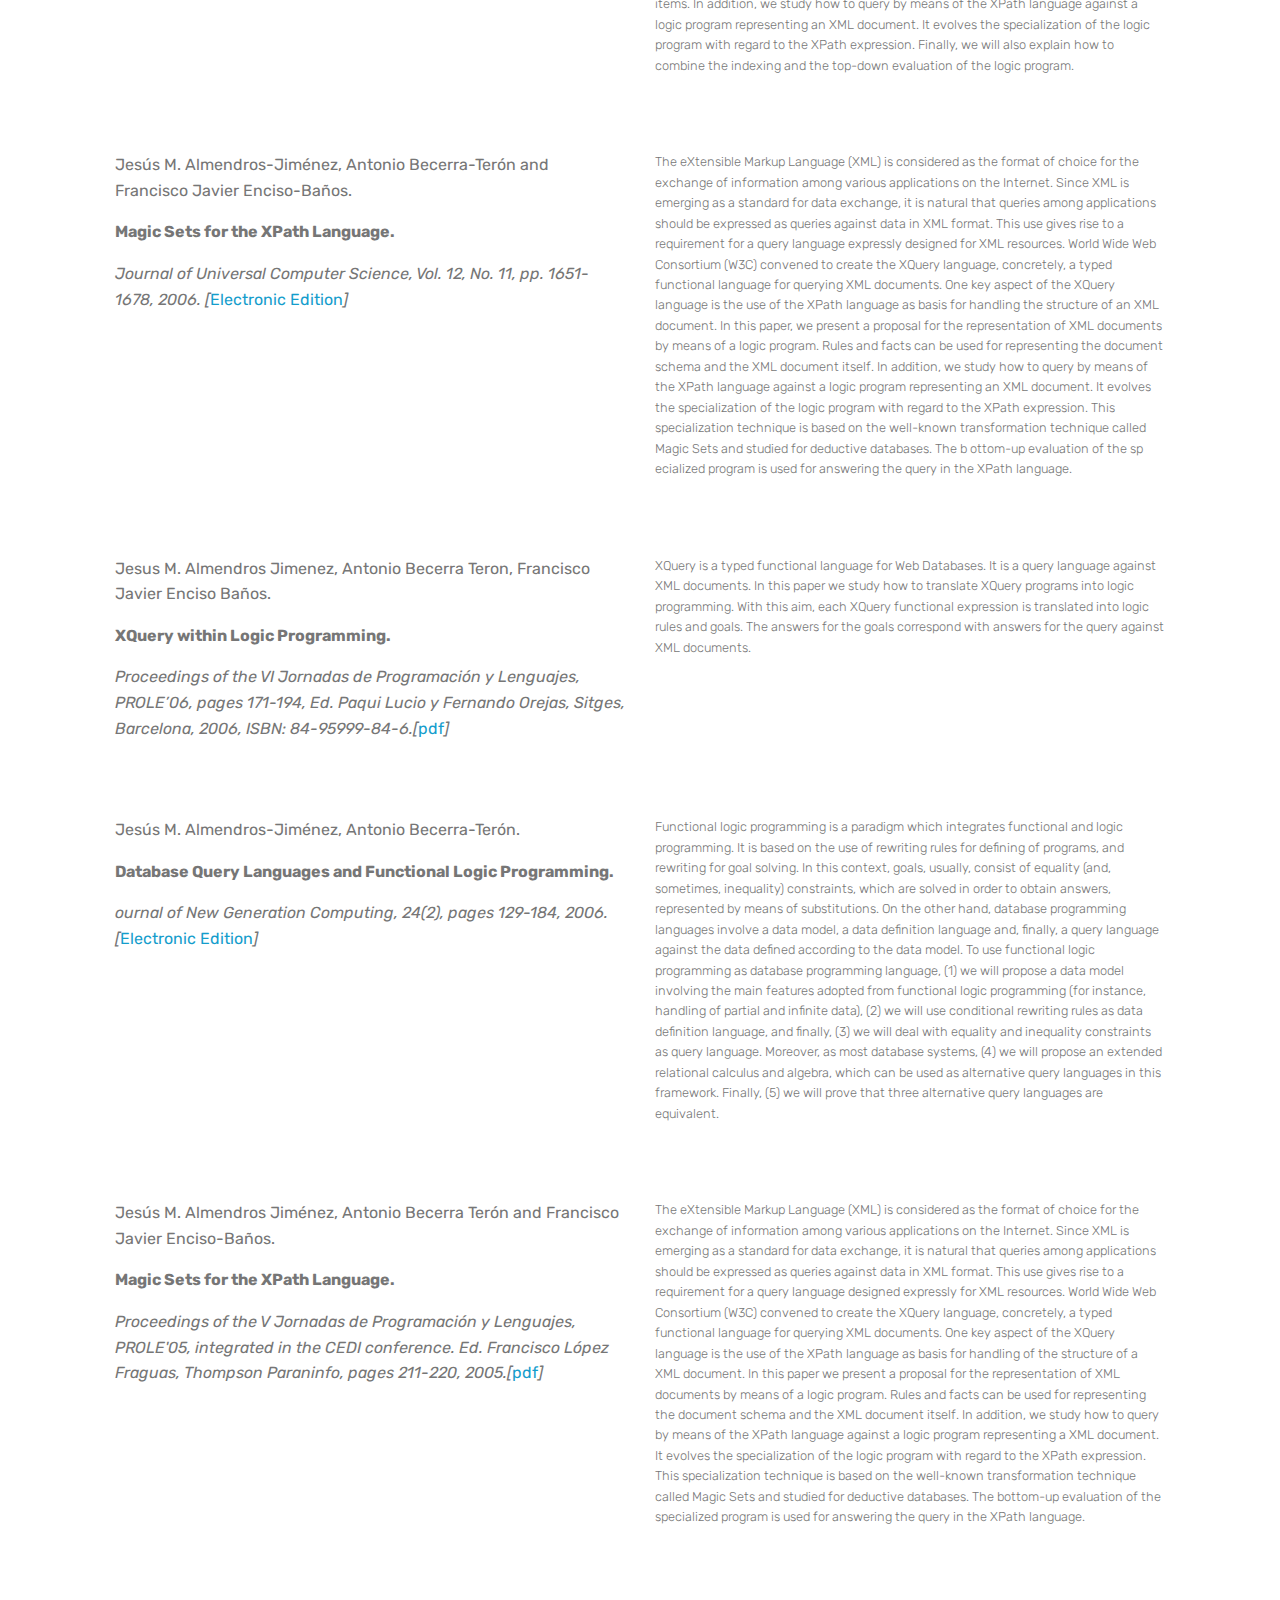
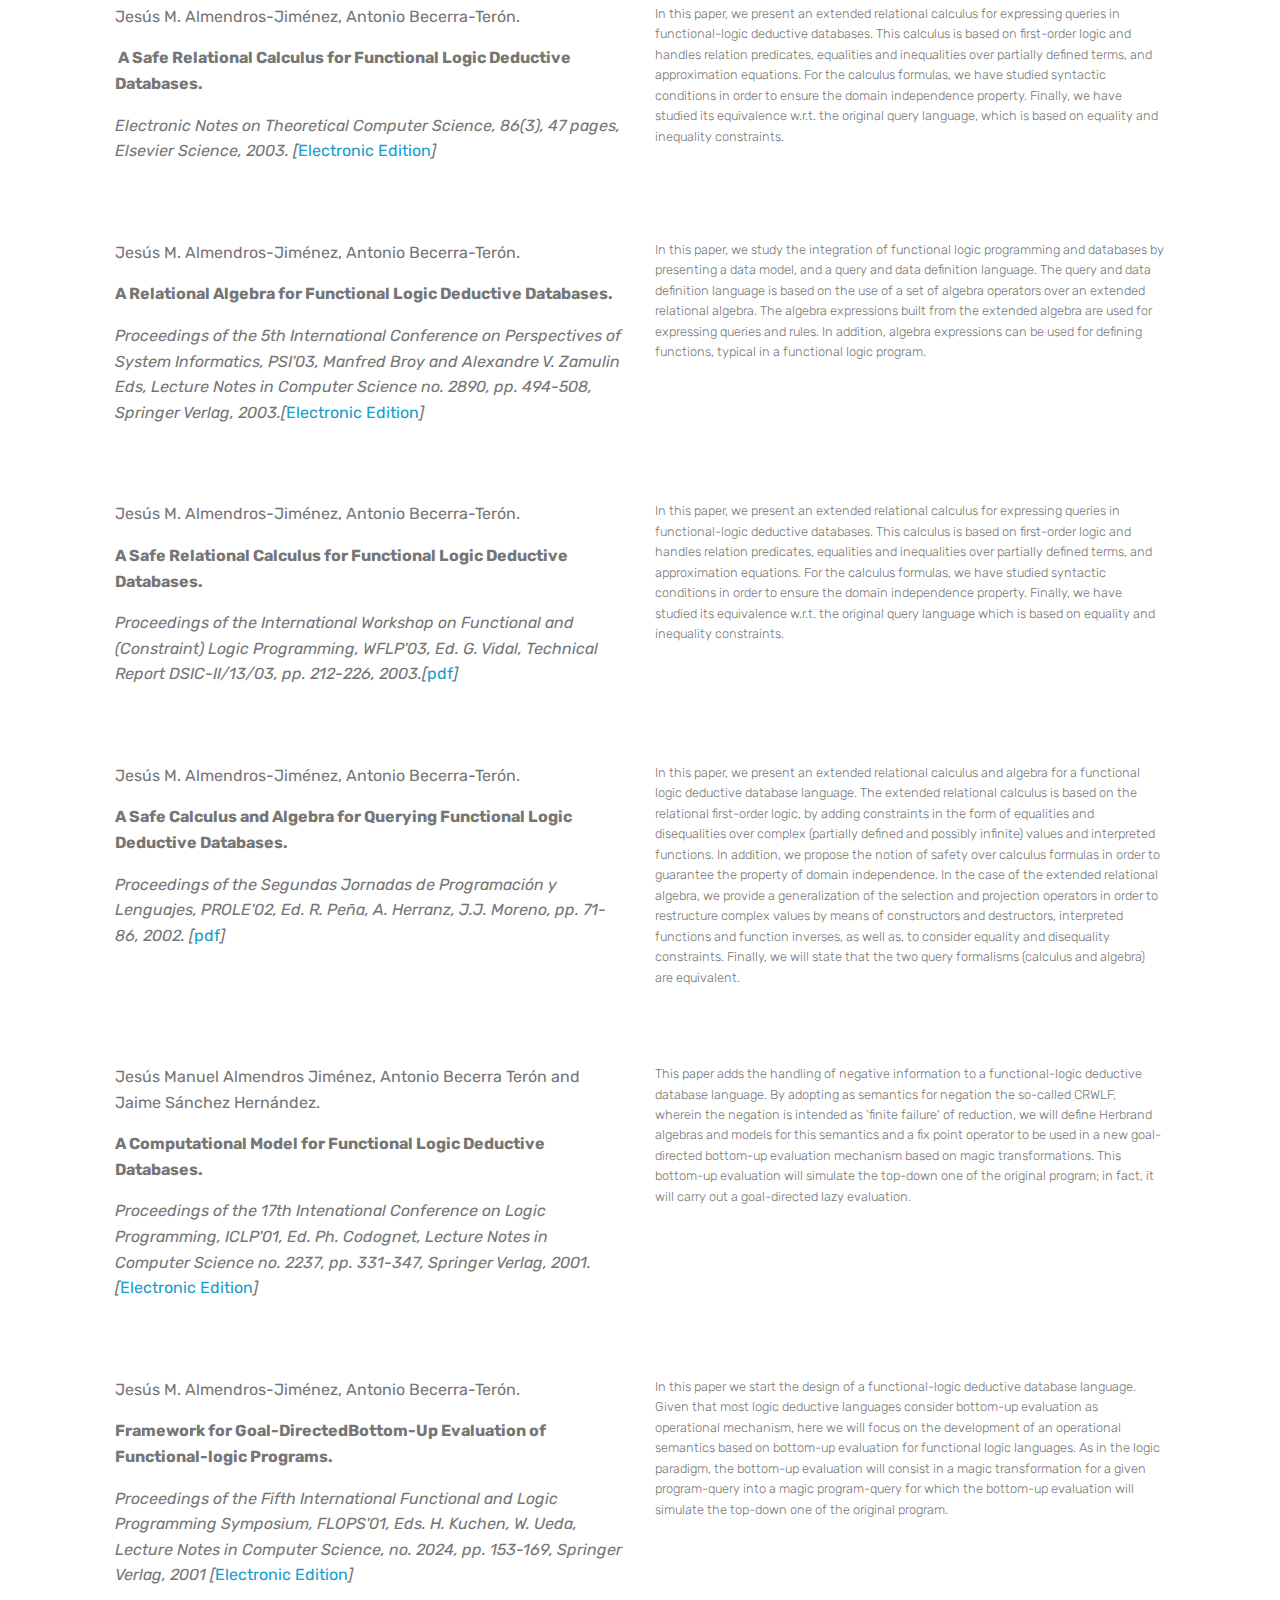
==== commit ea738cf6: "create github pages" ====
--- a/page1.html
+++ b/page1.html
@@ -44,7 +44,7 @@
                          <img src="assets/images/fotoantonio-122x145.png" alt="Mobirise" title="" style="height: 3.8rem;">
                     </a>
                 </span>
-                <span class="navbar-caption-wrap"><a class="navbar-caption text-white display-4" href="https://mobirise.co">
+                <span class="navbar-caption-wrap"><a class="navbar-caption text-white display-4" href="index.html">
                         Home</a></span>
             </div>
         </div>
@@ -66,7 +66,7 @@
     </nav>
 </section>
 
-<section class="engine"><a href="https://mobirise.info/o">portfolio website templates</a></section><section class="header1 cid-s2Vsxg3oig" id="header16-x">
+<section class="engine"><a href="https://mobirise.info/f">easy web maker</a></section><section class="header1 cid-s2Vsxg3oig" id="header16-x">
 
     
 
@@ -114,7 +114,7 @@
         <div class="media-container-row">
             <div class="row col-12 col-md-12">
                 <div class="col-12 mbr-text mbr-fonts-style col-md-6 display-7">
-                     <p>Jesús M. Almendros-Jiménez, Antonio Becerra-Terón, Manuel Torres. </p><p><strong>Integrating and Querying OpenStreetMap and Linked Open Data. </strong></p><p><em>Computer Journal, Volume 62, Issue 3, March 2019, Pages 321–345. [Electronic Edition]</em></p>
+                     <p>Jesús M. Almendros-Jiménez, Antonio Becerra-Terón, Manuel Torres. </p><p><strong>Integrating and Querying OpenStreetMap and Linked Open Data. </strong></p><p><em>Computer Journal, Volume 62, Issue 3, March 2019, Pages 321–345. [<a href="https://academic.oup.com/comjnl/article-abstract/62/3/321/4210213?redirectedFrom=fulltext">Electronic Edition</a>]</em></p>
                 </div>
                 <div class="col-12 mbr-text mbr-fonts-style display-4 col-md-6">
                      <p>In recent years, Open Street Map (OSM) has evolved into a highly popular geospatial system. The key of success of OSM is that OSM is open to absolutely everyone. OSM is not dependent on any one government, company, university, or international organization. OSM is based on crowdsourcing, in which users collaborate to collect spatial data of urban and rural areas on the earth. With the arising of Linked Open Data (LOD) initiative, and more concretely with Linked Geo Open Data (LGOD), many Web resources have been made available to everyone, providing geo-located datasets. In this paper a framework, called XOSM (XQuery for OpenStreetMap), for integrating and querying OSM and LGOD resources is presented. The framework is equipped with a Web tool and a rich XQuery-based library, enabling the definition of queries combining OSM layers and layers created from LGOD resources (KML, GeoJSON, CSV and RDF (and also XML)). The framework also provides an API to execute XQuery queries using the library.</p>
@@ -133,10 +133,637 @@
         <div class="media-container-row">
             <div class="row col-12 col-md-12">
                 <div class="col-12 mbr-text mbr-fonts-style col-md-6 display-7">
-                     <p>Jesús M. Almendros-Jiménez, Antonio Becerra-Terón, Gines Moreno..</p><p><strong>Fuzzy Queries of Social Networks involving Sentiment Analysis and Topic Detection.</strong><br></p><p><em>XVIII Jornadas de Programación y Lenguajes (PROLE 2018) [Electronic Edition]</em></p>
-                </div>
-                <div class="col-12 mbr-text mbr-fonts-style display-4 col-md-6">
-                     <p>ISocial networks have become a source of data which are of interest in all areas, and their querying and analysis is a hot topic in computer science. Our research group has developed a fuzzy extension of the Semantic Web query language SPARQL, called FSA-SPARQL (Fuzzy Sets and Aggregators based SPARQL). This extension provides mechanisms to express fuzzy queries against RDF data. FSA-SPARQL works with social networks. With this aim, FSA-SPARQL enables the transformation and fuzzification of social network API data. Fuzzification of social networks data is automatic and user-defined enabling a wide range of mechanisms for ranking and categorization, including sentiment analysis and topic detection. As case study, FSA-SPARQL has been used to query three well-known social networks: Twitter, Foursquare and TMDb</p>
+                     <p>Jesús M. Almendros-Jiménez, Antonio Becerra-Terón, Gines Moreno.</p><p><strong>Fuzzy Queries of Social Networks involving Sentiment Analysis and Topic Detection.</strong><br></p><p><em>XVIII Jornadas de Programación y Lenguajes (PROLE 2018) [<a href="https://biblioteca.sistedes.es/articulo/fuzzy-queries-of-social-networks-involving-sentiment-analysis-and-topic-detection-en-progreso/">Electronic Edition</a>]</em></p>
+                </div>
+                <div class="col-12 mbr-text mbr-fonts-style display-4 col-md-6">
+                     <p>Social networks have become a source of data which are of interest in all areas, and their querying and analysis is a hot topic in computer science. Our research group has developed a fuzzy extension of the Semantic Web query language SPARQL, called FSA-SPARQL (Fuzzy Sets and Aggregators based SPARQL). This extension provides mechanisms to express fuzzy queries against RDF data. FSA-SPARQL works with social networks. With this aim, FSA-SPARQL enables the transformation and fuzzification of social network API data. Fuzzification of social networks data is automatic and user-defined enabling a wide range of mechanisms for ranking and categorization, including sentiment analysis and topic detection. As case study, FSA-SPARQL has been used to query three well-known social networks: Twitter, Foursquare and TMDb</p>
+                </div>
+                
+            </div>
+        </div>
+    </div>
+</section>
+
+<section class="mbr-section article content3 cid-s2W0Y04KlS" id="content3-19">
+      
+     
+
+    <div class="container">
+        <div class="media-container-row">
+            <div class="row col-12 col-md-12">
+                <div class="col-12 mbr-text mbr-fonts-style col-md-6 display-7">
+                     <p><span style="font-size: 1rem;">Jesús M. Almendros-Jiménez, Antonio Becerra-Terón.</span></p><p><strong>&nbsp;Analyzing the Tagging Quality of the Spanish OpenStreetMap.</strong><br></p><p><em>&nbsp;ISPRS International Journal of Geo-Information, 2018, 7(8), 323 [<a href="https://www.mdpi.com/2220-9964/7/8/323/htm" target="_blank">Electronic Edition</a>]</em></p>
+                </div>
+                <div class="col-12 mbr-text mbr-fonts-style display-4 col-md-6">
+                     <p>In this paper, a framework for the assessment of the quality of OpenStreetMap is presented, comprising a batch of methods to analyze the quality of entity tagging. The approach uses Taginfo as a reference base and analyses quality measures such as completeness, compliance, consistence, granularity, richness and trust . The framework has been used to analyze the quality of OpenStreetMap in Spain, comparing the main cities of Spain. Also a comparison between Spain and some major European cities has been carried out. Additionally, a Web tool has been also developed in order to facilitate the same kind of analysis in any area of the world.</p>
+                </div>
+                
+            </div>
+        </div>
+    </div>
+</section>
+
+<section class="mbr-section article content3 cid-s2W11P0Di1" id="content3-1a">
+      
+     
+
+    <div class="container">
+        <div class="media-container-row">
+            <div class="row col-12 col-md-12">
+                <div class="col-12 mbr-text mbr-fonts-style col-md-6 display-7">
+                     <p>Jesús M. Almendros-Jiménez, Antonio Becerra-Terón and Ginés Moreno. </p><p><strong>Fuzzy Queries of Social Networks with FSA-SPARQL. </strong></p><p><em>Experts Systems with Applications Journal, 2018, Volume 113, 15 December 2018, Pages 128-146. [<a href="https://www.sciencedirect.com/science/article/abs/pii/S0957417418304093" target="_blank">Electronic Edition</a>]</em></p>
+                </div>
+                <div class="col-12 mbr-text mbr-fonts-style display-4 col-md-6">
+                     <p>Social networks have become a source of data which are of interest in all areas, and their querying and analysis is a hot topic in computer science. Our research group has developed a fuzzy extension of the Semantic Web query language SPARQL, called FSA-SPARQL (Fuzzy Sets and Aggregators based SPARQL). This extension provides mechanisms to express fuzzy queries against RDF data. FSA-SPARQL works with social networks. With this aim, FSA-SPARQL enables the transformation and fuzzification of social network API data. Fuzzification of social networks data is automatic and user-defined enabling a wide range of mechanisms for ranking and categorization, including sentiment analysis and topic detection. As a case study, FSA-SPARQL has been used to query three well-known social networks: Twitter, Foursquare and TMDb.</p>
+                </div>
+                
+            </div>
+        </div>
+    </div>
+</section>
+
+<section class="mbr-section article content3 cid-s2W13sghPT" id="content3-1c">
+      
+     
+
+    <div class="container">
+        <div class="media-container-row">
+            <div class="row col-12 col-md-12">
+                <div class="col-12 mbr-text mbr-fonts-style col-md-6 display-7">
+                     <p>Jesús M. Almendros-Jiménez, Antonio Becerra-Terón.</p><p><strong>Property-based Testing of SPARQL queries. </strong></p><p><em>Proceedings of the 16th International Symposium on Database Programming Languages (DBPL 2017). ACM Press  [<a href="https://dl.acm.org/doi/10.1145/3122831.3122836" target="_blank">Electronic Edition</a>]</em></p>
+                </div>
+                <div class="col-12 mbr-text mbr-fonts-style display-4 col-md-6">
+                     <p>IIn this paper we describe a property-based testing tool for SPARQL. Given a SPARQL query, the tool randomly generates test cases which consist on instances of an ontology. The tool checks the well typed-ness of the SPARQL query as well as the consistency of the test cases with the ontology axioms. With this aim, a type system has been defined for SPARQL. Test cases are later used to execute the SPARQL query. The output of the SPARQL query is tested with a Boolean property which is defined in terms of membership of ontology individuals to ontology classes. The testing tool reports counterexamples when the Boolean property is not satisfied.</p>
+                </div>
+                
+            </div>
+        </div>
+    </div>
+</section>
+
+<section class="mbr-section article content3 cid-s2W13W7y6z" id="content3-1d">
+      
+     
+
+    <div class="container">
+        <div class="media-container-row">
+            <div class="row col-12 col-md-12">
+                <div class="col-12 mbr-text mbr-fonts-style col-md-6 display-7">
+                     <p>Jesús M. Almendros-Jiménez, Antonio Becerra-Terón.</p><p><strong>Type Checking and Property-based Testing of SPARQL queries. </strong></p><p><em>Proceedings of the XVII Spanish Conference on Programming and Computer Languages (PROLE 2017) [<a href="https://biblioteca.sistedes.es/articulo/type-checking-and-testing-of-sparql-queries-trabajo-en-progreso/" target="_blank">Electronic Edition</a>]</em></p>
+                </div>
+                <div class="col-12 mbr-text mbr-fonts-style display-4 col-md-6">
+                     <p>In this paper a property-based testing tool for SPARQL is described. The tool randomly generates test cases in the form of instances of an ontology. The tool checks the well typed-ness of the SPARQL query as well as the consistency of the test cases with the ontology axioms. Test cases are after used to execute queries. The output of the queries is tested with a Boolean property which is defined in terms of membership of ontology individuals to classes. The testing tool reports counterexamples when the Boolean property is not satisfied</p>
+                </div>
+                
+            </div>
+        </div>
+    </div>
+</section>
+
+<section class="mbr-section article content3 cid-s2W130dcws" id="content3-1b">
+      
+     
+
+    <div class="container">
+        <div class="media-container-row">
+            <div class="row col-12 col-md-12">
+                <div class="col-12 mbr-text mbr-fonts-style col-md-6 display-7">
+                     <p>Jesús M. Almendros-Jiménez, Antonio Becerra-Terón and Ginés Moreno.&nbsp;</p><p><strong>FSA-SPARQL: Fuzzy Queries in SPARQL. </strong></p><p><em>Proceedings of the XVII Spanish Conference on Programming and Computer Languages (PROLE 2017) [<a href="https://biblioteca.sistedes.es/articulo/fsa-sparql-fuzzy-queries-in-sparql-trabajo-en-progreso/" target="_blank">Electronic Edition</a>]</em></p>
+                </div>
+                <div class="col-12 mbr-text mbr-fonts-style display-4 col-md-6">
+                     <p>SPARQL has been adopted as query language for the Semantic Web. RDF and OWL have been also established as vocabularies to describe ontologies in this setting. While RDF/OWL/SPARQL have been designed for querying crisp information, some contexts require to manage uncertainty, vagueness and imprecise knowledge. In this paper we propose a SPARQL extension, called FSA-SPARQL (Fuzzy Sets and Aggregators based SPARQL) in which queries can involve different fuzzy connectives and (aggregation) operators. The language has been implemented as an extension of the ARQ Jena SPARQL engine and it is equipped with a Web tool from which queries can be executed on-line</p>
+                </div>
+                
+            </div>
+        </div>
+    </div>
+</section>
+
+<section class="mbr-section article content3 cid-s2W14AkUPA" id="content3-1e">
+      
+     
+
+    <div class="container">
+        <div class="media-container-row">
+            <div class="row col-12 col-md-12">
+                <div class="col-12 mbr-text mbr-fonts-style col-md-6 display-7">
+                     <p>Jesús M. Almendros-Jiménez, Antonio Becerra-Terón.</p><p><strong>A Web Tool for Type Checking and Testing of SPARQL Queries.</strong></p><p><em>17 International Conference on Web Engineering (ICWE 2017), Springer, LNCS 10360, 2017 [<a href="https://link.springer.com/chapter/10.1007/978-3-319-60131-1_38" target="_blank">Electronic Edition</a>]</em></p>
+                </div>
+                <div class="col-12 mbr-text mbr-fonts-style display-4 col-md-6">
+                     <p>In this paper a property-based testing tool for SPARQL is described. The tool randomly generates test cases in the form of instances of an ontology. The tool checks the well typed-ness of the SPARQL query as well as the consistency of the test cases with the ontology axioms. Test cases are after used to execute queries. The output of the queries is tested with a Boolean property which is defined in terms of membership of ontology individuals to classes. The testing tool reports counterexamples when the Boolean property is not satisfied.</p>
+                </div>
+                
+            </div>
+        </div>
+    </div>
+</section>
+
+<section class="mbr-section article content3 cid-s2W2LGRPIx" id="content3-1f">
+      
+     
+
+    <div class="container">
+        <div class="media-container-row">
+            <div class="row col-12 col-md-12">
+                <div class="col-12 mbr-text mbr-fonts-style col-md-6 display-7">
+                     <p>Jesús M. Almendros-Jiménez, Antonio Becerra-Terón and Ginés Moreno.</p><p><strong>A Fuzzy Extension of SPARQL based on Fuzzy Sets and Aggregators.</strong></p><p><em>FUZZ-IEEE 2017: The 2017 IEEE International Conference on Fuzzy Systems, 2017, pages 1-6, IEEE [<a href="https://ieeexplore.ieee.org/document/8015411">Electronic Edition</a>]</em></p>
+                </div>
+                <div class="col-12 mbr-text mbr-fonts-style display-4 col-md-6">
+                     <p>SPARQL has been adopted as query language for the Semantic Web. RDF and OWL have been also established as vocabularies to describe ontologies in this setting. While RDF/OWL/SPARQL have been designed for querying crisp information, some contexts require to manage uncertainty, vagueness and imprecise knowledge. In this paper we propose a SPARQL extension, called FSA-SPARQL (Fuzzy Sets and Aggregators based SPARQL) in which queries can involve different fuzzy connectives and (aggregation) operators. The language has been implemented as an extension of the ARQ Jena SPARQL engine and it is equipped with a Web tool from which queries can be executed on-line.</p>
+                </div>
+                
+            </div>
+        </div>
+    </div>
+</section>
+
+<section class="mbr-section article content3 cid-s2W2MYzSOl" id="content3-1g">
+      
+     
+
+    <div class="container">
+        <div class="media-container-row">
+            <div class="row col-12 col-md-12">
+                <div class="col-12 mbr-text mbr-fonts-style col-md-6 display-7">
+                     <p>Jesús M. Almendros-Jiménez, Antonio Becerra-Terón and Alfredo Cuzzocrea. </p><p><strong>Syntactic and Semantic Errors in SPARQL Queries. </strong></p><p><em>Seventh edition of the International Workshop on Linked Web Data Management (LWDM), CEUR Workshop Proceedings, 2017 [<a href="http://ceur-ws.org/Vol-1810/" target="_blank">Electronic Edition</a>]</em></p>
+                </div>
+                <div class="col-12 mbr-text mbr-fonts-style display-4 col-md-6">
+                     <p>In this paper we present a tool to syntactically and semantically validate SPARQL queries. With this aim, we extract triple patterns and filter conditions from SPARQL queries and we use the OWL API and an OWL ontology reasoner in order to detect wrong expressions. Given an ontology and a query, the tool reports different kinds of programming errors: wrong use of vocabulary, wrong use of resources and literals, wrong filter conditions and wrong use of variables in triple patterns and filter conditions. When the OWL ontology reasoner is used the tool reports a diagnosis.</p>
+                </div>
+                
+            </div>
+        </div>
+    </div>
+</section>
+
+<section class="mbr-section article content3 cid-s2W2N7q8H3" id="content3-1h">
+      
+     
+
+    <div class="container">
+        <div class="media-container-row">
+            <div class="row col-12 col-md-12">
+                <div class="col-12 mbr-text mbr-fonts-style col-md-6 display-7">
+                     <p>Jesús M. Almendros-Jiménez, Antonio Becerra-Terón</p><p><strong>Automatic Property based Testing and Path Validation of XQuery Programs. </strong></p><p><em>Software Testing, Verification and Reliability Journal, January-March, Willey InterScience, 2017. [<a href="https://onlinelibrary.wiley.com/doi/abs/10.1002/stvr.1625" target="_blank">Electronic Edition</a>]</em></p>
+                </div>
+                <div class="col-12 mbr-text mbr-fonts-style display-4 col-md-6">
+                     <p>Property-based testing has gained popularity in recent years in many areas of software development. The specification of assertions/properties helps to understand the semantics of pieces of code and, in modern programming environments, it can serve to test the program behavior. In this paper an XQuery property- based testing tool is presented which enables to automatically test XQuery programs. The tool is able to systematically generate XML instances (i.e., test cases) from a given XML schema, and to filter XML instances with input properties specified by the programmer. Additionally, the tool automatically checks output (respectively, input-output) properties in each output instance (respectively, each pair of input-output instances). The tool is able to report whether the XQuery program passes the test, that is, if all the test cases satisfy the (input-)output property, as well as the number of test cases used for testing. In addition, if the XQuery program fails the test, the tool shows counterexamples found in the test cases. Properties are specified with XQuery Boolean functions, and the testing tool has been implemented in XQuery. Additionally, an XQuery path validation tool is presented. This tool is able to detect wrong paths in XQuery expressions. The path validation tool takes as input an XML Schema and it reports those paths on the XQuery program that do not match the XML Schema. The path validation tool is a complement to the testing tool rejecting XQuery programs that do not conform to the XML Schema. The path validation tool has been also implemented in XQuery. Finally, a Web tool has been developed enabling to test and validate XQuery programs.</p>
+                </div>
+                
+            </div>
+        </div>
+    </div>
+</section>
+
+<section class="mbr-section article content3 cid-s2W2NVxvWK" id="content3-1i">
+      
+     
+
+    <div class="container">
+        <div class="media-container-row">
+            <div class="row col-12 col-md-12">
+                <div class="col-12 mbr-text mbr-fonts-style col-md-6 display-7">
+                     <p>Jesús M. Almendros-Jiménez, Antonio Becerra-Terón and Alfredo Cuzzocrea.</p><p><strong>Syntactic and Semantic Validation of SPARQL Queries. </strong></p><p><em>32nd ACM SIGAPP Symposium On Applied Computing (SAC 2017) ACM Press, 2017. [<a href="https://dl.acm.org/doi/10.1145/3019612.3019915">Electronic Edition</a>]</em></p>
+                </div>
+                <div class="col-12 mbr-text mbr-fonts-style display-4 col-md-6">
+                     <p>In this paper we present a tool to syntactically and semantically validate SPARQL queries. With this aim, we extract triple patterns and filter conditions from SPARQL queries and we use the OWL API and an OWL ontology reasoner in order to detect wrong expressions. Given an ontology and a query, the tool reports different kinds of programming errors: wrong use of vocabulary, wrong use of resources and literals, wrong filter conditions and wrong use of variables in triple patterns and filter conditions. When the OWL ontology reasoner is used the tool reports a diagnosis.</p>
+                </div>
+                
+            </div>
+        </div>
+    </div>
+</section>
+
+<section class="mbr-section article content3 cid-s2W3FjHez9" id="content3-1j">
+      
+     
+
+    <div class="container">
+        <div class="media-container-row">
+            <div class="row col-12 col-md-12">
+                <div class="col-12 mbr-text mbr-fonts-style col-md-6 display-7">
+                     <p>Jesús M. Almendros-Jiménez and Antonio Becerra-Terón. T</p><p><strong>Testing of ATL programs from Randomly Generated Ecore Test Models.</strong></p><p><em>Proceedings of the XVI Spanish Conference on Programming and Computer Languages (PROLE 2016) [<a href="https://biblioteca.sistedes.es/articulo/testing-of-atl-programs-from-randomly-generated-ecore-test-models/">Electronic Edition</a>]</em></p>
+                </div>
+                <div class="col-12 mbr-text mbr-fonts-style display-4 col-md-6">
+                     <p>Model transformation testing is crucial to detect incorrect transformations. Buggy transformations can lead to incorrect target models, either violating target meta-model requirements or more complex target model properties. In this paper we present a tool for testing ATL transformations. This tool is an extension of a previously developed tool for testing XML-based languages. With this aim an Ecore to XML Schema transformation is defined which makes to automatically generate random Ecore models possible. These randomly generated Ecore models are used to test ATL transformations. Properties to be tested are specified by OCL constraints, describing input and output conditions on source and target models, respectively.</p>
+                </div>
+                
+            </div>
+        </div>
+    </div>
+</section>
+
+<section class="mbr-section article content3 cid-s2W3FXAIDx" id="content3-1k">
+      
+     
+
+    <div class="container">
+        <div class="media-container-row">
+            <div class="row col-12 col-md-12">
+                <div class="col-12 mbr-text mbr-fonts-style col-md-6 display-7">
+                     <p>esús M. Almendros-Jiménez and Antonio Becerra-Terón. </p><p><strong>Automatic Generation of Ecore Models for Testing ATL Transformations.</strong></p><p><em>Proceedings of the 6th International Conference on Model and Data Engineering, MEDI 2016, LNCS 9893, Almería, Spain, September 21-23, 2016, pages 16-30. [<a href="https://link.springer.com/chapter/10.1007/978-3-319-45547-1_2" target="_blank">Electronic Edition</a>]</em></p>
+                </div>
+                <div class="col-12 mbr-text mbr-fonts-style display-4 col-md-6">
+                     <p>Model transformation testing is crucial to detect incorrect transformations. Buggy transformations can lead to incorrect target models, either violating target meta-model requirements or more complex target model properties. In this paper we present a tool for testing ATL transformations. This tool is an extension of a previously developed tool for testing XML-based languages. With this aim an Ecore to XML Schema transformation is defined which makes to automatically generate random Ecore models possible. These randomly generated Ecore models are used to test ATL transformations. Properties to be tested are specified by OCL constraints, describing input and output conditions on source and target models, respectively.</p>
+                </div>
+                
+            </div>
+        </div>
+    </div>
+</section>
+
+<section class="mbr-section article content3 cid-s2W3GAppK2" id="content3-1l">
+      
+     
+
+    <div class="container">
+        <div class="media-container-row">
+            <div class="row col-12 col-md-12">
+                <div class="col-12 mbr-text mbr-fonts-style col-md-6 display-7">
+                     <p>Jesús M. Almendros-Jiménez and Antonio Becerra. </p><p><strong>XQuery-Based Query Processing in Open Street Map. </strong></p><p><em>Geographical Information Systems Theory, Applications and Management, Volume 582 of the series Communications in Computer and Information Science, pages 50-68, 2016. [<a href="https://link.springer.com/chapter/10.1007%2F978-3-319-29589-3_4" target="_blank">Electronic Edition</a>]</em></p>
+                </div>
+                <div class="col-12 mbr-text mbr-fonts-style display-4 col-md-6">
+                     <p>Volunteered geographic information (VGI) makes available a very large resource of geographic data. The exploitation of data coming from such resources requires an additional effort in the form of tools and effective processing techniques. One of the most established VGI is Open Street Map (OSM) offering data of urban and rural maps from the earth. In this paper we present a library for querying OSM with XQuery. This library is based on the well-known spatial operators defined by Clementini and Egenhofer, providing a repertoire of XQuery functions which encapsulate the search on the XML document representing a layer of OSM, and make the definition of queries on top of OSM layers easy. In essence, the library is equipped with a set of OSM Operators for OSM elements which, in combination with Higher Order facilities of XQuery, facilitates the composition of queries and the definition of keyword based search geo-localized queries. OSM data are indexed by an R-tree structure, in which OSM elements are enclosed by Minimum Bounding Rectangles (MBRs), in order to get shorter answer time.</p>
+                </div>
+                
+            </div>
+        </div>
+    </div>
+</section>
+
+<section class="mbr-section article content3 cid-s2W3Hh9sfa" id="content3-1m">
+      
+     
+
+    <div class="container">
+        <div class="media-container-row">
+            <div class="row col-12 col-md-12">
+                <div class="col-12 mbr-text mbr-fonts-style col-md-6 display-7">
+                     <p>Jesús M. Almendros-Jiménez and Antonio Becerra. </p><p><strong>Automatic Validation of XQuery Programs. </strong></p><p>The 17th International Conference on Information Integration and Web-based Applications &amp; Services, ACM Press, 2015, Article 80. [<a href="https://dl.acm.org/doi/10.1145/2837185.2837263" target="_blank">Electronic Edition</a>]</p>
+                </div>
+                <div class="col-12 mbr-text mbr-fonts-style display-4 col-md-6">
+                     <p>In this paper we present a tool for the automatic validation of XQuery programs. Firstly, the tool is able to detect wrong paths in XQuery expressions with respect to an XML Schema. Secondly, it makes possible the specification of in- put and output properties, as well as input-output properties (i.e., properties relating input and output data) of programs. Thirdly, the tool is able to filter randomly generated test cases with input properties, as well as to test output and input-output properties on randomly generated test cases and the corresponding output. It reports counterexamples when output or input-output properties are not satisfied. The tool has been implemented as an XQuery library which can be used from any XQuery interpreter.</p>
+                </div>
+                
+            </div>
+        </div>
+    </div>
+</section>
+
+<section class="mbr-section article content3 cid-s2W3I7xyEJ" id="content3-1n">
+      
+     
+
+    <div class="container">
+        <div class="media-container-row">
+            <div class="row col-12 col-md-12">
+                <div class="col-12 mbr-text mbr-fonts-style col-md-6 display-7">
+                     <p>Jesús M. Almendros-Jiménez, Antonio Becerra-Terón and Manuel Torres.</p><p><strong>Aggregation Operators in Geospatial Queries for Open Street Map.</strong></p><p><em>On the Move to Meaningful Internet Systems: OTM 2015 Conferences Proceedings. LNCS 9415, Springer 2015, pages 501-518. [<a href="https://link.springer.com/chapter/10.1007%2F978-3-319-26148-5_34">Electronic Edition</a>]</em></p>
+                </div>
+                <div class="col-12 mbr-text mbr-fonts-style display-4 col-md-6">
+                     <p>One of the most stablished Volunteered Geographic Information (VGI) systems is Open Street Map(OSM) offering data from the earth of urban and rural maps. Recently [1], we have presented a library for querying OSM data with the XML query language XQuery. This library is based on the well-known spatial operators defined by Clementini and Egenhofer, providing a repertoire of XQuery functions which encapsulates the search on the XML document representing a layer of OSM, and makes the definition and composition of queries on top of OSM layers easier. This paper goes towards the incorporation in the library of aggregation operators in order to be able to express queries involving data summarization and ranking. A rich repertoire of aggregation operators has been defined which, in combination with the previously proposed library, makes possible to easily formulate aggregation-based queries. Also we present a Web-based tool, called XOSM (XQuery for Open Street Map), developed in our group, that uses the proposed library to query and visualize OSM data.</p>
+                </div>
+                
+            </div>
+        </div>
+    </div>
+</section>
+
+<section class="mbr-section article content3 cid-s2W3IGMNEB" id="content3-1o">
+      
+     
+
+    <div class="container">
+        <div class="media-container-row">
+            <div class="row col-12 col-md-12">
+                <div class="col-12 mbr-text mbr-fonts-style col-md-6 display-7">
+                     <p>Jesús M. Almendros-Jiménez, Antonio Becerra-Terón.</p><p><strong>Property based Testing of XQuery Programs.</strong></p><p><em>Proceedings of the XV Spanish Conference on Programming and Computer Languages (PROLE 2015). [<a href="https://biblioteca.sistedes.es/articulo/property-based-testing-of-xquery-programs/" target="_blank">Electronic Edition</a>]</em></p>
+                </div>
+                <div class="col-12 mbr-text mbr-fonts-style display-4 col-md-6">
+                     <p>In this paper we present the elements of an XQuery testing tool which makes possible to automatically test XQuery programs. The tool is able to systematically generate XML instances (i.e., test cases) from a given XML schema. The number and type of instances is defined by the human tester. These instances are used to execute the given XQuery program. In addition, the tool makes possible to provide an user defined property to be tested against the output of the XQuery program. The property can be specified with a boolean XQuery function. The tool is implemented as a oracle able to report whether the XQuery program passes the test, that is, all the used test cases satisfy the property, as well as the number of test cases used for testing. In the case of the XQuery program fails in the testing, the tool shows counterexamples found from the test cases. The tool has been implemented as an XQuery library which makes possible to be used from any XQuery interpreter.</p>
+                </div>
+                
+            </div>
+        </div>
+    </div>
+</section>
+
+<section class="mbr-section article content3 cid-s2W59Kvdwy" id="content3-1p">
+      
+     
+
+    <div class="container">
+        <div class="media-container-row">
+            <div class="row col-12 col-md-12">
+                <div class="col-12 mbr-text mbr-fonts-style col-md-6 display-7">
+                     <p>Jesús M. Almendros-Jiménez and Antonio Becerra-Terón. </p><p><strong>Distance based Queries in Open Street Map. </strong></p><p><em>2nd International Workshop on NoSQL Databases, Emerging Database Technologies and Applications. DEXA Workshops. IEEE, pp. 2535-2539, 2015. [<a href="https://ieeexplore.ieee.org/document/7406299/" target="_blank">Electronic Edition</a>]</em></p>
+                </div>
+                <div class="col-12 mbr-text mbr-fonts-style display-4 col-md-6">
+                     <p>Volunteered geographic information (VGI) makes available a very large resource of geographic data. The exploitation of data coming from such resources requires an additional effort in the form of tools and effective processing techniques. One of the most stablished VGI is Open Street Map (OSM) offering data of urban and rural maps from the earth. Recently [1], we have presented a library for querying OSM data with the XML query language XQuery. This library is based on the well-known spatial operators defined by Clementini and Egenhofer, providing a repertoire of XQuery functions which encapsulate the search on the XML document representing a layer of OSM, and make the definition and composition of queries on top of OSM layers easier. In this paper, we will show how to extend the library in order to express distance based queries. Distances will be used either to get layers of objects in a certain distance from a given object, or to express queries involving closeness concepts.</p>
+                </div>
+                
+            </div>
+        </div>
+    </div>
+</section>
+
+<section class="mbr-section article content3 cid-s2W5as8Jpt" id="content3-1q">
+      
+     
+
+    <div class="container">
+        <div class="media-container-row">
+            <div class="row col-12 col-md-12">
+                <div class="col-12 mbr-text mbr-fonts-style col-md-6 display-7">
+                     <p>Jesús M. Almendros-Jiménez and Antonio Becerra-Terón. </p><p><strong>XQuery Testing from XML Schema based Random Test Cases. </strong></p><p><em>Proceedings of the 26th International Conference on Database and Expert Systems Applications, DEXA Springer, LNCS 9262, pages 268-282, 2015. [<a href="https://link.springer.com/chapter/10.1007%2F978-3-319-22852-5_23" target="_blank">Electronic Edition</a>]</em></p>
+                </div>
+                <div class="col-12 mbr-text mbr-fonts-style display-4 col-md-6">
+                     <p>In this paper we present the elements of an XQuery testing tool which makes possible to automatically test XQuery programs. The tool is able to systematically generate XML instances (i.e., test cases) from a given XML schema. The number and type of instances is defined by the human tester. These instances are used to execute the given XQuery program. In addition, the tool makes possible to provide an user defined property to be tested against the output of the XQuery program. The property can be specified with a Boolean XQuery function. The tool is implemented as an oracle able to report whether the XQuery program passes the test, that is, all the test cases satisfy the property, as well as the number of test cases used for testing. In the case of the XQuery program fails the testing, the tool shows counterexamples found in the test cases. The tool has been implemented as an XQuery library which makes possible to be used from any XQuery interpreter.</p>
+                </div>
+                
+            </div>
+        </div>
+    </div>
+</section>
+
+<section class="mbr-section article content3 cid-s2W5aXkt1e" id="content3-1r">
+      
+     
+
+    <div class="container">
+        <div class="media-container-row">
+            <div class="row col-12 col-md-12">
+                <div class="col-12 mbr-text mbr-fonts-style col-md-6 display-7">
+                     <p>Jesús M. Almendros-Jiménez and Antonio Becerra. </p><p><strong>Querying Open Street Map with XQuery. </strong></p><p><em>1st International Conference on Geographical Information Systems Theory, Applications and Management, GISTAM 2015. pages 61-71, ScitePress. [<a href="https://www.scitepress.org/Link.aspx?doi=10.5220/0005365500610071" target="_blank">Electronic Edition</a>]</em></p>
+                </div>
+                <div class="col-12 mbr-text mbr-fonts-style display-4 col-md-6">
+                     <p>&nbsp;In this paper we present a library for querying Open Street Map (OSM) with XQuery. This library is based on the well-known spatial operators defined by Clementini and Egenhofer, providing a repertoire of XQuery functions which encapsulate the search on the XML document representing a layer of OSM, and make the definition of queries on top of OSM layers easy. In essence, the library provides a repertoire of OSM Operators for points and lines which, in combination with Higher Order facilities of XQuery, facilitates the composition of queries and the definition of keyword based search geo-localized queries. OSM data are indexed by an R-tree structure, in which points and lines are enclosed by Minimum Bounding Rectangles (MBRs), in order to get shorter answer time.</p>
+                </div>
+                
+            </div>
+        </div>
+    </div>
+</section>
+
+<section class="mbr-section article content3 cid-s2W5Jw5fhJ" id="content3-1s">
+      
+     
+
+    <div class="container">
+        <div class="media-container-row">
+            <div class="row col-12 col-md-12">
+                <div class="col-12 mbr-text mbr-fonts-style col-md-6 display-7">
+                     <p>Jesús M. Almendros-Jiménez, Antonio Becerra-Terón, and Francisco García-García.</p><p><strong>XPath for Querying GML-Based Representation of Urban Maps.</strong></p><p><em>B. Murgante et al. (Eds.): ICCSA 2011, Part I, LNCS 6782, pp. 177–191, 2011. Springer-Verlag. [<a href="https://link.springer.com/chapter/10.1007%2F978-3-642-21928-3_13" target="_blank">Electronic Version</a>]</em></p>
+                </div>
+                <div class="col-12 mbr-text mbr-fonts-style display-4 col-md-6">
+                     <p>Geography Markup Language (GML) has been established as the standard language for the transport, storage and modelling of geographic information. In this paper we study how to adapt the XPath query language to GML documents. With this aim, we have defined a XPath based query language which handles the “semantic structure” of GML. Our approach focuses on querying urban maps whose representation is based on GML. We have developed a system called UALGIS, in order to implement the approach. Such system stores GML documents by means of the PostGIS RDBMS. In order to execute semantic-based XPath queries we have defined a translation of the queries into SQL. Such translation takes into account the GML schema. Finally, the system allows to visualize the result. With this aim, the result of a query is exported to the Keyhole Markup Language (KML) format.</p>
+                </div>
+                
+            </div>
+        </div>
+    </div>
+</section>
+
+<section class="mbr-section article content3 cid-s2W5Kmj2ZK" id="content3-1t">
+      
+     
+
+    <div class="container">
+        <div class="media-container-row">
+            <div class="row col-12 col-md-12">
+                <div class="col-12 mbr-text mbr-fonts-style col-md-6 display-7">
+                     <p>Jesús M. Almendros Jiménez, Antonio Becerra Terón and Francisco García-García.</p><p><strong>Development of a Query Language for GML based on XPath.</strong></p><p><em>6th International Workshop on Automated Specification and Verification of Web Systems, WWv 2010, Vienna, Austria, 2010.[<a href="http://indalog.ual.es/WWW/wwv2010.pdf" target="_blank">pdf</a>]</em></p>
+                </div>
+                <div class="col-12 mbr-text mbr-fonts-style display-4 col-md-6">
+                     <p>Geography Markup Language (GML) has been established as the standard language for the transport, storage and modeling of geographic information. In this paper we study how to adapt the XPath query language to GML documents. With this aim, we have defined a semantic based XPath language which is not based on the {\it (tree-based) syntactic structure of GML documents, instead it is based on the ``semantic structure'' of GML documents. In other words, the proposed XPath language is based on the GML schema. We have developed a system called UALGIS, in order to implement the approach. Such system stores GML documents by means of the PostGIS RDBMS. In order to execute semantic-based XPath queries we have defined a translation of the queries into SQL. Such translation takes into account the GML schema. Finally, the system allows to visualize the result. With this aim, the result of a query is exported to the Keyhole Markup Language (KML) format.</p>
+                </div>
+                
+            </div>
+        </div>
+    </div>
+</section>
+
+<section class="mbr-section article content3 cid-s2W5L13vph" id="content3-1u">
+      
+     
+
+    <div class="container">
+        <div class="media-container-row">
+            <div class="row col-12 col-md-12">
+                <div class="col-12 mbr-text mbr-fonts-style col-md-6 display-7">
+                     <p>Jesús M. Almendros-Jiménez, Antonio Becerra-Terón and Francisco Javier Enciso-Baños.</p><p><strong>Integrating XQuery and Logic Programming.</strong></p><p><em>Proceedings of the 17th International Conference on Aplications of Declarative Programming and Knowledge Management, INAP’07 and 21th Workshop on (Constraint) Logic Programming, WLP’07, D. Seipel, M. Hanus, and A. Wolf (Eds.) Lecture Notes in Artifical Intelligence 5437, pages 117–135, Springer-Verlag, 2009.[<a href="https://link.springer.com/chapter/10.1007/978-3-642-00675-3_8" target="_blank">Electronic Version</a>]</em></p>
+                </div>
+                <div class="col-12 mbr-text mbr-fonts-style display-4 col-md-6">
+                     <p>In this paper we investigate how to integrate the XQuery language and logic programming. With this aim, we represent XML documents by means of a logic program. This logic program represents the document schema by means of rules and the document itself by means of facts. Now, XQuery expressions can be integrated into logic programming by considering a translation from for-let-where-return expressions into logic rules and a goal.</p>
+                </div>
+                
+            </div>
+        </div>
+    </div>
+</section>
+
+<section class="mbr-section article content3 cid-s2W5MbJMtG" id="content3-1w">
+      
+     
+
+    <div class="container">
+        <div class="media-container-row">
+            <div class="row col-12 col-md-12">
+                <div class="col-12 mbr-text mbr-fonts-style col-md-6 display-7">
+                     <p>Jesús M. Almendros Jiménez, Antonio Becerra Terón and Francisco Javier Enciso Baños.</p><p><strong>Querying XML Documents in Logic Programming.</strong></p><p><em>Journal of Theory and Practice of Logic Programming, 8(3), 323-361, Elsevier Science, 2008. [<a href="https://www.cambridge.org/core/journals/theory-and-practice-of-logic-programming/article/querying-xml-documents-in-logic-programming/8E7A1D5DAB2DA0FFA001E6CB9B0AFA86" target="_blank">Electronic Version</a>]</em></p>
+                </div>
+                <div class="col-12 mbr-text mbr-fonts-style display-4 col-md-6">
+                     <p>Extensible Markup Language (XML) is a simple, very ﬂexible text format derived from SGML. Originally designed to meet the challenges of large-scale electronic publishing, XML is also playing an increasingly important role in the exchange of a wide variety of data on the Web and elsewhere. XPath language is the result of an eﬀort to provide address parts of an XML document. In support of this primary purpose, it becomes in a query language against an XML document. In this paper we present a proposal for the implementation of the XPath language in logic programming. With this aim we describe the representation of XML documents by means of a logic program. Rules and facts can be used for representing the document schema and the XML document itself. In particular, we will present how to index XML documents in logic programs: rules is supposed to be stored in main memory, however facts are stored in secondary memory by using two kind of indexes: one for each XML tag, and other for each group of terminal items. In addition, we study how to query by means of the XPath language against a logic program representing an XML document. It evolves the specialization of the logic program with regard to the XPath expression. Finally, we will also explain how to combine the indexing and the top-down evaluation of the logic program.</p>
+                </div>
+                
+            </div>
+        </div>
+    </div>
+</section>
+
+<section class="mbr-section article content3 cid-s2W5MDhVOm" id="content3-1x">
+      
+     
+
+    <div class="container">
+        <div class="media-container-row">
+            <div class="row col-12 col-md-12">
+                <div class="col-12 mbr-text mbr-fonts-style col-md-6 display-7">
+                     <p>Jesús M. Almendros-Jiménez, Antonio Becerra-Terón and Francisco Javier Enciso-Baños.</p><p><strong>Magic Sets for the XPath Language.</strong></p><p><em>Journal of Universal Computer Science, Vol. 12, No. 11, pp. 1651-1678, 2006. [<a href="http://www.jucs.org/jucs_12_11/magic_sets_for_the" target="_blank">Electronic Edition</a>]</em></p>
+                </div>
+                <div class="col-12 mbr-text mbr-fonts-style display-4 col-md-6">
+                     <p>The eXtensible Markup Language (XML) is considered as the format of choice for the exchange of information among various applications on the Internet. Since XML is emerging as a standard for data exchange, it is natural that queries among applications should be expressed as queries against data in XML format. This use gives rise to a requirement for a query language expressly designed for XML resources. World Wide Web Consortium (W3C) convened to create the XQuery language, concretely, a typed functional language for querying XML documents. One key aspect of the XQuery language is the use of the XPath language as basis for handling the structure of an XML document. In this paper, we present a proposal for the representation of XML documents by means of a logic program. Rules and facts can be used for representing the document schema and the XML document itself. In addition, we study how to query by means of the XPath language against a logic program representing an XML document. It evolves the specialization of the logic program with regard to the XPath expression. This specialization technique is based on the well-known transformation technique called Magic Sets and studied for deductive databases. The b ottom-up evaluation of the sp ecialized program is used for answering the query in the XPath language.</p>
+                </div>
+                
+            </div>
+        </div>
+    </div>
+</section>
+
+<section class="mbr-section article content3 cid-s2W5LG62OP" id="content3-1v">
+      
+     
+
+    <div class="container">
+        <div class="media-container-row">
+            <div class="row col-12 col-md-12">
+                <div class="col-12 mbr-text mbr-fonts-style col-md-6 display-7">
+                     <p>Jesus M. Almendros Jimenez, Antonio Becerra Teron, Francisco Javier Enciso Baños.&nbsp;</p><p><strong>XQuery within Logic Programming.</strong></p><p><em>Proceedings of the VI Jornadas de Programación y Lenguajes, PROLE’06, pages 171-194, Ed. Paqui Lucio y Fernando Orejas, Sitges, Barcelona, 2006, ISBN: 84-95999-84-6.[<a href="http://indalog.ual.es/WWW/prole06XQuery.pdf" target="_blank">pdf</a>]</em></p>
+                </div>
+                <div class="col-12 mbr-text mbr-fonts-style display-4 col-md-6">
+                     <p>XQuery is a typed functional language for Web Databases. It is a query language against XML documents. In this paper we study how to translate XQuery programs into logic programming. With this aim, each XQuery functional expression is translated into logic rules and goals. The answers for the goals correspond with answers for the query against XML documents.</p>
+                </div>
+                
+            </div>
+        </div>
+    </div>
+</section>
+
+<section class="mbr-section article content3 cid-s2W7VBY8Vn" id="content3-1y">
+      
+     
+
+    <div class="container">
+        <div class="media-container-row">
+            <div class="row col-12 col-md-12">
+                <div class="col-12 mbr-text mbr-fonts-style col-md-6 display-7">
+                     <p>Jesús M. Almendros-Jiménez, Antonio Becerra-Terón.</p><p><strong>Database Query Languages and Functional Logic Programming.</strong></p><p><em>ournal of New Generation Computing, 24(2), pages 129-184, 2006. [<a href="http://www.ohmsha.co.jp/ngc/abstract/24-2-2.htm" target="_blank">Electronic Edition</a>]</em></p>
+                </div>
+                <div class="col-12 mbr-text mbr-fonts-style display-4 col-md-6">
+                     <p>Functional logic programming is a paradigm which integrates functional and logic programming. It is based on the use of rewriting rules for defining of programs, and rewriting for goal solving. In this context, goals, usually, consist of equality (and, sometimes, inequality) constraints, which are solved in order to obtain answers, represented by means of substitutions. On the other hand, database programming languages involve a data model, a data definition language and, finally, a query language against the data defined according to the data model. To use functional logic programming as database programming language, (1) we will propose a data model involving the main features adopted from functional logic programming (for instance, handling of partial and infinite data), (2) we will use conditional rewriting rules as data definition language, and finally, (3) we will deal with equality and inequality constraints as query language. Moreover, as most database systems, (4) we will propose an extended relational calculus and algebra, which can be used as alternative query languages in this framework. Finally, (5) we will prove that three alternative query languages are equivalent.</p>
+                </div>
+                
+            </div>
+        </div>
+    </div>
+</section>
+
+<section class="mbr-section article content3 cid-s2W7WiFoTt" id="content3-1z">
+      
+     
+
+    <div class="container">
+        <div class="media-container-row">
+            <div class="row col-12 col-md-12">
+                <div class="col-12 mbr-text mbr-fonts-style col-md-6 display-7">
+                     <p>Jesús M. Almendros Jiménez, Antonio Becerra Terón and Francisco Javier Enciso-Baños.</p><p><strong>Magic Sets for the XPath Language.</strong></p><p><em>Proceedings of the V Jornadas de Programación y Lenguajes, PROLE'05, integrated in the CEDI conference. Ed. Francisco López Fraguas, Thompson Paraninfo, pages 211-220, 2005.[<a href="http://indalog.ual.es/WWW/prole05.pdf" target="_blank">pdf</a>]</em></p>
+                </div>
+                <div class="col-12 mbr-text mbr-fonts-style display-4 col-md-6">
+                     <p>The eXtensible Markup Language (XML) is considered as the format of choice for the exchange of information among various applications on the Internet. Since XML is emerging as a standard for data exchange, it is natural that queries among applications should be expressed as queries against data in XML format. This use gives rise to a requirement for a query language designed expressly for XML resources. World Wide Web Consortium (W3C) convened to create the XQuery language, concretely, a typed functional language for querying XML documents. One key aspect of the XQuery language is the use of the XPath language as basis for handling of the structure of a XML document. In this paper we present a proposal for the representation of XML documents by means of a logic program. Rules and facts can be used for representing the document schema and the XML document itself. In addition, we study how to query by means of the XPath language against a logic program representing a XML document. It evolves the specialization of the logic program with regard to the XPath expression. This specialization technique is based on the well-known transformation technique called Magic Sets and studied for deductive databases. The bottom-up evaluation of the specialized program is used for answering the query in the XPath language.</p>
+                </div>
+                
+            </div>
+        </div>
+    </div>
+</section>
+
+<section class="mbr-section article content3 cid-s2W7XrKkRT" id="content3-21">
+      
+     
+
+    <div class="container">
+        <div class="media-container-row">
+            <div class="row col-12 col-md-12">
+                <div class="col-12 mbr-text mbr-fonts-style col-md-6 display-7">
+                     <p>Jesús M. Almendros-Jiménez, Antonio Becerra-Terón.</p><p><strong>&nbsp;A Safe Relational Calculus for Functional Logic Deductive Databases.</strong></p><p><em>Electronic Notes on Theoretical Computer Science, 86(3), 47 pages, Elsevier Science, 2003. [<a href="https://www.sciencedirect.com/science/article/pii/S1571066104806996?via%3Dihub" target="_blank">Electronic Edition</a>]</em></p>
+                </div>
+                <div class="col-12 mbr-text mbr-fonts-style display-4 col-md-6">
+                     <p>In this paper, we present an extended relational calculus for expressing queries in functional-logic deductive databases. This calculus is based on first-order logic and handles relation predicates, equalities and inequalities over partially defined terms, and approximation equations. For the calculus formulas, we have studied syntactic conditions in order to ensure the domain independence property. Finally, we have studied its equivalence w.r.t. the original query language, which is based on equality and inequality constraints.</p>
+                </div>
+                
+            </div>
+        </div>
+    </div>
+</section>
+
+<section class="mbr-section article content3 cid-s2W8A11Zby" id="content3-22">
+      
+     
+
+    <div class="container">
+        <div class="media-container-row">
+            <div class="row col-12 col-md-12">
+                <div class="col-12 mbr-text mbr-fonts-style col-md-6 display-7">
+                     <p>Jesús M. Almendros-Jiménez, Antonio Becerra-Terón.</p><p><strong>A Relational Algebra for Functional Logic Deductive Databases. </strong></p><p><em>Proceedings of the 5th International Conference on Perspectives of System Informatics, PSI'03, Manfred Broy and Alexandre V. Zamulin Eds, Lecture Notes in Computer Science no. 2890, pp. 494-508, Springer Verlag, 2003.[<a href="https://link.springer.com/chapter/10.1007%2F978-3-540-39866-0_48" target="_blank">Electronic Edition</a>]</em></p>
+                </div>
+                <div class="col-12 mbr-text mbr-fonts-style display-4 col-md-6">
+                     <p>In this paper, we study the integration of functional logic programming and databases by presenting a data model, and a query and data definition language. The query and data definition language is based on the use of a set of algebra operators over an extended relational algebra. The algebra expressions built from the extended algebra are used for expressing queries and rules. In addition, algebra expressions can be used for defining functions, typical in a functional logic program.</p>
+                </div>
+                
+            </div>
+        </div>
+    </div>
+</section>
+
+<section class="mbr-section article content3 cid-s2W8AECdyU" id="content3-23">
+      
+     
+
+    <div class="container">
+        <div class="media-container-row">
+            <div class="row col-12 col-md-12">
+                <div class="col-12 mbr-text mbr-fonts-style col-md-6 display-7">
+                     <p>Jesús M. Almendros-Jiménez, Antonio Becerra-Terón.</p><p><strong>A Safe Relational Calculus for Functional Logic Deductive Databases. </strong></p><p><em>Proceedings of the International Workshop on Functional and (Constraint) Logic Programming, WFLP'03, Ed. G. Vidal, Technical Report DSIC-II/13/03, pp. 212-226, 2003.[<a href="http://indalog.ual.es/WWW/wflp03tr.ps" target="_blank">pdf</a>]</em></p>
+                </div>
+                <div class="col-12 mbr-text mbr-fonts-style display-4 col-md-6">
+                     <p>In this paper, we present an extended relational calculus for expressing queries in functional-logic deductive databases. This calculus is based on first-order logic and handles relation predicates, equalities and inequalities over partially defined terms, and approximation equations. For the calculus formulas, we have studied syntactic conditions in order to ensure the domain independence property. Finally, we have studied its equivalence w.r.t. the original query language which is based on equality and inequality constraints.</p>
+                </div>
+                
+            </div>
+        </div>
+    </div>
+</section>
+
+<section class="mbr-section article content3 cid-s2W8BaujQg" id="content3-24">
+      
+     
+
+    <div class="container">
+        <div class="media-container-row">
+            <div class="row col-12 col-md-12">
+                <div class="col-12 mbr-text mbr-fonts-style col-md-6 display-7">
+                     <p>Jesús M. Almendros-Jiménez, Antonio Becerra-Terón.</p><p><strong>A Safe Calculus and Algebra for Querying Functional Logic Deductive Databases. </strong></p><p><em>Proceedings of the Segundas Jornadas de Programación y Lenguajes, PROLE'02, Ed. R. Peña, A. Herranz, J.J. Moreno, pp. 71-86, 2002. [<a href="http://indalog.ual.es/WWW/prole02.ps" target="_blank">pdf</a>]</em></p>
+                </div>
+                <div class="col-12 mbr-text mbr-fonts-style display-4 col-md-6">
+                     <p>In this paper, we present an extended relational calculus and algebra for a functional logic deductive database language. The extended relational calculus is based on the relational first-order logic, by adding constraints in the form of equalities and disequalities over complex (partially defined and possibly infinite) values and interpreted functions. In addition, we propose the notion of safety over calculus formulas in order to guarantee the property of domain independence. In the case of the extended relational algebra, we provide a generalization of the selection and projection operators in order to restructure complex values by means of constructors and destructors, interpreted functions and function inverses, as well as, to consider equality and disequality constraints. Finally, we will state that the two query formalisms (calculus and algebra) are equivalent.</p>
+                </div>
+                
+            </div>
+        </div>
+    </div>
+</section>
+
+<section class="mbr-section article content3 cid-s2W8BIjrSp" id="content3-25">
+      
+     
+
+    <div class="container">
+        <div class="media-container-row">
+            <div class="row col-12 col-md-12">
+                <div class="col-12 mbr-text mbr-fonts-style col-md-6 display-7">
+                     <p>Jesús Manuel Almendros Jiménez, Antonio Becerra Terón and Jaime Sánchez Hernández.</p><p><strong>A Computational Model for Functional Logic Deductive Databases. </strong></p><p><em>Proceedings of the 17th Intenational Conference on Logic Programming, ICLP'01, Ed. Ph. Codognet, Lecture Notes in Computer Science no. 2237, pp. 331-347, Springer Verlag, 2001.[<a href="https://link.springer.com/chapter/10.1007%2F3-540-45635-X_30" target="_blank">Electronic Edition</a>]</em></p>
+                </div>
+                <div class="col-12 mbr-text mbr-fonts-style display-4 col-md-6">
+                     <p>This paper adds the handling of negative information to a functional-logic deductive database language. By adopting as semantics for negation the so-called CRWLF, wherein the negation is intended as 'finite failure' of reduction, we will define Herbrand algebras and models for this semantics and a fix point operator to be used in a new goal-directed bottom-up evaluation mechanism based on magic transformations. This bottom-up evaluation will simulate the top-down one of the original program; in fact, it will carry out a goal-directed lazy evaluation.</p>
+                </div>
+                
+            </div>
+        </div>
+    </div>
+</section>
+
+<section class="mbr-section article content3 cid-s2W9mHjBB4" id="content3-26">
+      
+     
+
+    <div class="container">
+        <div class="media-container-row">
+            <div class="row col-12 col-md-12">
+                <div class="col-12 mbr-text mbr-fonts-style col-md-6 display-7">
+                     <p>Jesús M. Almendros-Jiménez, Antonio Becerra-Terón.</p><p><strong>Framework for Goal-DirectedBottom-Up Evaluation of Functional-logic Programs.</strong></p><p><em>Proceedings of the Fifth International Functional and Logic Programming Symposium, FLOPS'01, Eds. H. Kuchen, W. Ueda, Lecture Notes in Computer Science, no. 2024, pp. 153-169, Springer Verlag, 2001 [<a href="https://link.springer.com/chapter/10.1007%2F3-540-44716-4_10" target="_blank">Electronic Edition</a>]</em></p>
+                </div>
+                <div class="col-12 mbr-text mbr-fonts-style display-4 col-md-6">
+                     <p>In this paper we start the design of a functional-logic deductive database language. Given that most logic deductive languages consider bottom-up evaluation as operational mechanism, here we will focus on the development of an operational semantics based on bottom-up evaluation for functional logic languages. As in the logic paradigm, the bottom-up evaluation will consist in a magic transformation for a given program-query into a magic program-query for which the bottom-up evaluation will simulate the top-down one of the original program.</p>
                 </div>
                 
             </div>
--- a/assets/mobirise/css/mbr-additional.css
+++ b/assets/mobirise/css/mbr-additional.css
@@ -1598,3 +1598,267 @@
 .cid-s2VvbFU30s .mbr-text {
   color: #767676;
 }
+.cid-s2W0Y04KlS {
+  padding-top: 0px;
+  padding-bottom: 60px;
+  background-color: #ffffff;
+}
+.cid-s2W0Y04KlS .mbr-text {
+  color: #767676;
+}
+.cid-s2W11P0Di1 {
+  padding-top: 0px;
+  padding-bottom: 60px;
+  background-color: #ffffff;
+}
+.cid-s2W11P0Di1 .mbr-text {
+  color: #767676;
+}
+.cid-s2W13sghPT {
+  padding-top: 0px;
+  padding-bottom: 60px;
+  background-color: #ffffff;
+}
+.cid-s2W13sghPT .mbr-text {
+  color: #767676;
+}
+.cid-s2W13W7y6z {
+  padding-top: 0px;
+  padding-bottom: 60px;
+  background-color: #ffffff;
+}
+.cid-s2W13W7y6z .mbr-text {
+  color: #767676;
+}
+.cid-s2W130dcws {
+  padding-top: 0px;
+  padding-bottom: 60px;
+  background-color: #ffffff;
+}
+.cid-s2W130dcws .mbr-text {
+  color: #767676;
+}
+.cid-s2W14AkUPA {
+  padding-top: 0px;
+  padding-bottom: 60px;
+  background-color: #ffffff;
+}
+.cid-s2W14AkUPA .mbr-text {
+  color: #767676;
+}
+.cid-s2W2LGRPIx {
+  padding-top: 0px;
+  padding-bottom: 60px;
+  background-color: #ffffff;
+}
+.cid-s2W2LGRPIx .mbr-text {
+  color: #767676;
+}
+.cid-s2W2MYzSOl {
+  padding-top: 0px;
+  padding-bottom: 60px;
+  background-color: #ffffff;
+}
+.cid-s2W2MYzSOl .mbr-text {
+  color: #767676;
+}
+.cid-s2W2N7q8H3 {
+  padding-top: 0px;
+  padding-bottom: 60px;
+  background-color: #ffffff;
+}
+.cid-s2W2N7q8H3 .mbr-text {
+  color: #767676;
+}
+.cid-s2W2NVxvWK {
+  padding-top: 0px;
+  padding-bottom: 60px;
+  background-color: #ffffff;
+}
+.cid-s2W2NVxvWK .mbr-text {
+  color: #767676;
+}
+.cid-s2W3FjHez9 {
+  padding-top: 0px;
+  padding-bottom: 60px;
+  background-color: #ffffff;
+}
+.cid-s2W3FjHez9 .mbr-text {
+  color: #767676;
+}
+.cid-s2W3FXAIDx {
+  padding-top: 0px;
+  padding-bottom: 60px;
+  background-color: #ffffff;
+}
+.cid-s2W3FXAIDx .mbr-text {
+  color: #767676;
+}
+.cid-s2W3GAppK2 {
+  padding-top: 0px;
+  padding-bottom: 60px;
+  background-color: #ffffff;
+}
+.cid-s2W3GAppK2 .mbr-text {
+  color: #767676;
+}
+.cid-s2W3Hh9sfa {
+  padding-top: 0px;
+  padding-bottom: 60px;
+  background-color: #ffffff;
+}
+.cid-s2W3Hh9sfa .mbr-text {
+  color: #767676;
+}
+.cid-s2W3I7xyEJ {
+  padding-top: 0px;
+  padding-bottom: 60px;
+  background-color: #ffffff;
+}
+.cid-s2W3I7xyEJ .mbr-text {
+  color: #767676;
+}
+.cid-s2W3IGMNEB {
+  padding-top: 0px;
+  padding-bottom: 60px;
+  background-color: #ffffff;
+}
+.cid-s2W3IGMNEB .mbr-text {
+  color: #767676;
+}
+.cid-s2W59Kvdwy {
+  padding-top: 0px;
+  padding-bottom: 60px;
+  background-color: #ffffff;
+}
+.cid-s2W59Kvdwy .mbr-text {
+  color: #767676;
+}
+.cid-s2W5as8Jpt {
+  padding-top: 0px;
+  padding-bottom: 60px;
+  background-color: #ffffff;
+}
+.cid-s2W5as8Jpt .mbr-text {
+  color: #767676;
+}
+.cid-s2W5aXkt1e {
+  padding-top: 0px;
+  padding-bottom: 60px;
+  background-color: #ffffff;
+}
+.cid-s2W5aXkt1e .mbr-text {
+  color: #767676;
+}
+.cid-s2W5Jw5fhJ {
+  padding-top: 0px;
+  padding-bottom: 60px;
+  background-color: #ffffff;
+}
+.cid-s2W5Jw5fhJ .mbr-text {
+  color: #767676;
+}
+.cid-s2W5Kmj2ZK {
+  padding-top: 0px;
+  padding-bottom: 60px;
+  background-color: #ffffff;
+}
+.cid-s2W5Kmj2ZK .mbr-text {
+  color: #767676;
+}
+.cid-s2W5L13vph {
+  padding-top: 0px;
+  padding-bottom: 60px;
+  background-color: #ffffff;
+}
+.cid-s2W5L13vph .mbr-text {
+  color: #767676;
+}
+.cid-s2W5MbJMtG {
+  padding-top: 0px;
+  padding-bottom: 60px;
+  background-color: #ffffff;
+}
+.cid-s2W5MbJMtG .mbr-text {
+  color: #767676;
+}
+.cid-s2W5MDhVOm {
+  padding-top: 0px;
+  padding-bottom: 60px;
+  background-color: #ffffff;
+}
+.cid-s2W5MDhVOm .mbr-text {
+  color: #767676;
+}
+.cid-s2W5LG62OP {
+  padding-top: 0px;
+  padding-bottom: 60px;
+  background-color: #ffffff;
+}
+.cid-s2W5LG62OP .mbr-text {
+  color: #767676;
+}
+.cid-s2W7VBY8Vn {
+  padding-top: 0px;
+  padding-bottom: 60px;
+  background-color: #ffffff;
+}
+.cid-s2W7VBY8Vn .mbr-text {
+  color: #767676;
+}
+.cid-s2W7WiFoTt {
+  padding-top: 0px;
+  padding-bottom: 60px;
+  background-color: #ffffff;
+}
+.cid-s2W7WiFoTt .mbr-text {
+  color: #767676;
+}
+.cid-s2W7XrKkRT {
+  padding-top: 0px;
+  padding-bottom: 60px;
+  background-color: #ffffff;
+}
+.cid-s2W7XrKkRT .mbr-text {
+  color: #767676;
+}
+.cid-s2W8A11Zby {
+  padding-top: 0px;
+  padding-bottom: 60px;
+  background-color: #ffffff;
+}
+.cid-s2W8A11Zby .mbr-text {
+  color: #767676;
+}
+.cid-s2W8AECdyU {
+  padding-top: 0px;
+  padding-bottom: 60px;
+  background-color: #ffffff;
+}
+.cid-s2W8AECdyU .mbr-text {
+  color: #767676;
+}
+.cid-s2W8BaujQg {
+  padding-top: 0px;
+  padding-bottom: 60px;
+  background-color: #ffffff;
+}
+.cid-s2W8BaujQg .mbr-text {
+  color: #767676;
+}
+.cid-s2W8BIjrSp {
+  padding-top: 0px;
+  padding-bottom: 60px;
+  background-color: #ffffff;
+}
+.cid-s2W8BIjrSp .mbr-text {
+  color: #767676;
+}
+.cid-s2W9mHjBB4 {
+  padding-top: 0px;
+  padding-bottom: 60px;
+  background-color: #ffffff;
+}
+.cid-s2W9mHjBB4 .mbr-text {
+  color: #767676;
+}
--- a/assets/mobirise/css/mbr-additional.css
+++ b/assets/mobirise/css/mbr-additional.css
@@ -1598,3 +1598,267 @@
 .cid-s2VvbFU30s .mbr-text {
   color: #767676;
 }
+.cid-s2W0Y04KlS {
+  padding-top: 0px;
+  padding-bottom: 60px;
+  background-color: #ffffff;
+}
+.cid-s2W0Y04KlS .mbr-text {
+  color: #767676;
+}
+.cid-s2W11P0Di1 {
+  padding-top: 0px;
+  padding-bottom: 60px;
+  background-color: #ffffff;
+}
+.cid-s2W11P0Di1 .mbr-text {
+  color: #767676;
+}
+.cid-s2W13sghPT {
+  padding-top: 0px;
+  padding-bottom: 60px;
+  background-color: #ffffff;
+}
+.cid-s2W13sghPT .mbr-text {
+  color: #767676;
+}
+.cid-s2W13W7y6z {
+  padding-top: 0px;
+  padding-bottom: 60px;
+  background-color: #ffffff;
+}
+.cid-s2W13W7y6z .mbr-text {
+  color: #767676;
+}
+.cid-s2W130dcws {
+  padding-top: 0px;
+  padding-bottom: 60px;
+  background-color: #ffffff;
+}
+.cid-s2W130dcws .mbr-text {
+  color: #767676;
+}
+.cid-s2W14AkUPA {
+  padding-top: 0px;
+  padding-bottom: 60px;
+  background-color: #ffffff;
+}
+.cid-s2W14AkUPA .mbr-text {
+  color: #767676;
+}
+.cid-s2W2LGRPIx {
+  padding-top: 0px;
+  padding-bottom: 60px;
+  background-color: #ffffff;
+}
+.cid-s2W2LGRPIx .mbr-text {
+  color: #767676;
+}
+.cid-s2W2MYzSOl {
+  padding-top: 0px;
+  padding-bottom: 60px;
+  background-color: #ffffff;
+}
+.cid-s2W2MYzSOl .mbr-text {
+  color: #767676;
+}
+.cid-s2W2N7q8H3 {
+  padding-top: 0px;
+  padding-bottom: 60px;
+  background-color: #ffffff;
+}
+.cid-s2W2N7q8H3 .mbr-text {
+  color: #767676;
+}
+.cid-s2W2NVxvWK {
+  padding-top: 0px;
+  padding-bottom: 60px;
+  background-color: #ffffff;
+}
+.cid-s2W2NVxvWK .mbr-text {
+  color: #767676;
+}
+.cid-s2W3FjHez9 {
+  padding-top: 0px;
+  padding-bottom: 60px;
+  background-color: #ffffff;
+}
+.cid-s2W3FjHez9 .mbr-text {
+  color: #767676;
+}
+.cid-s2W3FXAIDx {
+  padding-top: 0px;
+  padding-bottom: 60px;
+  background-color: #ffffff;
+}
+.cid-s2W3FXAIDx .mbr-text {
+  color: #767676;
+}
+.cid-s2W3GAppK2 {
+  padding-top: 0px;
+  padding-bottom: 60px;
+  background-color: #ffffff;
+}
+.cid-s2W3GAppK2 .mbr-text {
+  color: #767676;
+}
+.cid-s2W3Hh9sfa {
+  padding-top: 0px;
+  padding-bottom: 60px;
+  background-color: #ffffff;
+}
+.cid-s2W3Hh9sfa .mbr-text {
+  color: #767676;
+}
+.cid-s2W3I7xyEJ {
+  padding-top: 0px;
+  padding-bottom: 60px;
+  background-color: #ffffff;
+}
+.cid-s2W3I7xyEJ .mbr-text {
+  color: #767676;
+}
+.cid-s2W3IGMNEB {
+  padding-top: 0px;
+  padding-bottom: 60px;
+  background-color: #ffffff;
+}
+.cid-s2W3IGMNEB .mbr-text {
+  color: #767676;
+}
+.cid-s2W59Kvdwy {
+  padding-top: 0px;
+  padding-bottom: 60px;
+  background-color: #ffffff;
+}
+.cid-s2W59Kvdwy .mbr-text {
+  color: #767676;
+}
+.cid-s2W5as8Jpt {
+  padding-top: 0px;
+  padding-bottom: 60px;
+  background-color: #ffffff;
+}
+.cid-s2W5as8Jpt .mbr-text {
+  color: #767676;
+}
+.cid-s2W5aXkt1e {
+  padding-top: 0px;
+  padding-bottom: 60px;
+  background-color: #ffffff;
+}
+.cid-s2W5aXkt1e .mbr-text {
+  color: #767676;
+}
+.cid-s2W5Jw5fhJ {
+  padding-top: 0px;
+  padding-bottom: 60px;
+  background-color: #ffffff;
+}
+.cid-s2W5Jw5fhJ .mbr-text {
+  color: #767676;
+}
+.cid-s2W5Kmj2ZK {
+  padding-top: 0px;
+  padding-bottom: 60px;
+  background-color: #ffffff;
+}
+.cid-s2W5Kmj2ZK .mbr-text {
+  color: #767676;
+}
+.cid-s2W5L13vph {
+  padding-top: 0px;
+  padding-bottom: 60px;
+  background-color: #ffffff;
+}
+.cid-s2W5L13vph .mbr-text {
+  color: #767676;
+}
+.cid-s2W5MbJMtG {
+  padding-top: 0px;
+  padding-bottom: 60px;
+  background-color: #ffffff;
+}
+.cid-s2W5MbJMtG .mbr-text {
+  color: #767676;
+}
+.cid-s2W5MDhVOm {
+  padding-top: 0px;
+  padding-bottom: 60px;
+  background-color: #ffffff;
+}
+.cid-s2W5MDhVOm .mbr-text {
+  color: #767676;
+}
+.cid-s2W5LG62OP {
+  padding-top: 0px;
+  padding-bottom: 60px;
+  background-color: #ffffff;
+}
+.cid-s2W5LG62OP .mbr-text {
+  color: #767676;
+}
+.cid-s2W7VBY8Vn {
+  padding-top: 0px;
+  padding-bottom: 60px;
+  background-color: #ffffff;
+}
+.cid-s2W7VBY8Vn .mbr-text {
+  color: #767676;
+}
+.cid-s2W7WiFoTt {
+  padding-top: 0px;
+  padding-bottom: 60px;
+  background-color: #ffffff;
+}
+.cid-s2W7WiFoTt .mbr-text {
+  color: #767676;
+}
+.cid-s2W7XrKkRT {
+  padding-top: 0px;
+  padding-bottom: 60px;
+  background-color: #ffffff;
+}
+.cid-s2W7XrKkRT .mbr-text {
+  color: #767676;
+}
+.cid-s2W8A11Zby {
+  padding-top: 0px;
+  padding-bottom: 60px;
+  background-color: #ffffff;
+}
+.cid-s2W8A11Zby .mbr-text {
+  color: #767676;
+}
+.cid-s2W8AECdyU {
+  padding-top: 0px;
+  padding-bottom: 60px;
+  background-color: #ffffff;
+}
+.cid-s2W8AECdyU .mbr-text {
+  color: #767676;
+}
+.cid-s2W8BaujQg {
+  padding-top: 0px;
+  padding-bottom: 60px;
+  background-color: #ffffff;
+}
+.cid-s2W8BaujQg .mbr-text {
+  color: #767676;
+}
+.cid-s2W8BIjrSp {
+  padding-top: 0px;
+  padding-bottom: 60px;
+  background-color: #ffffff;
+}
+.cid-s2W8BIjrSp .mbr-text {
+  color: #767676;
+}
+.cid-s2W9mHjBB4 {
+  padding-top: 0px;
+  padding-bottom: 60px;
+  background-color: #ffffff;
+}
+.cid-s2W9mHjBB4 .mbr-text {
+  color: #767676;
+}
